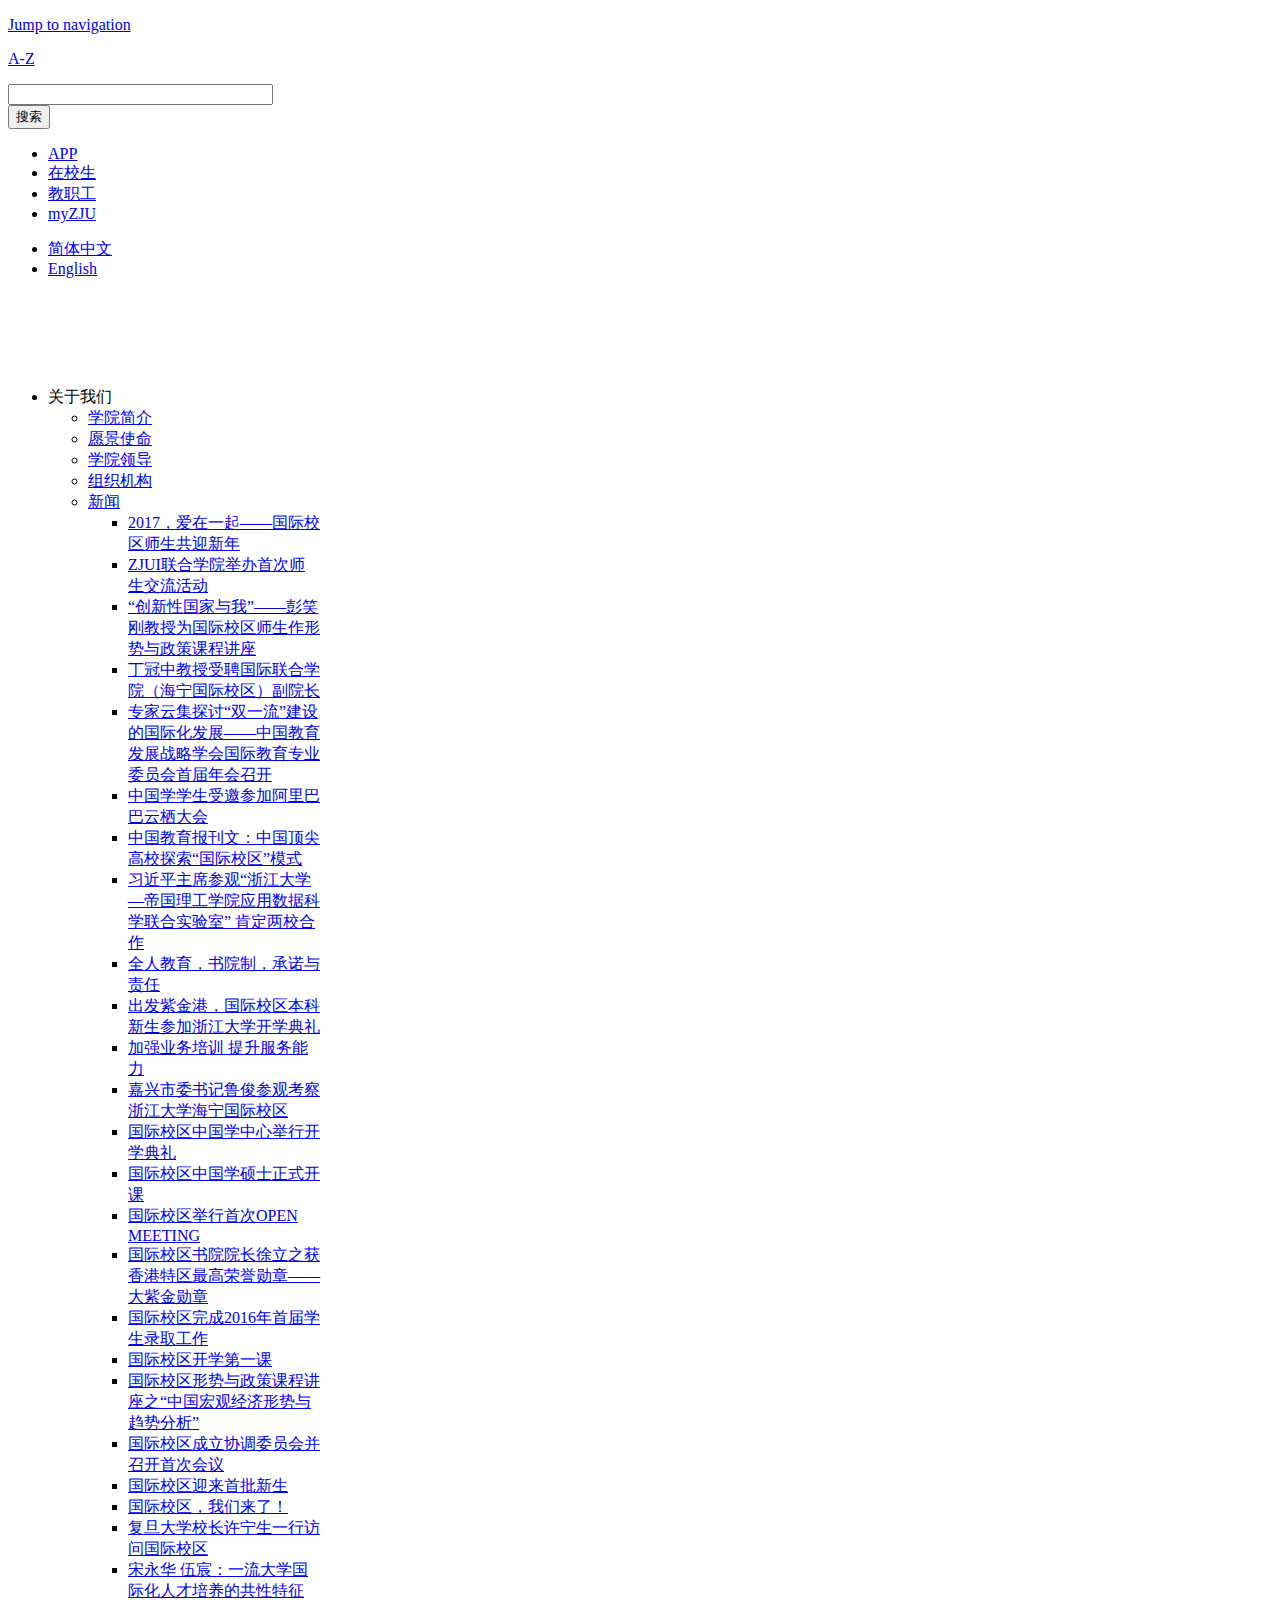
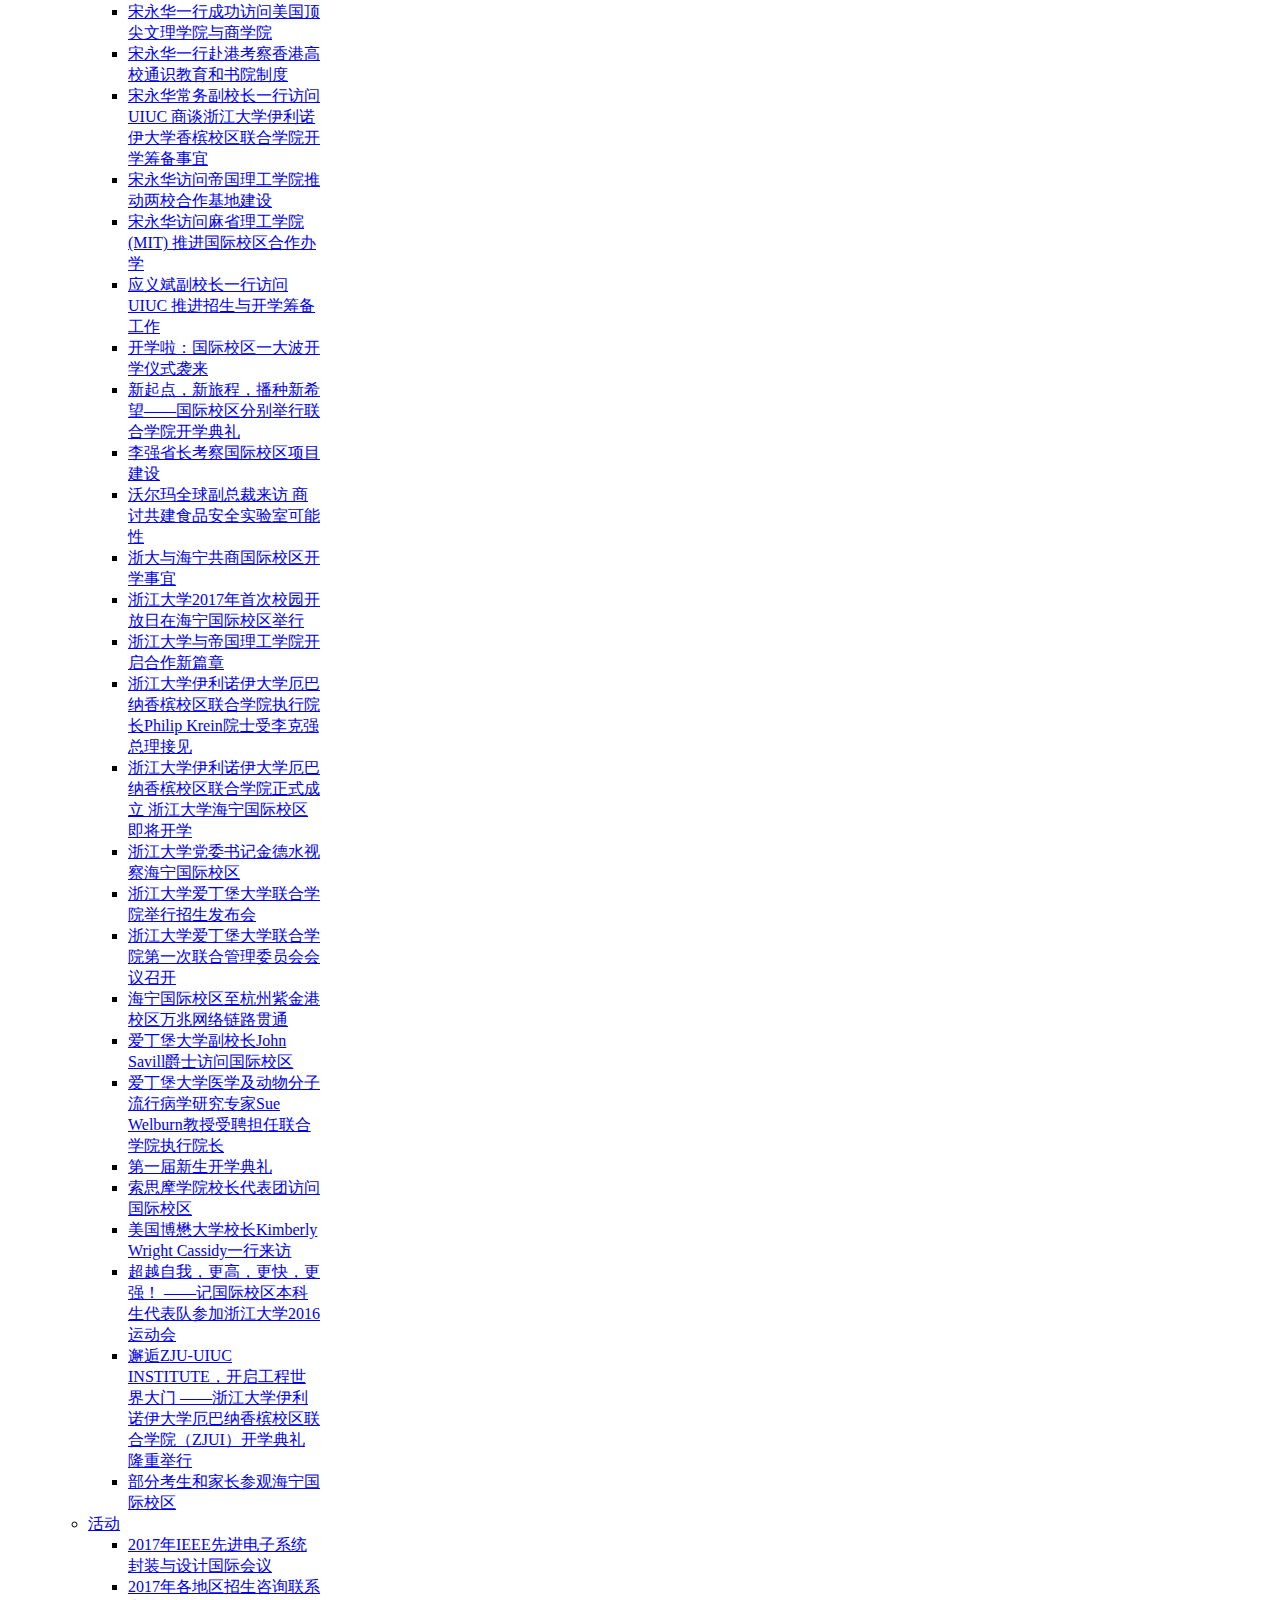
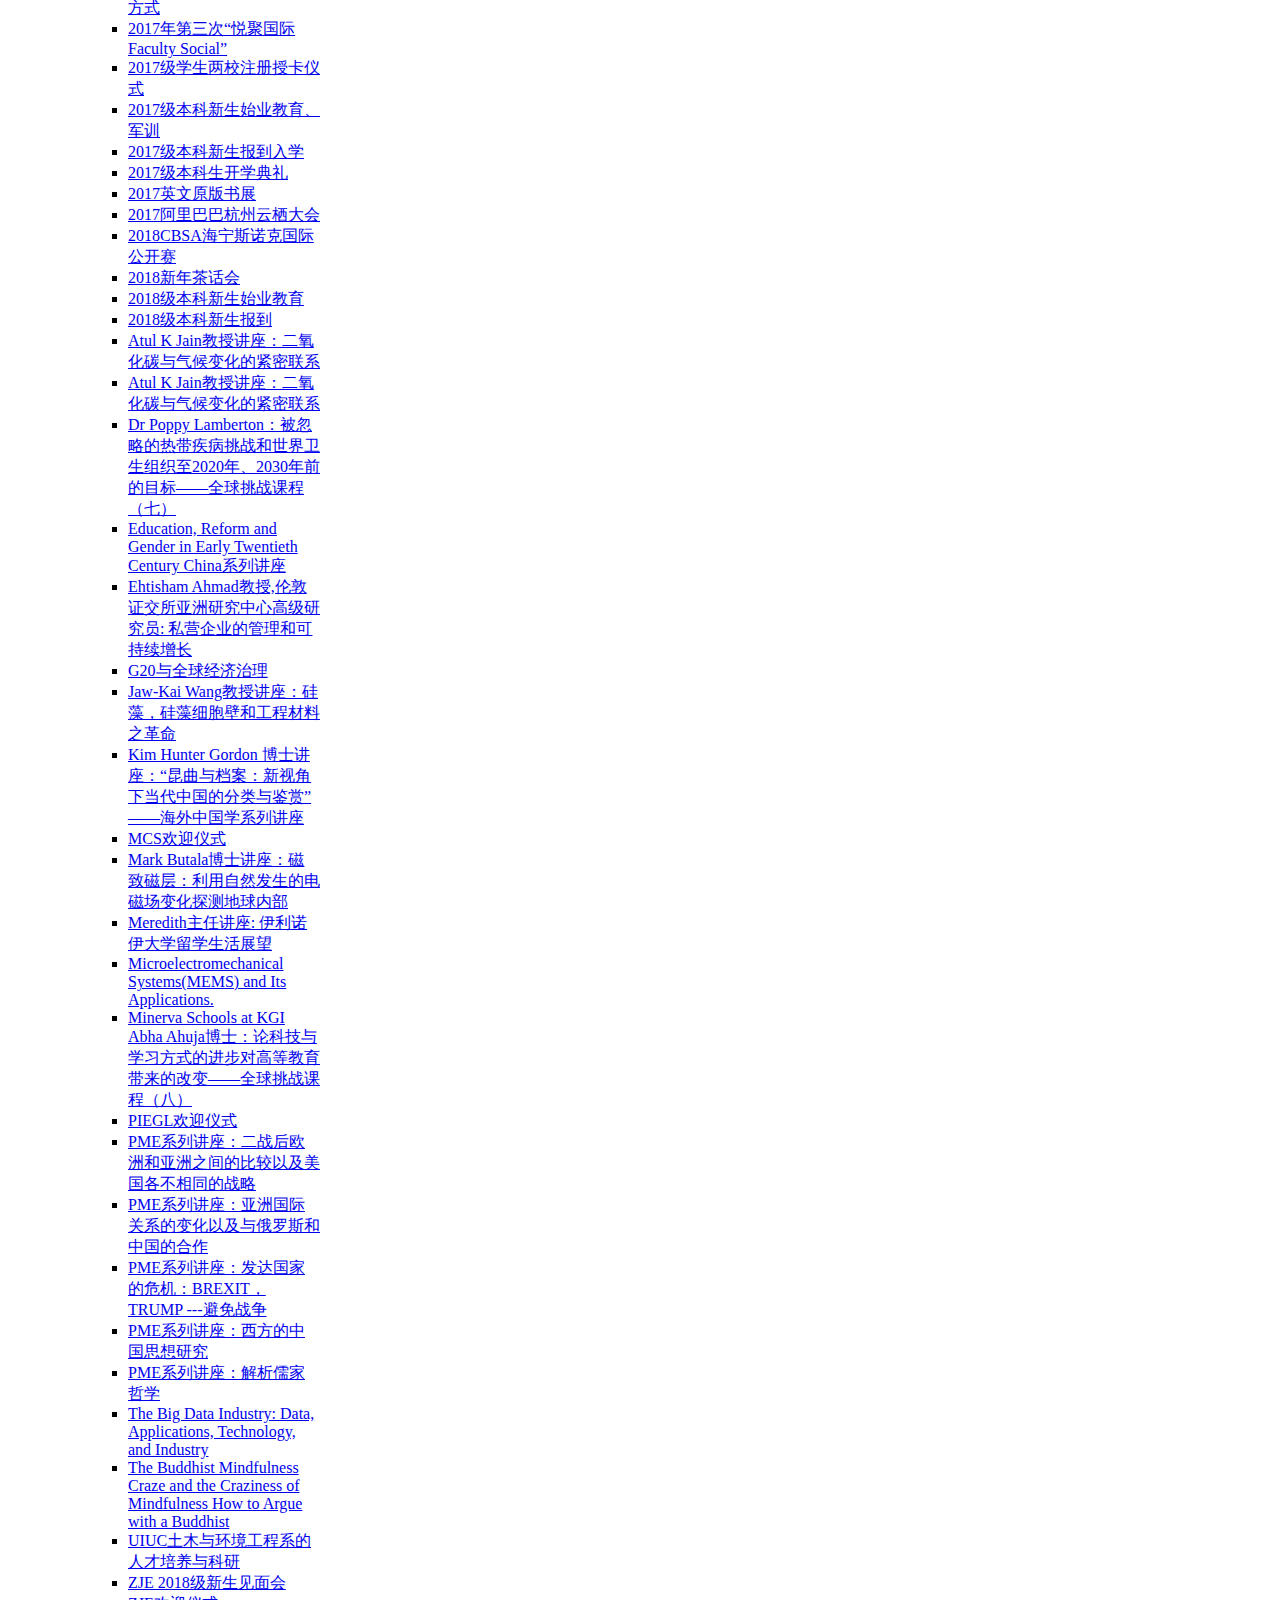
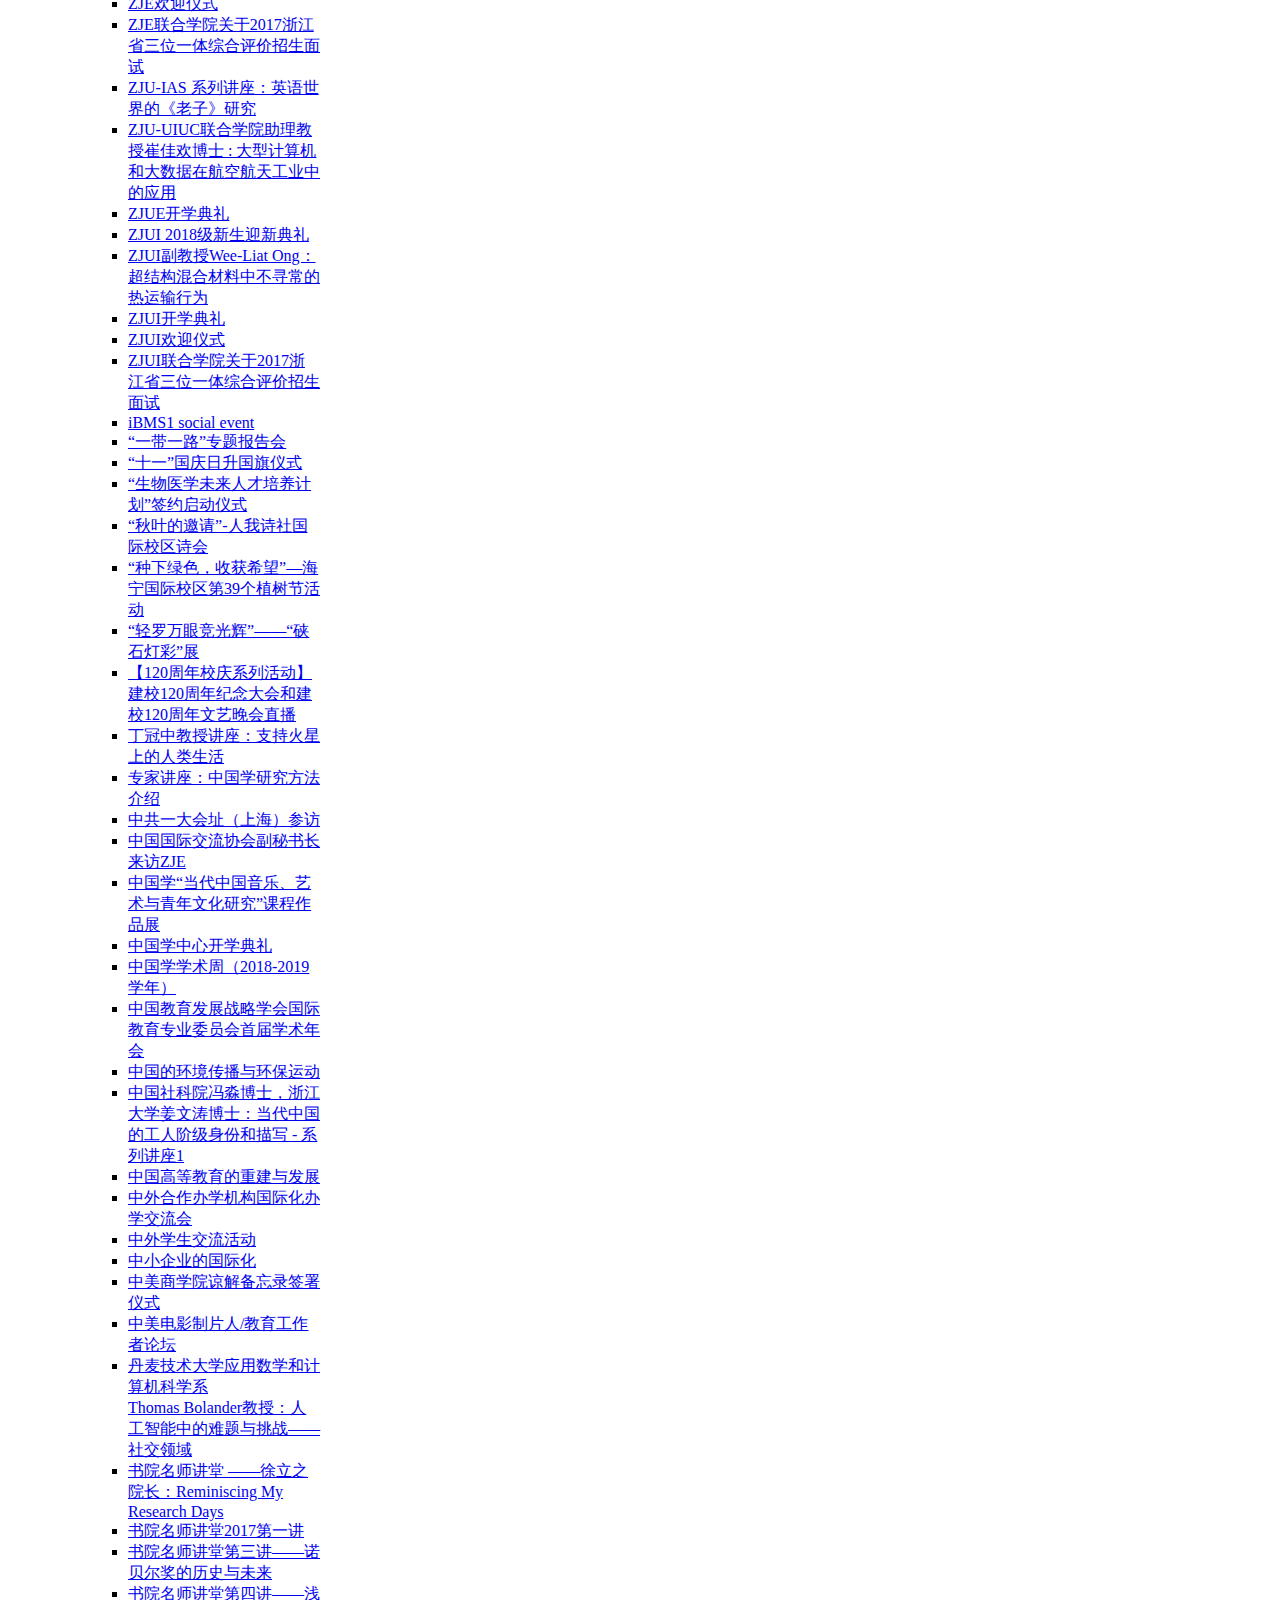
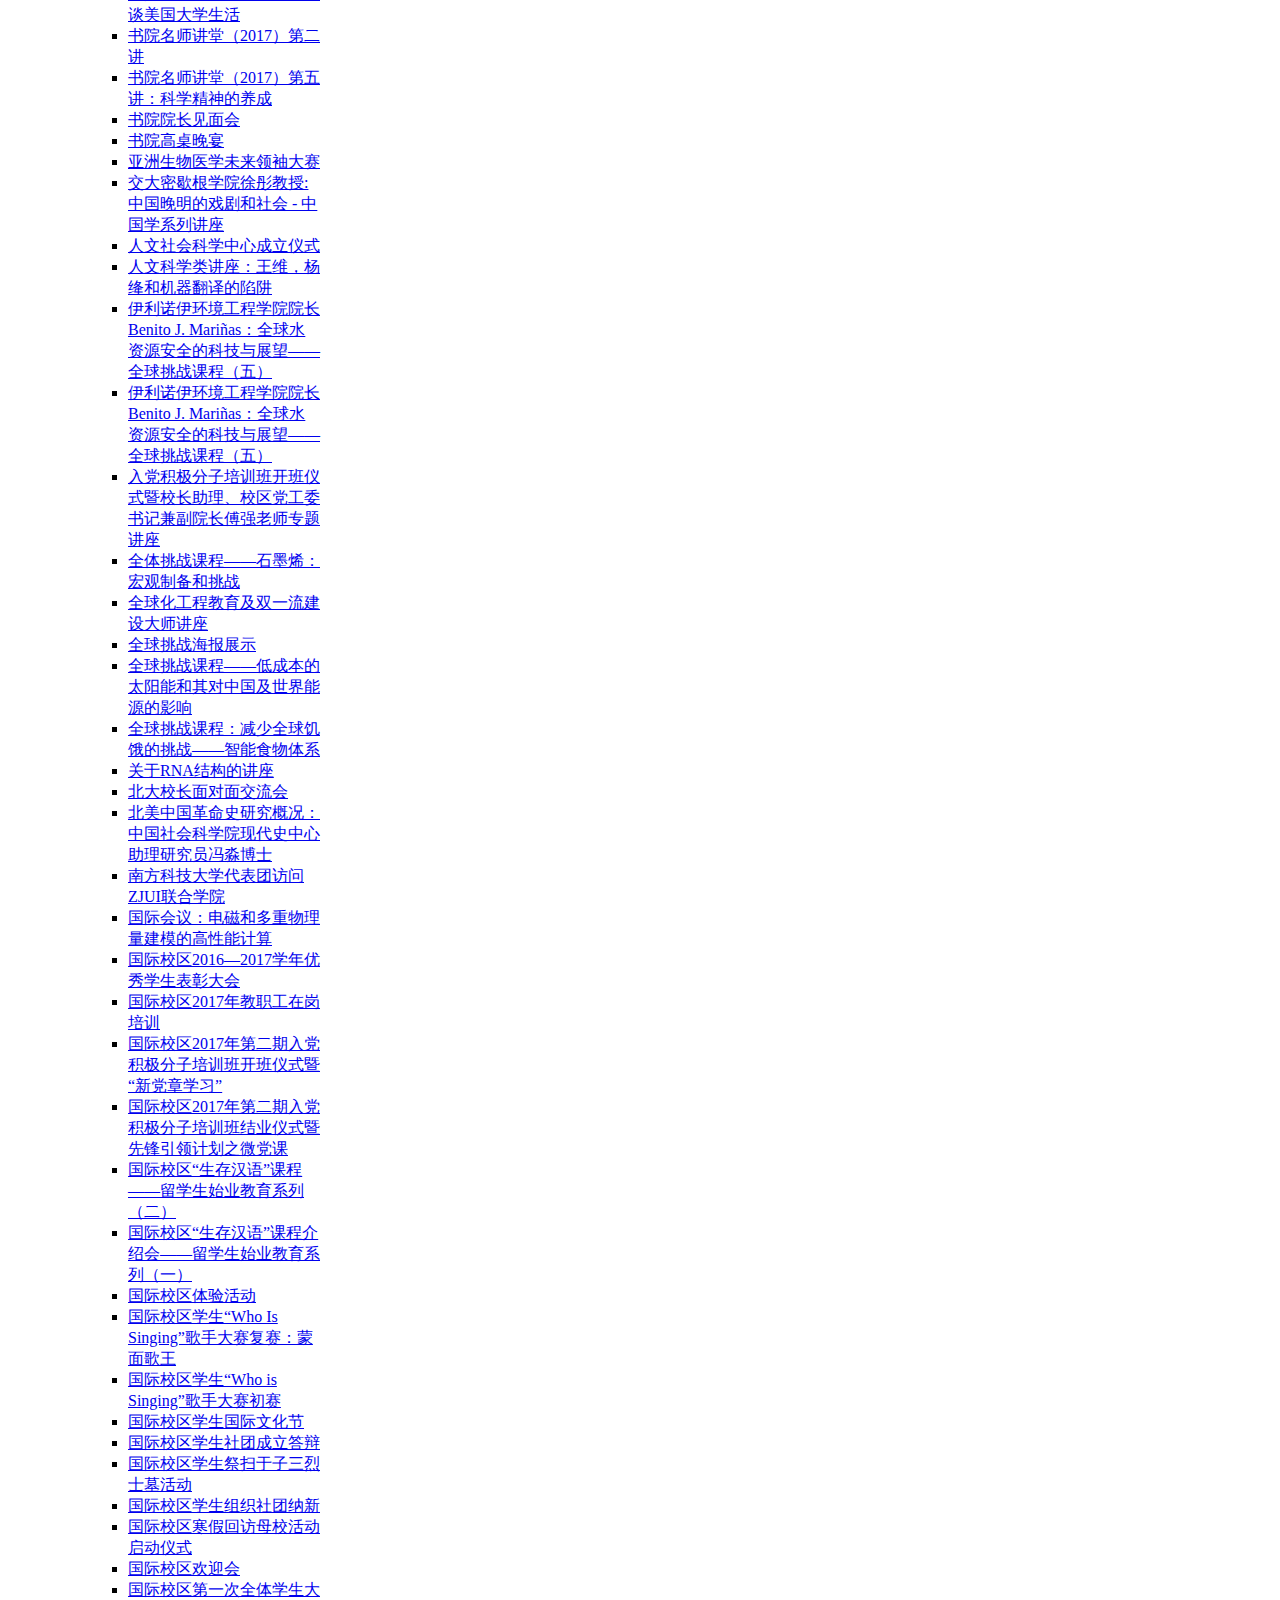
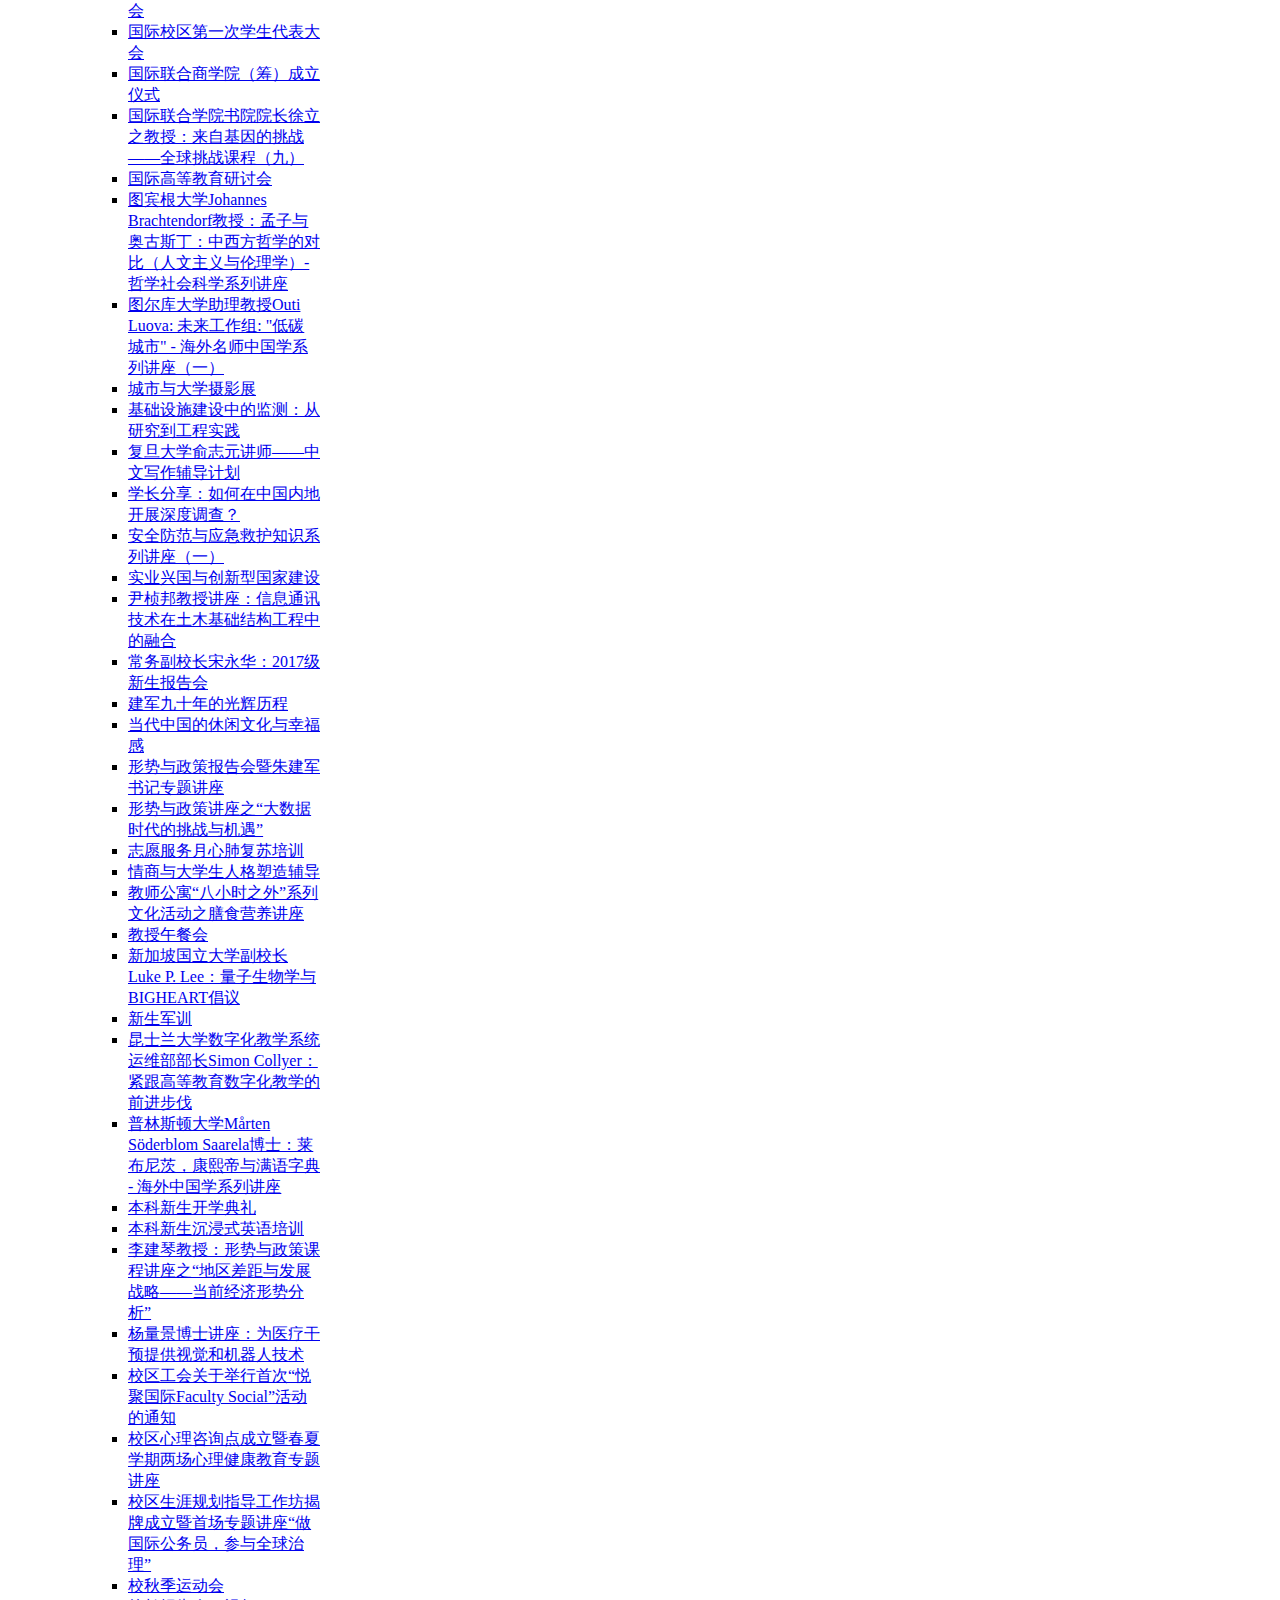
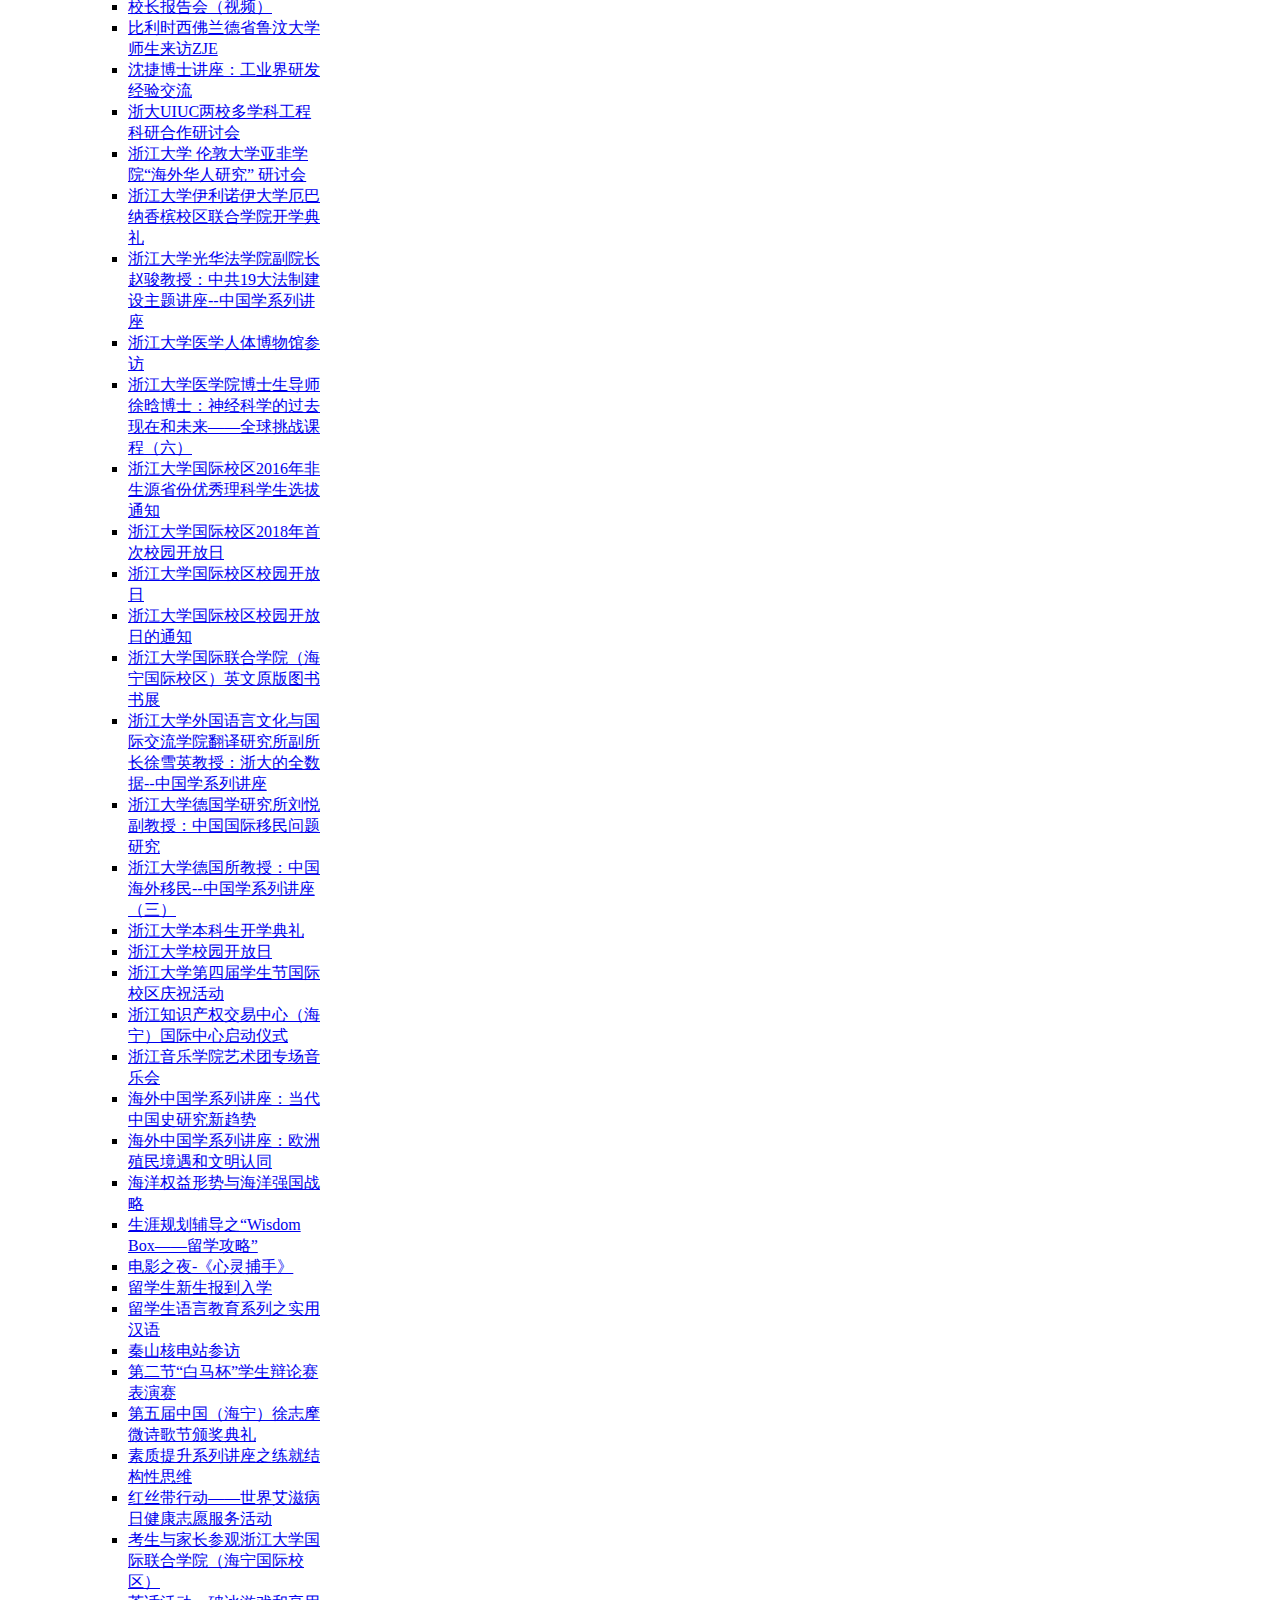
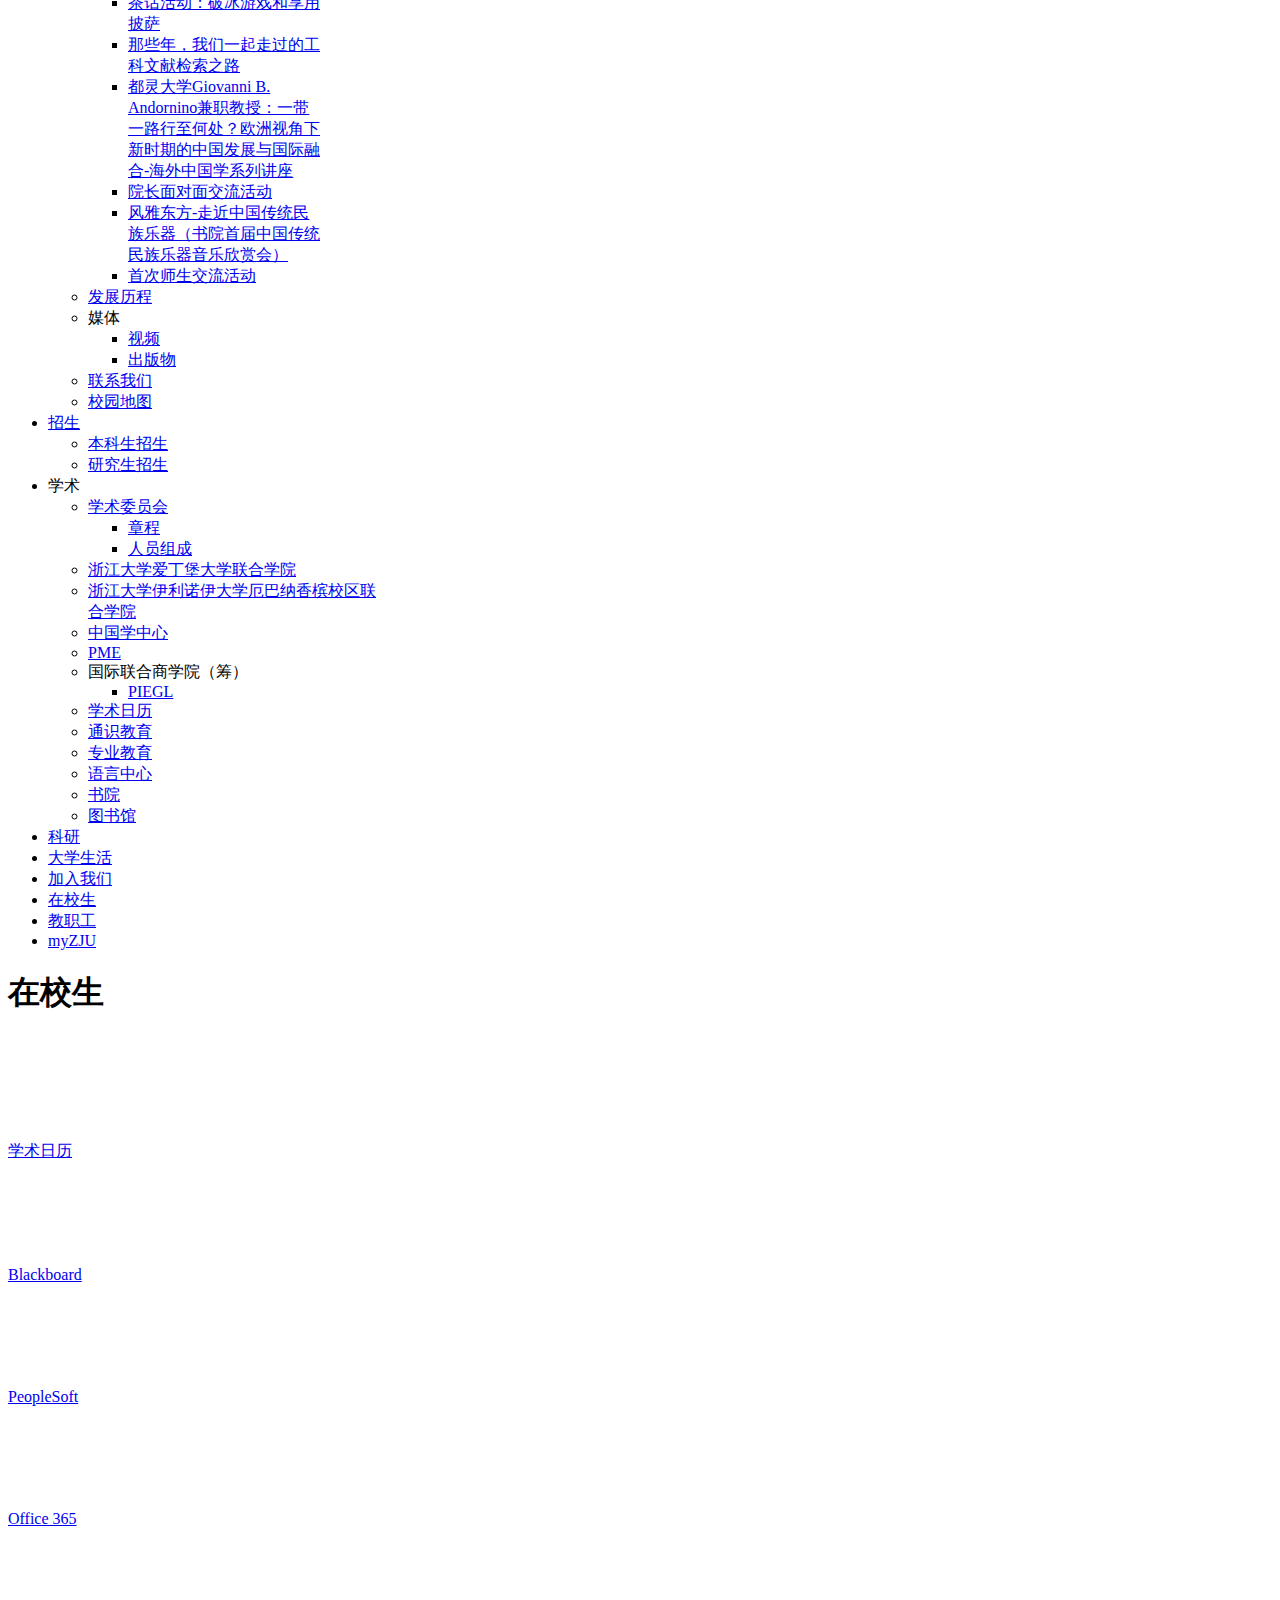
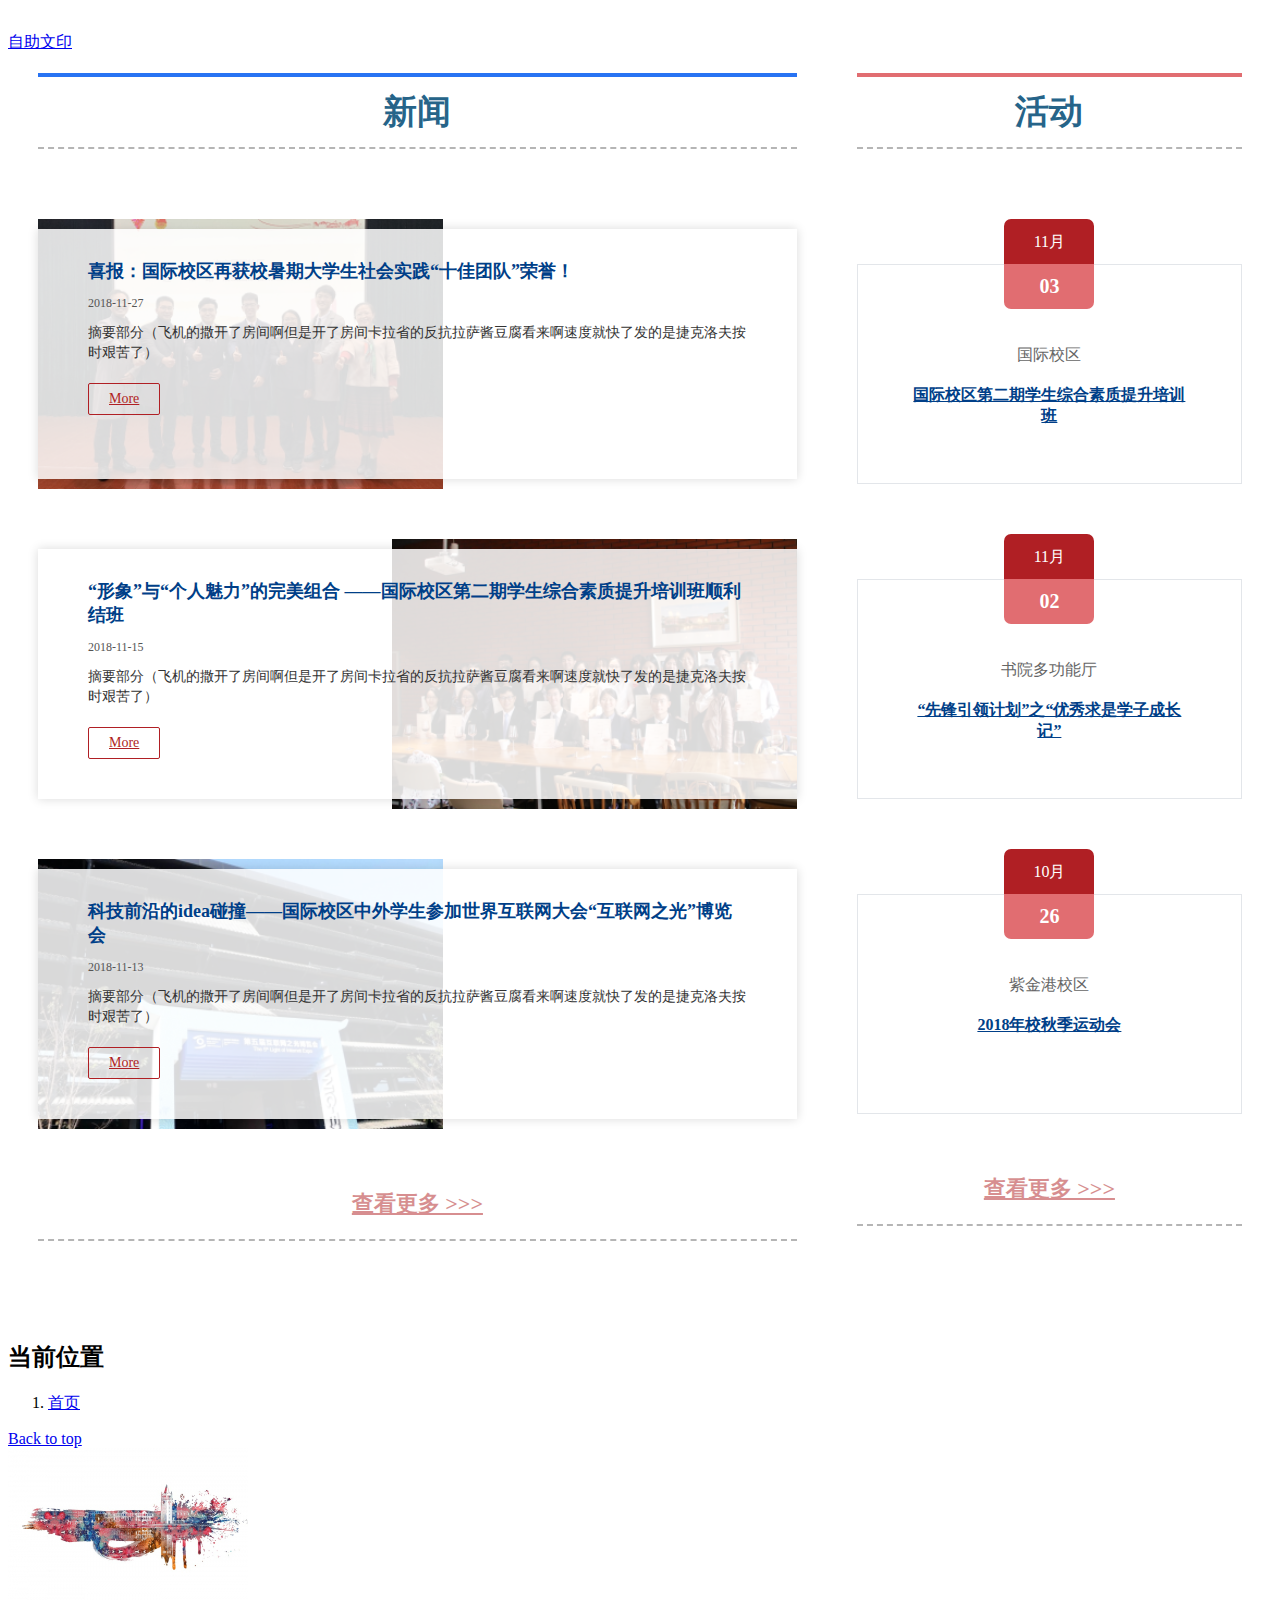
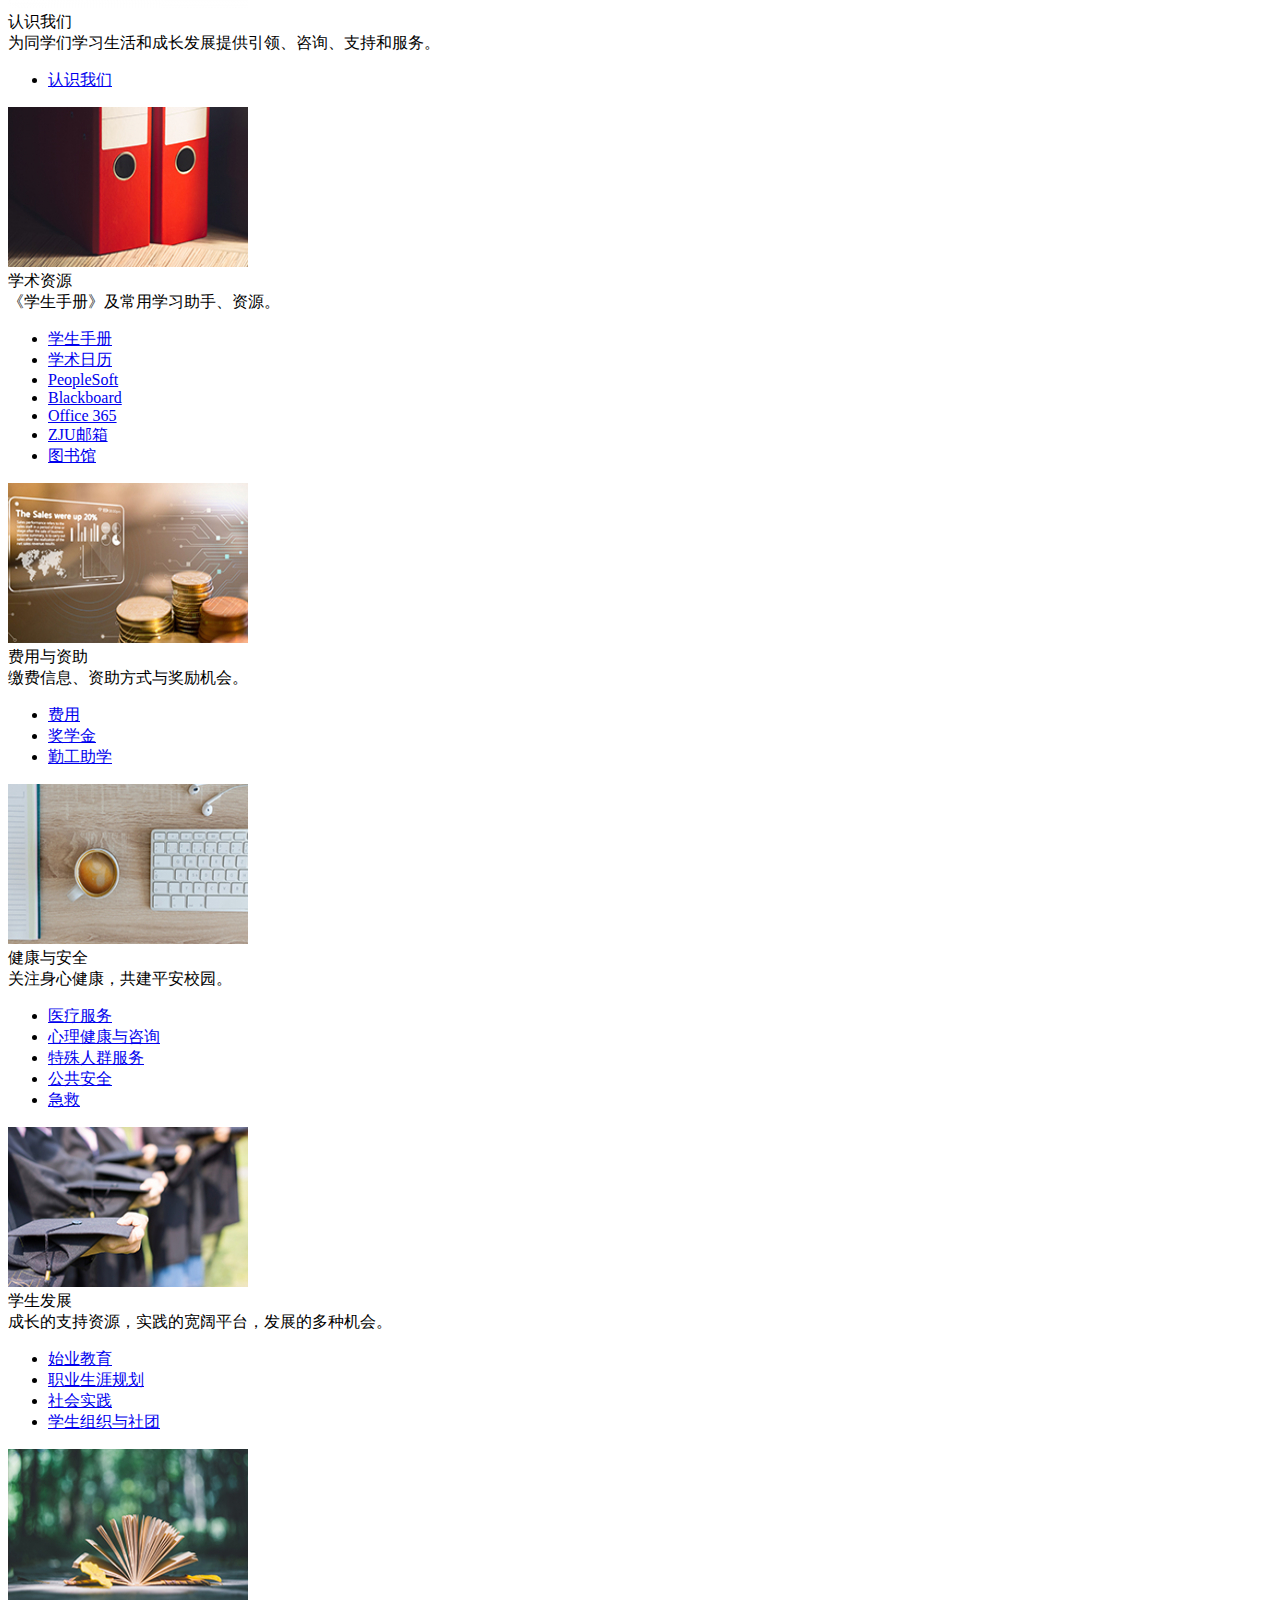
==== students/index.html @ 83e28709 "latest change" ====
<!DOCTYPE html>
<!-- saved from url=(0052)http://www.intl.zju.edu.cn/zh-hans/head-nav/students -->
<html lang="zh-hans" dir="ltr" class="js"><head><meta http-equiv="Content-Type" content="text/html; charset=UTF-8">
    
<meta name="Generator" content="Drupal 7 (http://drupal.org)">
<link rel="shortcut icon" href="http://www.intl.zju.edu.cn/sites/all/themes/zen_zheda/favicon.ico" type="image/vnd.microsoft.icon">
    <title>在校生 | 浙江大学国际联合学院</title>

            <meta name="MobileOptimized" content="width">
        <meta name="HandheldFriendly" content="true">
        <meta name="viewport" content="width=device-width">
        <meta name="description" content="浙江大学国际校区校园位于浙江海宁市，占地1200亩，总建筑面积约40万平方米。目前，浙江大学-帝国理工学院应用数据科学联合实验室、中国学中心、浙江大学爱丁堡大学联合学院和浙江大学伊利诺伊大学厄巴纳香槟校区联合学院已正式成立，国际校区于2016年9月正式开学。">
    <style>
@import url("http://www.intl.zju.edu.cn/sites/all/modules/calendar/css/calendar_multiday.css?pj1ew1");
@import url("http://www.intl.zju.edu.cn/sites/all/modules/contrib/date/date_api/date.css?pj1ew1");
@import url("http://www.intl.zju.edu.cn/sites/all/modules/contrib/date/date_popup/themes/datepicker.1.7.css?pj1ew1");
@import url("http://www.intl.zju.edu.cn/sites/all/modules/contrib/domain/domain_nav/domain_nav.css?pj1ew1");
@import url("http://www.intl.zju.edu.cn/modules/field/theme/field.css?pj1ew1");
@import url("http://www.intl.zju.edu.cn/modules/user/user.css?pj1ew1");
@import url("http://www.intl.zju.edu.cn/sites/all/modules/workflow/workflow_admin_ui/workflow_admin_ui.css?pj1ew1");
@import url("http://www.intl.zju.edu.cn/sites/all/modules/contrib/views/css/views.css?pj1ew1");
@import url("http://www.intl.zju.edu.cn/sites/all/modules/contrib/back_to_top/css/back_to_top.css?pj1ew1");
</style>
<style>
@import url("http://www.intl.zju.edu.cn/sites/all/modules/contrib/ctools/css/ctools.css?pj1ew1");
@import url("http://www.intl.zju.edu.cn/sites/all/modules/contrib/video/css/video.css?pj1ew1");
@import url("http://www.intl.zju.edu.cn/sites/all/modules/contrib/taxonomy_access/taxonomy_access.css?pj1ew1");
@import url("http://www.intl.zju.edu.cn/modules/locale/locale.css?pj1ew1");
@import url("http://www.intl.zju.edu.cn/sites/all/modules/contrib/webform/css/webform.css?pj1ew1");
@import url("http://www.intl.zju.edu.cn/sites/all/libraries/superfish/css/superfish.css?pj1ew1");
@import url("http://www.intl.zju.edu.cn/sites/all/libraries/superfish/css/superfish-smallscreen.css?pj1ew1");
@import url("http://www.intl.zju.edu.cn/sites/all/libraries/superfish/style/blue.css?pj1ew1");
</style>
<style>
@import url("http://www.intl.zju.edu.cn/sites/all/themes/zen_zheda/css/styles.css?pj1ew1");
@import url("http://www.intl.zju.edu.cn/sites/all/themes/zen_zheda/custom/s.css?pj1ew1");
@import url("http://www.intl.zju.edu.cn/sites/all/themes/zen_zheda/custom/h.css?pj1ew1");
@import url("http://www.intl.zju.edu.cn/sites/all/themes/zen_zheda/custom/p.css?pj1ew1");
@import url("http://www.intl.zju.edu.cn/sites/all/themes/zen_zheda/custom/guide.css?pj1ew1");
@import url("http://www.intl.zju.edu.cn/sites/all/themes/zen_zheda/custom/myzjuadp.css?pj1ew1");
</style>
<script src="http://libs.baidu.com/jquery/2.1.4/jquery.min.js"></script>
<script type="text/javascript" src="test.js"></script>
<link rel="stylesheet" type="text/css" href="my.css">
    <script src="./在校生 _ 浙江大学国际联合学院_files/hm.js.下载"></script><script src="./在校生 _ 浙江大学国际联合学院_files/jquery.min.js.下载"></script>
<script src="./在校生 _ 浙江大学国际联合学院_files/jquery.once.js.下载"></script>
<script src="./在校生 _ 浙江大学国际联合学院_files/drupal.js.下载"></script>
<script src="./在校生 _ 浙江大学国际联合学院_files/jquery.ui.effect.min.js.下载"></script>
<script src="./在校生 _ 浙江大学国际联合学院_files/back_to_top.js.下载"></script>
<script src="./在校生 _ 浙江大学国际联合学院_files/zh-hans_7_svUua0hMZ1Sal-CF8zwWNeFmlASLZKTdr5MX77g1s.js.下载"></script>
<script src="./在校生 _ 浙江大学国际联合学院_files/video.js.下载"></script>
<script src="./在校生 _ 浙江大学国际联合学院_files/textarea.js.下载"></script>
<script src="./在校生 _ 浙江大学国际联合学院_files/webform.js.下载"></script>
<script src="./在校生 _ 浙江大学国际联合学院_files/jquery.hoverIntent.minified.js.下载"></script>
<script src="./在校生 _ 浙江大学国际联合学院_files/sfsmallscreen.js.下载"></script>
<script src="./在校生 _ 浙江大学国际联合学院_files/supposition.js.下载"></script>
<script src="./在校生 _ 浙江大学国际联合学院_files/superfish.js.下载"></script>
<script src="./在校生 _ 浙江大学国际联合学院_files/supersubs.js.下载"></script>
<script src="./在校生 _ 浙江大学国际联合学院_files/superfish.js(1).下载"></script>
<script src="./在校生 _ 浙江大学国际联合学院_files/script.js.下载"></script>
<script src="./在校生 _ 浙江大学国际联合学院_files/zju_intl_with_sdk.js.下载"></script>
<script src="./在校生 _ 浙江大学国际联合学院_files/yellowbook.js.下载"></script>
<script>jQuery.extend(Drupal.settings, {"basePath":"\/","pathPrefix":"zh-hans\/","ajaxPageState":{"theme":"zen_zheda","theme_token":"rL9BBipYYtPnTpC8CLpT_i-oAAoIhuFPJI1XSfJB-7A","js":{"sites\/all\/modules\/contrib\/jquery_update\/replace\/jquery\/1.7\/jquery.min.js":1,"misc\/jquery.once.js":1,"misc\/drupal.js":1,"sites\/all\/modules\/contrib\/jquery_update\/replace\/ui\/ui\/minified\/jquery.ui.effect.min.js":1,"sites\/all\/modules\/contrib\/back_to_top\/js\/back_to_top.js":1,"public:\/\/languages\/zh-hans_7_svUua0hMZ1Sal-CF8zwWNeFmlASLZKTdr5MX77g1s.js":1,"sites\/all\/modules\/contrib\/video\/js\/video.js":1,"misc\/textarea.js":1,"sites\/all\/modules\/contrib\/webform\/js\/webform.js":1,"sites\/all\/libraries\/superfish\/jquery.hoverIntent.minified.js":1,"sites\/all\/libraries\/superfish\/sfsmallscreen.js":1,"sites\/all\/libraries\/superfish\/supposition.js":1,"sites\/all\/libraries\/superfish\/superfish.js":1,"sites\/all\/libraries\/superfish\/supersubs.js":1,"sites\/all\/modules\/contrib\/superfish\/superfish.js":1,"sites\/all\/themes\/zen_zheda\/js\/script.js":1,"sites\/all\/themes\/zen_zheda\/js\/zju_intl_with_sdk.js":1,"sites\/all\/themes\/zen_zheda\/js\/yellowbook.js":1},"css":{"modules\/system\/system.base.css":1,"modules\/system\/system.menus.css":1,"modules\/system\/system.messages.css":1,"modules\/system\/system.theme.css":1,"sites\/all\/modules\/calendar\/css\/calendar_multiday.css":1,"sites\/all\/modules\/contrib\/date\/date_api\/date.css":1,"sites\/all\/modules\/contrib\/date\/date_popup\/themes\/datepicker.1.7.css":1,"sites\/all\/modules\/contrib\/domain\/domain_nav\/domain_nav.css":1,"modules\/field\/theme\/field.css":1,"modules\/node\/node.css":1,"modules\/user\/user.css":1,"sites\/all\/modules\/workflow\/workflow_admin_ui\/workflow_admin_ui.css":1,"sites\/all\/modules\/contrib\/views\/css\/views.css":1,"sites\/all\/modules\/contrib\/back_to_top\/css\/back_to_top.css":1,"sites\/all\/modules\/contrib\/ctools\/css\/ctools.css":1,"sites\/all\/modules\/contrib\/video\/css\/video.css":1,"sites\/all\/modules\/contrib\/taxonomy_access\/taxonomy_access.css":1,"modules\/locale\/locale.css":1,"sites\/all\/modules\/contrib\/webform\/css\/webform.css":1,"sites\/all\/libraries\/superfish\/css\/superfish.css":1,"sites\/all\/libraries\/superfish\/css\/superfish-smallscreen.css":1,"sites\/all\/libraries\/superfish\/style\/blue.css":1,"sites\/all\/themes\/zen_zheda\/system.base.css":1,"sites\/all\/themes\/zen_zheda\/system.menus.css":1,"sites\/all\/themes\/zen_zheda\/system.messages.css":1,"sites\/all\/themes\/zen_zheda\/system.theme.css":1,"sites\/all\/themes\/zen_zheda\/comment.css":1,"sites\/all\/themes\/zen_zheda\/node.css":1,"sites\/all\/themes\/zen_zheda\/css\/styles.css":1,"sites\/all\/themes\/zen_zheda\/custom\/s.css":1,"sites\/all\/themes\/zen_zheda\/custom\/h.css":1,"sites\/all\/themes\/zen_zheda\/custom\/p.css":1,"sites\/all\/themes\/zen_zheda\/custom\/guide.css":1,"sites\/all\/themes\/zen_zheda\/custom\/myzjuadp.css":1}},"jcarousel":{"ajaxPath":"\/zh-hans\/jcarousel\/ajax\/views"},"better_exposed_filters":{"views":{"taxonomy_list":{"displays":{"block_2":{"filters":[]},"block_3":{"filters":[]}}},"student_module":{"displays":{"block_1":{"filters":[]}}},"foot_menu":{"displays":{"block_footmenu":{"filters":[]}}}}},"urlIsAjaxTrusted":{"\/zh-hans\/head-nav\/students":true},"back_to_top":{"back_to_top_button_trigger":"100","back_to_top_button_text":"Back to top","#attached":{"library":[["system","ui"]]}},"zjdx":{"uid":null},"superfish":{"1":{"id":"1","sf":{"animation":{"opacity":"show","height":"show"},"speed":"fast","autoArrows":false,"dropShadows":false},"plugins":{"smallscreen":{"mode":"window_width","breakpoint":769,"breakpointUnit":"px","expandText":"\u5c55\u5f00","collapseText":"\u6298\u53e0","title":"Main menu"},"supposition":true,"supersubs":true}}}});</script>
            <!--[if lt IE 9]>
        <script src="/sites/all/themes/zen/js/html5shiv.min.js"></script>
        <![endif]-->
    </head>
<body class="html not-front not-logged-in one-sidebar sidebar-first page-taxonomy page-taxonomy-term page-taxonomy-term- page-taxonomy-term-475 domain-new-intlcampus-zju-edu-cn i18n-zh-hans section-head-nav jquery-once-1-processed">
    <p class="skip-link__wrapper">
        <a href="http://www.intl.zju.edu.cn/zh-hans/head-nav/students#main-menu" class="skip-link visually-hidden visually-hidden--focusable" id="skip-link">Jump to navigation</a>
    </p>
<div class="header topbar">
<div class="layout-center">  <div class="region region-topbar">
    <div class="block block-block top-icon first odd" id="block-block-71">

      
  <p> <a href="http://www.intl.zju.edu.cn/zh-hans"><span class="icon-home"></span></a> <a href="http://office365.intl.zju.edu.cn/" target="_black"><span class="icon-office365"></span></a> <a href="http://mail.zju.edu.cn/" target="_black"><span class="icon-email"></span></a><a href="http://www.intl.zju.edu.cn/zh-hans/viewsglossary"><span>A-Z</span></a></p>
</div>
<div class="block block-block top-bar-search even" id="block-block-103">

      
  <form action="http://www.intl.zju.edu.cn/zh-hans/let/search/global" method="post" id="search-api-page-search-form" accept-charset="UTF-8"><div><div class="form-item form-type-textfield form-item-keys-1">
 <input type="text" id="edit-keys-1" name="keys_1" value="" size="30" maxlength="128" class="form-text">
</div>
<input type="hidden" name="id" value="1">
<input type="button" id="edit-submit-1" name="op" value="搜索" class="form-submit"><input type="hidden" name="form_build_id" value="form--wB42_IkWy-43-g6OKfjK-ojLrN4XuXfaNU_uLEhCxI">
<input type="hidden" name="form_id" value="search_api_page_search_form">
</div></form>
</div>
<div class="block block-menu odd" role="navigation" id="block-menu-menu-head-menu">

      
  <ul class="menu"><li class="menu__item is-leaf first leaf"><a href="http://app.intl.zju.edu.cn/" class="menu__link">APP</a></li>
<li class="menu__item is-leaf is-active-trail leaf active-trail"><a href="http://www.intl.zju.edu.cn/zh-hans/head-nav/students" class="menu__link is-active-trail active-trail active">在校生</a></li>
<li class="menu__item is-leaf leaf"><a href="http://www.intl.zju.edu.cn/zh-hans/head-nav/faculty-staff" class="menu__link">教职工</a></li>
<li class="menu__item is-leaf last leaf"><a href="http://www.intl.zju.edu.cn/zh-hans/myzju" class="menu__link">myZJU</a></li>
</ul>
</div>
<div class="block block-locale last even" role="complementary" id="block-locale-language">

      
  <ul class="language-switcher-locale-url"><li class="zh-hans first active"><a href="http://www.intl.zju.edu.cn/zh-hans/head-nav/students" class="language-link active" xml:lang="zh-hans" title="在校生">简体中文</a></li>
<li class="en last"><a href="http://www.intl.zju.edu.cn/en/head-nav/students" class="language-link" xml:lang="en" title="Students">English</a></li>
</ul>
</div>
  </div>
</div></div>
<header class="header" role="banner">
<div class="layout-center ">
          <a href="http://www.intl.zju.edu.cn/zh-hans" title="首页" rel="home" class="header__logo"><img src="./在校生 _ 浙江大学国际联合学院_files/logo.png" alt="首页" class="header__logo-image"></a>
    
    
          <div class="header__region region region-header">
    <div class="block block-superfish first last odd" id="block-superfish-1">

      
  <ul id="superfish-1" class="menu sf-menu sf-main-menu sf-horizontal sf-style-blue sf-total-items-9 sf-parent-items-3 sf-single-items-6 superfish-processed sf-js-enabled"><li id="menu-4000-1" class="first odd sf-item-1 sf-depth-1 sf-total-children-10 sf-parent-children-3 sf-single-children-7 menuparent"><span class="sf-depth-1 menuparent nolink">关于我们</span><ul class="sf-hidden" style="float: none; width: 12em;"><li id="menu-4968-1" class="first odd sf-item-1 sf-depth-2 sf-no-children" style=""><a href="http://www.intl.zju.edu.cn/zh-hans/content/324" class="sf-depth-2" style="">学院简介</a></li><li id="menu-9716-1" class="middle even sf-item-2 sf-depth-2 sf-no-children" style=""><a href="http://www.intl.zju.edu.cn/zh-hans/content/870929" class="sf-depth-2" style="">愿景使命</a></li><li id="menu-4970-1" class="middle odd sf-item-3 sf-depth-2 sf-no-children" style=""><a href="http://www.intl.zju.edu.cn/zh-hans/content/257345" class="sf-depth-2" style="">学院领导</a></li><li id="menu-4971-1" class="middle even sf-item-4 sf-depth-2 sf-no-children" style=""><a href="http://www.intl.zju.edu.cn/zh-hans/content/zu-zhi-ji-gou" class="sf-depth-2" style="">组织机构</a></li><li id="menu-5356-1" class="middle odd sf-item-5 sf-depth-2 sf-total-children-51 sf-parent-children-0 sf-single-children-51 menuparent" style=""><a href="http://www.intl.zju.edu.cn/zh-hans/nav/news" class="sf-depth-2 menuparent" style="">新闻</a><ul class="sf-hidden" style="left: 100%; float: none; width: 12em;"><li id="menu-7838-1" class="first odd sf-item-1 sf-depth-3 sf-no-children" style=""><a href="http://www.intl.zju.edu.cn/zh-hans/news/administration-office/2984" class="sf-depth-3" style="">2017，爱在一起——国际校区师生共迎新年</a></li><li id="menu-7311-1" class="middle even sf-item-2 sf-depth-3 sf-no-children" style=""><a href="http://www.intl.zju.edu.cn/zh-hans/news/zhe-jiang-da-xue-yi-li-nuo-yi-da-xue-e-ba-na-xiang-bin-xiao-qu-lian-he-xue-yuan/zjuilian-he-xue" class="sf-depth-3" style="">ZJUI联合学院举办首次师生交流活动</a></li><li id="menu-7810-1" class="middle odd sf-item-3 sf-depth-3 sf-no-children" style=""><a href="http://www.intl.zju.edu.cn/zh-hans/news/administration-office/2901" class="sf-depth-3" style="">“创新性国家与我”——彭笑刚教授为国际校区师生作形势与政策课程讲座</a></li><li id="menu-7875-1" class="middle even sf-item-4 sf-depth-3 sf-no-children" style=""><a href="http://www.intl.zju.edu.cn/zh-hans/news/administration-office/3075" class="sf-depth-3" style="">丁冠中教授受聘国际联合学院（海宁国际校区）副院长</a></li><li id="menu-7661-1" class="middle odd sf-item-5 sf-depth-3 sf-no-children" style=""><a href="http://www.intl.zju.edu.cn/zh-hans/news/administration-office/zhuan-jia-yun-ji-guo-ji-xiao-qu-tan-tao-shuang-yi-liu-jian-she-de-guo-ji" class="sf-depth-3" style="">专家云集探讨“双一流”建设的国际化发展——中国教育发展战略学会国际教育专业委员会首届年会召开</a></li><li id="menu-7491-1" class="middle even sf-item-6 sf-depth-3 sf-no-children" style=""><a href="http://www.intl.zju.edu.cn/zh-hans/news/zong-he-ban/zhong-guo-xue-xue-sheng-shou-yao-can-jia-li-ba-ba-yun-qi-da-hui" class="sf-depth-3" style="">中国学学生受邀参加阿里巴巴云栖大会</a></li><li id="menu-7703-1" class="middle odd sf-item-7 sf-depth-3 sf-no-children" style=""><a href="http://www.intl.zju.edu.cn/zh-hans/news/administration-office/zhong-guo-jiao-yu-bao-zhong-guo-ding-jian-gao-xiao-tan-suo-guo-ji-xiao-qu" class="sf-depth-3" style="">中国教育报刊文：中国顶尖高校探索“国际校区”模式</a></li><li id="menu-6635-1" class="middle even sf-item-8 sf-depth-3 sf-no-children" style=""><a href="http://www.intl.zju.edu.cn/zh-hans/news/zong-he-ban/xi-jin-ping-zhu-xi-can-guan-zhe-jiang-da-xue-di-guo-li-gong-xue-yuan-ying-yong-shu" class="sf-depth-3" style="">习近平主席参观“浙江大学—帝国理工学院应用数据科学联合实验室” 肯定两校合作</a></li><li id="menu-7314-1" class="middle odd sf-item-9 sf-depth-3 sf-no-children" style=""><a href="http://www.intl.zju.edu.cn/zh-hans/news/zong-he-ban/quan-ren-jiao-yu-shu-yuan-zhi-cheng-nuo-yu-ze-ren-ji-zhe-jiang-da-xue-guo-ji-xiao" class="sf-depth-3" style="">全人教育，书院制，承诺与责任</a></li><li id="menu-7239-1" class="middle even sf-item-10 sf-depth-3 sf-no-children" style=""><a href="http://www.intl.zju.edu.cn/zh-hans/news/zong-he-ban/chu-fa-zi-jin-gang-guo-ji-xiao-qu-ben-ke-xin-sheng-can-jia-zhe-jiang-da-xue-kai-xue" class="sf-depth-3" style="">出发紫金港，国际校区本科新生参加浙江大学开学典礼</a></li><li id="menu-7425-1" class="middle odd sf-item-11 sf-depth-3 sf-no-children" style=""><a href="http://www.intl.zju.edu.cn/zh-hans/news/zong-he-ban/jia-qiang-ye-wu-pei-xun-ti-sheng-fu-wu-neng-li" class="sf-depth-3" style="">加强业务培训  提升服务能力</a></li><li id="menu-7555-1" class="middle even sf-item-12 sf-depth-3 sf-no-children" style=""><a href="http://www.intl.zju.edu.cn/zh-hans/news/zong-he-ban/jia-xing-shi-wei-shu-ji-lu-jun-can-guan-kao-cha-zhe-jiang-da-xue-hai-ning-guo-ji" class="sf-depth-3" style="">嘉兴市委书记鲁俊参观考察浙江大学海宁国际校区</a></li><li id="menu-7285-1" class="middle odd sf-item-13 sf-depth-3 sf-no-children" style=""><a href="http://www.intl.zju.edu.cn/zh-hans/news/zong-he-ban/guo-ji-xiao-qu-zhong-guo-xue-zhong-xin-ju-xing-kai-xue-dian-li" class="sf-depth-3" style="">国际校区中国学中心举行开学典礼</a></li><li id="menu-7434-1" class="middle even sf-item-14 sf-depth-3 sf-no-children" style=""><a href="http://www.intl.zju.edu.cn/zh-hans/news/zong-he-ban/guo-ji-xiao-qu-zhong-guo-xue-shuo-shi-zheng-shi-kai-ke" class="sf-depth-3" style="">国际校区中国学硕士正式开课</a></li><li id="menu-8001-1" class="middle odd sf-item-15 sf-depth-3 sf-no-children" style=""><a href="http://www.intl.zju.edu.cn/zh-hans/news/administration-office/3434" class="sf-depth-3" style="">国际校区举行首次OPEN MEETING</a></li><li id="menu-7582-1" class="middle even sf-item-16 sf-depth-3 sf-no-children" style=""><a href="http://www.intl.zju.edu.cn/zh-hans/news/zong-he-ban/guo-ji-xiao-qu-shu-yuan-yuan-chang-xu-li-zhi-huo-xiang-gang-te-qu-zui-gao-rong-yu" class="sf-depth-3" style="">国际校区书院院长徐立之获香港特区最高荣誉勋章——大紫金勋章</a></li><li id="menu-6817-1" class="middle odd sf-item-17 sf-depth-3 sf-no-children" style=""><a href="http://www.intl.zju.edu.cn/zh-hans/news/zong-he-ban/guo-ji-xiao-qu-wan-cheng-2016nian-shou-jie-xue-sheng-lu-qu-gong-zuo" class="sf-depth-3" style="">国际校区完成2016年首届学生录取工作</a></li><li id="menu-7270-1" class="middle even sf-item-18 sf-depth-3 sf-no-children" style=""><a href="http://www.intl.zju.edu.cn/zh-hans/news/zong-he-ban/guo-ji-xiao-qu-kai-xue-di-yi-ke" class="sf-depth-3" style="">国际校区开学第一课</a></li><li id="menu-7809-1" class="middle odd sf-item-19 sf-depth-3 sf-no-children" style=""><a href="http://www.intl.zju.edu.cn/zh-hans/news/administration-office/2900" class="sf-depth-3" style="">国际校区形势与政策课程讲座之“中国宏观经济形势与趋势分析”</a></li><li id="menu-8000-1" class="middle even sf-item-20 sf-depth-3 sf-no-children" style=""><a href="http://www.intl.zju.edu.cn/zh-hans/news/administration-office/3433" class="sf-depth-3" style="">国际校区成立协调委员会并召开首次会议</a></li><li id="menu-7236-1" class="middle odd sf-item-21 sf-depth-3 sf-no-children" style=""><a href="http://www.intl.zju.edu.cn/zh-hans/news/zong-he-ban/guo-ji-xiao-qu-ying-lai-shou-pi-xin-sheng" class="sf-depth-3" style="">国际校区迎来首批新生</a></li><li id="menu-6952-1" class="middle even sf-item-22 sf-depth-3 sf-no-children" style=""><a href="http://www.intl.zju.edu.cn/zh-hans/news/zong-he-ban/guo-ji-xiao-qu-wo-men-lai-liao" class="sf-depth-3" style="">国际校区，我们来了！</a></li><li id="menu-7923-1" class="middle odd sf-item-23 sf-depth-3 sf-no-children" style=""><a href="http://www.intl.zju.edu.cn/zh-hans/news/administration-office/3274" class="sf-depth-3" style="">复旦大学校长许宁生一行访问国际校区</a></li><li id="menu-7789-1" class="middle even sf-item-24 sf-depth-3 sf-no-children" style=""><a href="http://www.intl.zju.edu.cn/zh-hans/news/administration-office/2789" class="sf-depth-3" style="">宋永华 伍宸：一流大学国际化人才培养的共性特征</a></li><li id="menu-7531-1" class="middle odd sf-item-25 sf-depth-3 sf-no-children" style=""><a href="http://www.intl.zju.edu.cn/zh-hans/news/zong-he-ban/song-yong-hua-yi-xing-cheng-gong-fang-wen-mei-guo-ding-jian-wen-li-xue-yuan-he" class="sf-depth-3" style="">宋永华一行成功访问美国顶尖文理学院与商学院</a></li><li id="menu-7435-1" class="middle even sf-item-26 sf-depth-3 sf-no-children" style=""><a href="http://www.intl.zju.edu.cn/zh-hans/news/zong-he-ban/song-yong-hua-yi-xing-fu-gang-kao-cha-xiang-gang-gao-xiao-tong-shi-jiao-yu-he-shu" class="sf-depth-3" style="">宋永华一行赴港考察香港高校通识教育和书院制度</a></li><li id="menu-6666-1" class="middle odd sf-item-27 sf-depth-3 sf-no-children" style=""><a href="http://www.intl.zju.edu.cn/zh-hans/news/zhe-jiang-da-xue-yi-li-nuo-yi-da-xue-e-ba-na-xiang-bin-xiao-qu-lian-he-xue-yuan/song-yong-hua" class="sf-depth-3" style="">宋永华常务副校长一行访问UIUC 商谈浙江大学伊利诺伊大学香槟校区联合学院开学筹备事宜</a></li><li id="menu-6670-1" class="middle even sf-item-28 sf-depth-3 sf-no-children" style=""><a href="http://www.intl.zju.edu.cn/zh-hans/news/zong-he-ban/song-yong-hua-fang-wen-di-guo-li-gong-xue-yuan-tui-dong-liang-xiao-he-zuo-ji-di" class="sf-depth-3" style="">宋永华访问帝国理工学院推动两校合作基地建设</a></li><li id="menu-6656-1" class="middle odd sf-item-29 sf-depth-3 sf-no-children" style=""><a href="http://www.intl.zju.edu.cn/zh-hans/news/zong-he-ban/song-yong-hua-fang-wen-ma-sheng-li-gong-xue-yuan-mit-tui-jin-guo-ji-xiao-qu-he-zuo" class="sf-depth-3" style="">宋永华访问麻省理工学院(MIT) 推进国际校区合作办学</a></li><li id="menu-6668-1" class="middle even sf-item-30 sf-depth-3 sf-no-children" style=""><a href="http://www.intl.zju.edu.cn/zh-hans/news/zhe-jiang-da-xue-yi-li-nuo-yi-da-xue-e-ba-na-xiang-bin-xiao-qu-lian-he-xue-yuan/ying-yi-bin-fu" class="sf-depth-3" style="">应义斌副校长一行访问UIUC 推进招生与开学筹备工作</a></li><li id="menu-9192-1" class="middle odd sf-item-31 sf-depth-3 sf-no-children" style=""><a href="http://www.intl.zju.edu.cn/zh-hans/news/administration-office/868690" class="sf-depth-3" style="">开学啦：国际校区一大波开学仪式袭来</a></li><li id="menu-7238-1" class="middle even sf-item-32 sf-depth-3 sf-no-children" style=""><a href="http://www.intl.zju.edu.cn/zh-hans/news/zong-he-ban/xin-qi-dian-xin-lu-cheng-bo-chong-xin-xi-wang-guo-ji-xiao-qu-fen-bie-ju-xing-lian" class="sf-depth-3" style="">新起点，新旅程，播种新希望——国际校区分别举行联合学院开学典礼</a></li><li id="menu-6639-1" class="middle odd sf-item-33 sf-depth-3 sf-no-children" style=""><a href="http://www.intl.zju.edu.cn/zh-hans/news/zong-he-ban/li-qiang-sheng-chang-kao-cha-guo-ji-xiao-qu-xiang-mu-jian-she" class="sf-depth-3" style="">李强省长考察国际校区项目建设</a></li><li id="menu-7612-1" class="middle even sf-item-34 sf-depth-3 sf-no-children" style=""><a href="http://www.intl.zju.edu.cn/zh-hans/news/administration-office/wo-er-ma-quan-qiu-fu-zong-cai-lai-fang-shang-tao-gong-jian-shi-pin-quan" class="sf-depth-3" style="">沃尔玛全球副总裁来访 商讨共建食品安全实验室可能性</a></li><li id="menu-7036-1" class="middle odd sf-item-35 sf-depth-3 sf-no-children" style=""><a href="http://www.intl.zju.edu.cn/zh-hans/news/zong-he-ban/zhe-da-yu-hai-ning-gong-shang-guo-ji-xiao-qu-kai-xue-shi-yi" class="sf-depth-3" style="">浙大与海宁共商国际校区开学事宜</a></li><li id="menu-8187-1" class="middle even sf-item-36 sf-depth-3 sf-no-children" style=""><a href="http://www.intl.zju.edu.cn/zh-hans/news/administration-office/12791" class="sf-depth-3" style="">浙江大学2017年首次校园开放日在海宁国际校区举行</a></li><li id="menu-6638-1" class="middle odd sf-item-37 sf-depth-3 sf-no-children" style=""><a href="http://www.intl.zju.edu.cn/zh-hans/news/zong-he-ban/zhe-jiang-da-xue-yu-di-guo-li-gong-xue-yuan-kai-qi-he-zuo-xin-pian-zhang" class="sf-depth-3" style="">浙江大学与帝国理工学院开启合作新篇章</a></li><li id="menu-7878-1" class="middle even sf-item-38 sf-depth-3 sf-no-children" style=""><a href="http://www.intl.zju.edu.cn/zh-hans/news/administration-office/3088" class="sf-depth-3" style="">浙江大学伊利诺伊大学厄巴纳香槟校区联合学院执行院长Philip Krein院士受李克强总理接见</a></li><li id="menu-6627-1" class="middle odd sf-item-39 sf-depth-3 sf-no-children" style=""><a href="http://www.intl.zju.edu.cn/zh-hans/news/zju-uiuc-institute/860" class="sf-depth-3" style="">浙江大学伊利诺伊大学厄巴纳香槟校区联合学院正式成立 浙江大学海宁国际校区即将开学</a></li><li id="menu-6936-1" class="middle even sf-item-40 sf-depth-3 sf-no-children" style=""><a href="http://www.intl.zju.edu.cn/zh-hans/news/zong-he-ban/zhe-jiang-da-xue-dang-wei-shu-ji-jin-de-shui-shi-cha-hai-ning-guo-ji-xiao-qu" class="sf-depth-3" style="">浙江大学党委书记金德水视察海宁国际校区</a></li><li id="menu-6626-1" class="middle odd sf-item-41 sf-depth-3 sf-no-children" style=""><a href="http://www.intl.zju.edu.cn/zh-hans/news/zong-he-ban/zhe-jiang-da-xue-ai-ding-bao-da-xue-lian-he-xue-yuan-ju-xing-zhao-sheng-fa-bu-hui-0" class="sf-depth-3" style="">浙江大学爱丁堡大学联合学院举行招生发布会</a></li><li id="menu-6640-1" class="middle even sf-item-42 sf-depth-3 sf-no-children" style=""><a href="http://www.intl.zju.edu.cn/zh-hans/news/zong-he-ban/zhe-jiang-da-xue-ai-ding-bao-da-xue-lian-he-xue-yuan-di-yi-ci-lian-he-guan-li-wei" class="sf-depth-3" style="">浙江大学爱丁堡大学联合学院第一次联合管理委员会会议召开</a></li><li id="menu-6662-1" class="middle odd sf-item-43 sf-depth-3 sf-no-children" style=""><a href="http://www.intl.zju.edu.cn/zh-hans/news/zong-he-ban/hai-ning-guo-ji-xiao-qu-zhi-hang-zhou-zi-jin-gang-xiao-qu-mo-zhao-wang-luo-lian-lu" class="sf-depth-3" style="">海宁国际校区至杭州紫金港校区万兆网络链路贯通</a></li><li id="menu-6625-1" class="middle even sf-item-44 sf-depth-3 sf-no-children" style=""><a href="http://www.intl.zju.edu.cn/zh-hans/news/zong-he-ban/ai-ding-bao-da-xue-fu-xiao-chang-john-savilljue-shi-fang-wen-guo-ji-xiao-qu-0" class="sf-depth-3" style="">爱丁堡大学副校长John Savill爵士访问国际校区</a></li><li id="menu-8023-1" class="middle odd sf-item-45 sf-depth-3 sf-no-children" style=""><a href="http://www.intl.zju.edu.cn/zh-hans/news/administration-office/3636" class="sf-depth-3" style="">爱丁堡大学医学及动物分子流行病学研究专家Sue Welburn教授受聘担任联合学院执行院长</a></li><li id="menu-7357-1" class="middle even sf-item-46 sf-depth-3 sf-no-children" style=""><a href="http://www.intl.zju.edu.cn/zh-hans/media/1687" class="sf-depth-3" style="">第一届新生开学典礼</a></li><li id="menu-7854-1" class="middle odd sf-item-47 sf-depth-3 sf-no-children" style=""><a href="http://www.intl.zju.edu.cn/zh-hans/news/administration-office/3010" class="sf-depth-3" style="">索思摩学院校长代表团访问国际校区</a></li><li id="menu-8992-1" class="middle even sf-item-48 sf-depth-3 sf-no-children" style=""><a href="http://www.intl.zju.edu.cn/zh-hans/news/administration-office/849294" class="sf-depth-3" style="">美国博懋大学校长Kimberly Wright Cassidy一行来访</a></li><li id="menu-7541-1" class="middle odd sf-item-49 sf-depth-3 sf-no-children" style=""><a href="http://www.intl.zju.edu.cn/zh-hans/news/zong-he-ban/chao-yue-zi-wo-geng-gao-geng-kuai-geng-qiang-ji-guo-ji-xiao-qu-ben-ke-sheng-dai" class="sf-depth-3" style="">超越自我，更高，更快，更强！ ——记国际校区本科生代表队参加浙江大学2016运动会</a></li><li id="menu-7269-1" class="middle even sf-item-50 sf-depth-3 sf-no-children" style=""><a href="http://www.intl.zju.edu.cn/zh-hans/news/zhe-jiang-da-xue-yi-li-nuo-yi-da-xue-e-ba-na-xiang-bin-xiao-qu-lian-he-xue-yuan/xie-hou-zju" class="sf-depth-3" style="">邂逅ZJU-UIUC INSTITUTE，开启工程世界大门  ——浙江大学伊利诺伊大学厄巴纳香槟校区联合学院（ZJUI）开学典礼隆重举行</a></li><li id="menu-6671-1" class="last odd sf-item-51 sf-depth-3 sf-no-children" style=""><a href="http://www.intl.zju.edu.cn/zh-hans/news/zong-he-ban/bu-fen-kao-sheng-he-jia-chang-can-guan-hai-ning-guo-ji-xiao-qu" class="sf-depth-3" style="">部分考生和家长参观海宁国际校区</a></li></ul></li><li id="menu-5355-1" class="middle even sf-item-6 sf-depth-2 sf-total-children-187 sf-parent-children-0 sf-single-children-187 menuparent" style=""><a href="http://www.intl.zju.edu.cn/zh-hans/nav/events" class="sf-depth-2 menuparent" style="">活动</a><ul class="sf-hidden" style="left: 100%; float: none; width: 12em;"><li id="menu-9486-1" class="first odd sf-item-1 sf-depth-3 sf-no-children" style=""><a href="http://www.intl.zju.edu.cn/zh-hans/events/870162" class="sf-depth-3" style="">2017年IEEE先进电子系统封装与设计国际会议</a></li><li id="menu-8987-1" class="middle even sf-item-2 sf-depth-3 sf-no-children" style=""><a href="http://www.intl.zju.edu.cn/zh-hans/events/846923" class="sf-depth-3" style="">2017年各地区招生咨询联系方式</a></li><li id="menu-9448-1" class="middle odd sf-item-3 sf-depth-3 sf-no-children" style=""><a href="http://www.intl.zju.edu.cn/zh-hans/events/869607" class="sf-depth-3" style="">2017年第三次“悦聚国际Faculty Social”</a></li><li id="menu-9588-1" class="middle even sf-item-4 sf-depth-3 sf-no-children" style=""><a href="http://www.intl.zju.edu.cn/zh-hans/events/870560" class="sf-depth-3" style="">2017级学生两校注册授卡仪式</a></li><li id="menu-9066-1" class="middle odd sf-item-5 sf-depth-3 sf-no-children" style=""><a href="http://www.intl.zju.edu.cn/zh-hans/events/860040" class="sf-depth-3" style="">2017级本科新生始业教育、军训</a></li><li id="menu-9065-1" class="middle even sf-item-6 sf-depth-3 sf-no-children" style=""><a href="http://www.intl.zju.edu.cn/zh-hans/events/860038" class="sf-depth-3" style="">2017级本科新生报到入学</a></li><li id="menu-9068-1" class="middle odd sf-item-7 sf-depth-3 sf-no-children" style=""><a href="http://www.intl.zju.edu.cn/zh-hans/events/860044" class="sf-depth-3" style="">2017级本科生开学典礼</a></li><li id="menu-9329-1" class="middle even sf-item-8 sf-depth-3 sf-no-children" style=""><a href="http://www.intl.zju.edu.cn/zh-hans/events/868976" class="sf-depth-3" style="">2017英文原版书展</a></li><li id="menu-9294-1" class="middle odd sf-item-9 sf-depth-3 sf-no-children" style=""><a href="http://www.intl.zju.edu.cn/zh-hans/events/868847" class="sf-depth-3" style="">2017阿里巴巴杭州云栖大会</a></li><li id="menu-9905-1" class="middle even sf-item-10 sf-depth-3 sf-no-children" style=""><a href="http://www.intl.zju.edu.cn/zh-hans/events/871785" class="sf-depth-3" style="">2018CBSA海宁斯诺克国际公开赛</a></li><li id="menu-9597-1" class="middle odd sf-item-11 sf-depth-3 sf-no-children" style=""><a href="http://www.intl.zju.edu.cn/zh-hans/events/870591" class="sf-depth-3" style="">2018新年茶话会</a></li><li id="menu-9921-1" class="middle even sf-item-12 sf-depth-3 sf-no-children" style=""><a href="http://www.intl.zju.edu.cn/zh-hans/events/871822" class="sf-depth-3" style="">2018级本科新生始业教育</a></li><li id="menu-9896-1" class="middle odd sf-item-13 sf-depth-3 sf-no-children" style=""><a href="http://www.intl.zju.edu.cn/zh-hans/events/871743" class="sf-depth-3" style="">2018级本科新生报到</a></li><li id="menu-9778-1" class="middle even sf-item-14 sf-depth-3 sf-no-children" style=""><a href="http://www.intl.zju.edu.cn/zh-hans/events/871095" class="sf-depth-3" style="">Atul K Jain教授讲座：二氧化碳与气候变化的紧密联系</a></li><li id="menu-9806-1" class="middle odd sf-item-15 sf-depth-3 sf-no-children" style=""><a href="http://www.intl.zju.edu.cn/zh-hans/events/871184" class="sf-depth-3" style="">Atul K Jain教授讲座：二氧化碳与气候变化的紧密联系</a></li><li id="menu-8299-1" class="middle even sf-item-16 sf-depth-3 sf-no-children" style=""><a href="http://www.intl.zju.edu.cn/zh-hans/events/97424" class="sf-depth-3" style="">Dr Poppy Lamberton：被忽略的热带疾病挑战和世界卫生组织至2020年、2030年前的目标——全球挑战课程（七）</a></li><li id="menu-7326-1" class="middle odd sf-item-17 sf-depth-3 sf-no-children" style=""><a href="http://www.intl.zju.edu.cn/zh-hans/events/education-reform-and-gender-early-twentieth-century-chinaxi-lie-jiang-zuo" class="sf-depth-3" style="">Education, Reform and Gender in Early Twentieth Century China系列讲座</a></li><li id="menu-9459-1" class="middle even sf-item-18 sf-depth-3 sf-no-children" style=""><a href="http://www.intl.zju.edu.cn/zh-hans/events/870080" class="sf-depth-3" style="">Ehtisham Ahmad教授,伦敦证交所亚洲研究中心高级研究员: 私营企业的管理和可持续增长</a></li><li id="menu-7794-1" class="middle odd sf-item-19 sf-depth-3 sf-no-children" style=""><a href="http://www.intl.zju.edu.cn/zh-hans/events/g20yu-quan-qiu-jing-ji-zhi-li" class="sf-depth-3" style="">G20与全球经济治理</a></li><li id="menu-10001-1" class="middle even sf-item-20 sf-depth-3 sf-no-children" style=""><a href="http://www.intl.zju.edu.cn/zh-hans/events/872319" class="sf-depth-3" style="">Jaw-Kai Wang教授讲座：硅藻，硅藻细胞壁和工程材料之革命</a></li><li id="menu-9732-1" class="middle odd sf-item-21 sf-depth-3 sf-no-children" style=""><a href="http://www.intl.zju.edu.cn/zh-hans/events/870974" class="sf-depth-3" style="">Kim Hunter Gordon 博士讲座：“昆曲与档案：新视角下当代中国的分类与鉴赏”——海外中国学系列讲座</a></li><li id="menu-9125-1" class="middle even sf-item-22 sf-depth-3 sf-no-children" style=""><a href="http://www.intl.zju.edu.cn/zh-hans/events/861184" class="sf-depth-3" style="">MCS欢迎仪式</a></li><li id="menu-9730-1" class="middle odd sf-item-23 sf-depth-3 sf-no-children" style=""><a href="http://www.intl.zju.edu.cn/zh-hans/events/870957" class="sf-depth-3" style="">Mark Butala博士讲座：磁致磁层：利用自然发生的电磁场变化探测地球内部</a></li><li id="menu-9711-1" class="middle even sf-item-24 sf-depth-3 sf-no-children" style=""><a href="http://www.intl.zju.edu.cn/zh-hans/events/870922" class="sf-depth-3" style="">Meredith主任讲座: 伊利诺伊大学留学生活展望</a></li><li id="menu-7441-1" class="middle odd sf-item-25 sf-depth-3 sf-no-children" style=""><a href="http://www.intl.zju.edu.cn/zh-hans/events/microelectromechanical-systemsmems-and-its-applications" class="sf-depth-3" style="">Microelectromechanical Systems(MEMS) and Its Applications.</a></li><li id="menu-8399-1" class="middle even sf-item-26 sf-depth-3 sf-no-children" style=""><a href="http://www.intl.zju.edu.cn/zh-hans/events/190779" class="sf-depth-3" style="">Minerva Schools at KGI Abha Ahuja博士：论科技与学习方式的进步对高等教育带来的改变——全球挑战课程（八）</a></li><li id="menu-9133-1" class="middle odd sf-item-27 sf-depth-3 sf-no-children" style=""><a href="http://www.intl.zju.edu.cn/zh-hans/events/862875" class="sf-depth-3" style="">PIEGL欢迎仪式</a></li><li id="menu-9863-1" class="middle even sf-item-28 sf-depth-3 sf-no-children" style=""><a href="http://www.intl.zju.edu.cn/zh-hans/events/871575" class="sf-depth-3" style="">PME系列讲座：二战后欧洲和亚洲之间的比较以及美国各不相同的战略</a></li><li id="menu-9862-1" class="middle odd sf-item-29 sf-depth-3 sf-no-children" style=""><a href="http://www.intl.zju.edu.cn/zh-hans/events/871574" class="sf-depth-3" style="">PME系列讲座：亚洲国际关系的变化以及与俄罗斯和中国的合作</a></li><li id="menu-9861-1" class="middle even sf-item-30 sf-depth-3 sf-no-children" style=""><a href="http://www.intl.zju.edu.cn/zh-hans/events/871573" class="sf-depth-3" style="">PME系列讲座：发达国家的危机：BREXIT，TRUMP ---避免战争</a></li><li id="menu-9838-1" class="middle odd sf-item-31 sf-depth-3 sf-no-children" style=""><a href="http://www.intl.zju.edu.cn/zh-hans/events/871525" class="sf-depth-3" style="">PME系列讲座：西方的中国思想研究</a></li><li id="menu-9837-1" class="middle even sf-item-32 sf-depth-3 sf-no-children" style=""><a href="http://www.intl.zju.edu.cn/zh-hans/events/871524" class="sf-depth-3" style="">PME系列讲座：解析儒家哲学</a></li><li id="menu-7443-1" class="middle odd sf-item-33 sf-depth-3 sf-no-children" style=""><a href="http://www.intl.zju.edu.cn/zh-hans/events/big-data-industry-data-applications-technology-and-industry" class="sf-depth-3" style="">The Big Data Industry: Data, Applications, Technology, and Industry</a></li><li id="menu-7498-1" class="middle even sf-item-34 sf-depth-3 sf-no-children" style=""><a href="http://www.intl.zju.edu.cn/zh-hans/events/shu-yuan-ming-shi-jiang-tang-buddhist-mindfulness-craze-and-craziness-mindfulness-how-argue" class="sf-depth-3" style="">The Buddhist Mindfulness Craze and the Craziness of Mindfulness How to Argue with a Buddhist</a></li><li id="menu-7762-1" class="middle odd sf-item-35 sf-depth-3 sf-no-children" style=""><a href="http://www.intl.zju.edu.cn/zh-hans/events/uiuctu-mu-yu-huan-jing-gong-cheng-xi-ren-cai-pei-yang-yu-ke-yan-gai-lan" class="sf-depth-3" style="">UIUC土木与环境工程系的人才培养与科研</a></li><li id="menu-9946-1" class="middle even sf-item-36 sf-depth-3 sf-no-children" style=""><a href="http://www.intl.zju.edu.cn/zh-hans/events/871969" class="sf-depth-3" style="">ZJE 2018级新生见面会</a></li><li id="menu-9092-1" class="middle odd sf-item-37 sf-depth-3 sf-no-children" style=""><a href="http://www.intl.zju.edu.cn/zh-hans/events/860102" class="sf-depth-3" style="">ZJE欢迎仪式</a></li><li id="menu-8973-1" class="middle even sf-item-38 sf-depth-3 sf-no-children" style=""><a href="http://www.intl.zju.edu.cn/zh-hans/events/831778" class="sf-depth-3" style="">ZJE联合学院关于2017浙江省三位一体综合评价招生面试</a></li><li id="menu-9827-1" class="middle odd sf-item-39 sf-depth-3 sf-no-children" style=""><a href="http://www.intl.zju.edu.cn/zh-hans/events/871298" class="sf-depth-3" style="">ZJU-IAS 系列讲座：英语世界的《老子》研究</a></li><li id="menu-9605-1" class="middle even sf-item-40 sf-depth-3 sf-no-children" style=""><a href="http://www.intl.zju.edu.cn/zh-hans/events/870620" class="sf-depth-3" style="">ZJU-UIUC联合学院助理教授崔佳欢博士 : 大型计算机和大数据在航空航天工业中的应用</a></li><li id="menu-7213-1" class="middle odd sf-item-41 sf-depth-3 sf-no-children" style=""><a href="http://www.intl.zju.edu.cn/zh-hans/events/zjuekai-xue-dian-li" class="sf-depth-3" style="">ZJUE开学典礼</a></li><li id="menu-9945-1" class="middle even sf-item-42 sf-depth-3 sf-no-children" style=""><a href="http://www.intl.zju.edu.cn/zh-hans/events/871967" class="sf-depth-3" style="">ZJUI 2018级新生迎新典礼</a></li><li id="menu-9646-1" class="middle odd sf-item-43 sf-depth-3 sf-no-children" style=""><a href="http://www.intl.zju.edu.cn/zh-hans/events/870744" class="sf-depth-3" style="">ZJUI副教授Wee-Liat Ong：超结构混合材料中不寻常的热运输行为</a></li><li id="menu-7211-1" class="middle even sf-item-44 sf-depth-3 sf-no-children" style=""><a href="http://www.intl.zju.edu.cn/zh-hans/events/zjuikai-xue-dian-li" class="sf-depth-3" style="">ZJUI开学典礼</a></li><li id="menu-9095-1" class="middle odd sf-item-45 sf-depth-3 sf-no-children" style=""><a href="http://www.intl.zju.edu.cn/zh-hans/events/860105" class="sf-depth-3" style="">ZJUI欢迎仪式</a></li><li id="menu-8972-1" class="middle even sf-item-46 sf-depth-3 sf-no-children" style=""><a href="http://www.intl.zju.edu.cn/zh-hans/events/831721" class="sf-depth-3" style="">ZJUI联合学院关于2017浙江省三位一体综合评价招生面试</a></li><li id="menu-7351-1" class="middle odd sf-item-47 sf-depth-3 sf-no-children" style=""><a href="http://www.intl.zju.edu.cn/zh-hans/events/ibms1-social-event" class="sf-depth-3" style="">iBMS1 social event</a></li><li id="menu-9372-1" class="middle even sf-item-48 sf-depth-3 sf-no-children" style=""><a href="http://www.intl.zju.edu.cn/zh-hans/events/869194" class="sf-depth-3" style="">“一带一路”专题报告会</a></li><li id="menu-9283-1" class="middle odd sf-item-49 sf-depth-3 sf-no-children" style=""><a href="http://www.intl.zju.edu.cn/zh-hans/events/868809" class="sf-depth-3" style="">“十一”国庆日升国旗仪式</a></li><li id="menu-9399-1" class="middle even sf-item-50 sf-depth-3 sf-no-children" style=""><a href="http://www.intl.zju.edu.cn/zh-hans/events/869490" class="sf-depth-3" style="">“生物医学未来人才培养计划”签约启动仪式</a></li><li id="menu-9371-1" class="middle odd sf-item-51 sf-depth-3 sf-no-children" style=""><a href="http://www.intl.zju.edu.cn/zh-hans/events/869191" class="sf-depth-3" style="">“秋叶的邀请”-人我诗社国际校区诗会</a></li><li id="menu-7939-1" class="middle even sf-item-52 sf-depth-3 sf-no-children" style=""><a href="http://www.intl.zju.edu.cn/zh-hans/events/3321" class="sf-depth-3" style="">“种下绿色，收获希望”—海宁国际校区第39个植树节活动</a></li><li id="menu-9443-1" class="middle odd sf-item-53 sf-depth-3 sf-no-children" style=""><a href="http://www.intl.zju.edu.cn/zh-hans/events/869602" class="sf-depth-3" style="">“轻罗万眼竞光辉”——“硖石灯彩”展</a></li><li id="menu-8804-1" class="middle even sf-item-54 sf-depth-3 sf-no-children" style=""><a href="http://www.intl.zju.edu.cn/zh-hans/events/455040" class="sf-depth-3" style="">【120周年校庆系列活动】建校120周年纪念大会和建校120周年文艺晚会直播</a></li><li id="menu-9962-1" class="middle odd sf-item-55 sf-depth-3 sf-no-children" style=""><a href="http://www.intl.zju.edu.cn/zh-hans/events/872079" class="sf-depth-3" style="">丁冠中教授讲座：支持火星上的人类生活</a></li><li id="menu-7603-1" class="middle even sf-item-56 sf-depth-3 sf-no-children" style=""><a href="http://www.intl.zju.edu.cn/zh-hans/events/zhuan-jia-jiang-zuo-zhong-guo-xue-yan-jiu-fang-fa-jie-shao" class="sf-depth-3" style="">专家讲座：中国学研究方法介绍</a></li><li id="menu-8297-1" class="middle odd sf-item-57 sf-depth-3 sf-no-children" style=""><a href="http://www.intl.zju.edu.cn/zh-hans/events/94000" class="sf-depth-3" style="">中共一大会址（上海）参访</a></li><li id="menu-9214-1" class="middle even sf-item-58 sf-depth-3 sf-no-children" style=""><a href="http://www.intl.zju.edu.cn/zh-hans/events/868709" class="sf-depth-3" style="">中国国际交流协会副秘书长来访ZJE</a></li><li id="menu-7704-1" class="middle odd sf-item-59 sf-depth-3 sf-no-children" style=""><a href="http://www.intl.zju.edu.cn/zh-hans/events/zhong-guo-xue-dang-dai-zhong-guo-yin-le-yi-zhu-yu-qing-nian-wen-hua-yan-jiu-ke-cheng-zuo-pin" class="sf-depth-3" style="">中国学“当代中国音乐、艺术与青年文化研究”课程作品展</a></li><li id="menu-7209-1" class="middle even sf-item-60 sf-depth-3 sf-no-children" style=""><a href="http://www.intl.zju.edu.cn/zh-hans/events/zhong-guo-xue-zhong-xin-kai-xue-dian-li" class="sf-depth-3" style="">中国学中心开学典礼</a></li><li id="menu-10018-1" class="middle odd sf-item-61 sf-depth-3 sf-no-children" style=""><a href="http://www.intl.zju.edu.cn/zh-hans/events/872463" class="sf-depth-3" style="">中国学学术周（2018-2019学年）</a></li><li id="menu-7645-1" class="middle even sf-item-62 sf-depth-3 sf-no-children" style=""><a href="http://www.intl.zju.edu.cn/zh-hans/events/zhong-guo-jiao-yu-fa-zhan-zhan-lue-xue-hui-guo-ji-jiao-yu-zhuan-ye-wei-yuan-hui-shou-jie-xue" class="sf-depth-3" style="">中国教育发展战略学会国际教育专业委员会首届学术年会</a></li><li id="menu-8315-1" class="middle odd sf-item-63 sf-depth-3 sf-no-children" style=""><a href="http://www.intl.zju.edu.cn/zh-hans/events/118391" class="sf-depth-3" style="">中国的环境传播与环保运动</a></li><li id="menu-9559-1" class="middle even sf-item-64 sf-depth-3 sf-no-children" style=""><a href="http://www.intl.zju.edu.cn/zh-hans/events/870424" class="sf-depth-3" style="">中国社科院冯淼博士，浙江大学姜文涛博士：当代中国的工人阶级身份和描写 - 系列讲座1</a></li><li id="menu-8401-1" class="middle odd sf-item-65 sf-depth-3 sf-no-children" style=""><a href="http://www.intl.zju.edu.cn/zh-hans/events/190859" class="sf-depth-3" style="">中国高等教育的重建与发展</a></li><li id="menu-8617-1" class="middle even sf-item-66 sf-depth-3 sf-no-children" style=""><a href="http://www.intl.zju.edu.cn/zh-hans/events/382784" class="sf-depth-3" style="">中外合作办学机构国际化办学交流会</a></li><li id="menu-7833-1" class="middle odd sf-item-67 sf-depth-3 sf-no-children" style=""><a href="http://www.intl.zju.edu.cn/zh-hans/events/2958" class="sf-depth-3" style="">中外学生交流活动</a></li><li id="menu-9387-1" class="middle even sf-item-68 sf-depth-3 sf-no-children" style=""><a href="http://www.intl.zju.edu.cn/zh-hans/events/869330" class="sf-depth-3" style="">中小企业的国际化</a></li><li id="menu-5924-1" class="middle odd sf-item-69 sf-depth-3 sf-no-children" style=""><a href="http://www.intl.zju.edu.cn/zh-hans/events/zhong-mei-shang-xue-yuan-liang-jie-bei-wang-lu-qian-shu-yi-shi-0" class="sf-depth-3" style="">中美商学院谅解备忘录签署仪式</a></li><li id="menu-9369-1" class="middle even sf-item-70 sf-depth-3 sf-no-children" style=""><a href="http://www.intl.zju.edu.cn/zh-hans/events/869184" class="sf-depth-3" style="">中美电影制片人/教育工作者论坛</a></li><li id="menu-9482-1" class="middle odd sf-item-71 sf-depth-3 sf-no-children" style=""><a href="http://www.intl.zju.edu.cn/zh-hans/events/870154" class="sf-depth-3" style="">丹麦技术大学应用数学和计算机科学系Thomas&nbsp;Bolander教授：人工智能中的难题与挑战——社交领域</a></li><li id="menu-7440-1" class="middle even sf-item-72 sf-depth-3 sf-no-children" style=""><a href="http://www.intl.zju.edu.cn/zh-hans/events/shu-yuan-ming-shi-jiang-tang-xu-li-zhi-yuan-chang-reminiscing-my-research-days" class="sf-depth-3" style="">书院名师讲堂 ——徐立之院长：Reminiscing My Research Days</a></li><li id="menu-7968-1" class="middle odd sf-item-73 sf-depth-3 sf-no-children" style=""><a href="http://www.intl.zju.edu.cn/zh-hans/events/3359" class="sf-depth-3" style="">书院名师讲堂2017第一讲</a></li><li id="menu-7596-1" class="middle even sf-item-74 sf-depth-3 sf-no-children" style=""><a href="http://www.intl.zju.edu.cn/zh-hans/events/shu-yuan-ming-shi-jiang-tang-di-san-jiang-nuo-bei-er-jiang-de-li-shi-yu-wei-lai" class="sf-depth-3" style="">书院名师讲堂第三讲——诺贝尔奖的历史与未来</a></li><li id="menu-7621-1" class="middle odd sf-item-75 sf-depth-3 sf-no-children" style=""><a href="http://www.intl.zju.edu.cn/zh-hans/events/shu-yuan-ming-shi-jiang-tang-di-si-jiang-qian-tan-mei-guo-da-xue-sheng-huo" class="sf-depth-3" style="">书院名师讲堂第四讲——浅谈美国大学生活</a></li><li id="menu-7985-1" class="middle even sf-item-76 sf-depth-3 sf-no-children" style=""><a href="http://www.intl.zju.edu.cn/zh-hans/events/3411" class="sf-depth-3" style="">书院名师讲堂（2017）第二讲</a></li><li id="menu-9188-1" class="middle odd sf-item-77 sf-depth-3 sf-no-children" style=""><a href="http://www.intl.zju.edu.cn/zh-hans/events/868682" class="sf-depth-3" style="">书院名师讲堂（2017）第五讲：科学精神的养成</a></li><li id="menu-9159-1" class="middle even sf-item-78 sf-depth-3 sf-no-children" style=""><a href="http://www.intl.zju.edu.cn/zh-hans/events/867455" class="sf-depth-3" style="">书院院长见面会</a></li><li id="menu-9771-1" class="middle odd sf-item-79 sf-depth-3 sf-no-children" style=""><a href="http://www.intl.zju.edu.cn/zh-hans/events/871075" class="sf-depth-3" style="">书院高桌晚宴</a></li><li id="menu-9906-1" class="middle even sf-item-80 sf-depth-3 sf-no-children" style=""><a href="http://www.intl.zju.edu.cn/zh-hans/events/871786" class="sf-depth-3" style="">亚洲生物医学未来领袖大赛</a></li><li id="menu-9333-1" class="middle odd sf-item-81 sf-depth-3 sf-no-children" style=""><a href="http://www.intl.zju.edu.cn/zh-hans/events/869015" class="sf-depth-3" style="">交大密歇根学院徐彤教授: 中国晚明的戏剧和社会 - 中国学系列讲座</a></li><li id="menu-9802-1" class="middle even sf-item-82 sf-depth-3 sf-no-children" style=""><a href="http://www.intl.zju.edu.cn/zh-hans/events/871147" class="sf-depth-3" style="">人文社会科学中心成立仪式</a></li><li id="menu-9823-1" class="middle odd sf-item-83 sf-depth-3 sf-no-children" style=""><a href="http://www.intl.zju.edu.cn/zh-hans/events/871278" class="sf-depth-3" style="">人文科学类讲座：王维，杨绛和机器翻译的陷阱</a></li><li id="menu-8175-1" class="middle even sf-item-84 sf-depth-3 sf-no-children" style=""><a href="http://www.intl.zju.edu.cn/zh-hans/events/10939" class="sf-depth-3" style="">伊利诺伊环境工程学院院长Benito J. Mariñas：全球水资源安全的科技与展望——全球挑战课程（五）</a></li><li id="menu-8180-1" class="middle odd sf-item-85 sf-depth-3 sf-no-children" style=""><a href="http://www.intl.zju.edu.cn/zh-hans/events/11052" class="sf-depth-3" style="">伊利诺伊环境工程学院院长Benito J. Mariñas：全球水资源安全的科技与展望——全球挑战课程（五）</a></li><li id="menu-8937-1" class="middle even sf-item-86 sf-depth-3 sf-no-children" style=""><a href="http://www.intl.zju.edu.cn/zh-hans/events/638204" class="sf-depth-3" style="">入党积极分子培训班开班仪式暨校长助理、校区党工委书记兼副院长傅强老师专题讲座</a></li><li id="menu-8013-1" class="middle odd sf-item-87 sf-depth-3 sf-no-children" style=""><a href="http://www.intl.zju.edu.cn/zh-hans/events/3459" class="sf-depth-3" style="">全体挑战课程——石墨烯：宏观制备和挑战</a></li><li id="menu-9835-1" class="middle even sf-item-88 sf-depth-3 sf-no-children" style=""><a href="http://www.intl.zju.edu.cn/zh-hans/events/871520" class="sf-depth-3" style="">全球化工程教育及双一流建设大师讲座</a></li><li id="menu-9781-1" class="middle odd sf-item-89 sf-depth-3 sf-no-children" style=""><a href="http://www.intl.zju.edu.cn/zh-hans/events/871104" class="sf-depth-3" style="">全球挑战海报展示</a></li><li id="menu-7908-1" class="middle even sf-item-90 sf-depth-3 sf-no-children" style=""><a href="http://www.intl.zju.edu.cn/zh-hans/events/3237" class="sf-depth-3" style="">全球挑战课程——低成本的太阳能和其对中国及世界能源的影响</a></li><li id="menu-8038-1" class="middle odd sf-item-91 sf-depth-3 sf-no-children" style=""><a href="http://www.intl.zju.edu.cn/zh-hans/events/3852" class="sf-depth-3" style="">全球挑战课程：减少全球饥饿的挑战——智能食物体系</a></li><li id="menu-9453-1" class="middle even sf-item-92 sf-depth-3 sf-no-children" style=""><a href="http://www.intl.zju.edu.cn/zh-hans/events/869612" class="sf-depth-3" style="">关于RNA结构的讲座</a></li><li id="menu-7660-1" class="middle odd sf-item-93 sf-depth-3 sf-no-children" style=""><a href="http://www.intl.zju.edu.cn/zh-hans/events/bei-da-xiao-chang-mian-dui-mian-jiao-liu-hui" class="sf-depth-3" style="">北大校长面对面交流会</a></li><li id="menu-8066-1" class="middle even sf-item-94 sf-depth-3 sf-no-children" style=""><a href="http://www.intl.zju.edu.cn/zh-hans/events/4186" class="sf-depth-3" style="">北美中国革命史研究概况：中国社会科学院现代史中心助理研究员冯淼博士</a></li><li id="menu-7371-1" class="middle odd sf-item-95 sf-depth-3 sf-no-children" style=""><a href="http://zjui.intl.zju.edu.cn/zh-hans/events/nan-fang-ke-ji-da-xue-dai-biao-tuan-fang-wen-zjuilian-he-xue-yuan" class="sf-depth-3" style="">南方科技大学代表团访问ZJUI联合学院</a></li><li id="menu-8510-1" class="middle even sf-item-96 sf-depth-3 sf-no-children" style=""><a href="http://www.intl.zju.edu.cn/zh-hans/events/322627" class="sf-depth-3" style="">国际会议：电磁和多重物理量建模的高性能计算</a></li><li id="menu-9589-1" class="middle odd sf-item-97 sf-depth-3 sf-no-children" style=""><a href="http://www.intl.zju.edu.cn/zh-hans/events/870561" class="sf-depth-3" style="">国际校区2016—2017学年优秀学生表彰大会</a></li><li id="menu-8835-1" class="middle even sf-item-98 sf-depth-3 sf-no-children" style=""><a href="http://www.intl.zju.edu.cn/zh-hans/events/570739" class="sf-depth-3" style="">国际校区2017年教职工在岗培训</a></li><li id="menu-9485-1" class="middle odd sf-item-99 sf-depth-3 sf-no-children" style=""><a href="http://www.intl.zju.edu.cn/zh-hans/events/870161" class="sf-depth-3" style="">国际校区2017年第二期入党积极分子培训班开班仪式暨“新党章学习”</a></li><li id="menu-9694-1" class="middle even sf-item-100 sf-depth-3 sf-no-children" style=""><a href="http://www.intl.zju.edu.cn/zh-hans/events/870841" class="sf-depth-3" style="">国际校区2017年第二期入党积极分子培训班结业仪式暨先锋引领计划之微党课</a></li><li id="menu-9169-1" class="middle odd sf-item-101 sf-depth-3 sf-no-children" style=""><a href="http://www.intl.zju.edu.cn/zh-hans/events/868552" class="sf-depth-3" style="">国际校区“生存汉语”课程——留学生始业教育系列（二）</a></li><li id="menu-9135-1" class="middle even sf-item-102 sf-depth-3 sf-no-children" style=""><a href="http://www.intl.zju.edu.cn/zh-hans/events/863696" class="sf-depth-3" style="">国际校区“生存汉语”课程介绍会——留学生始业教育系列（一）</a></li><li id="menu-7832-1" class="middle odd sf-item-103 sf-depth-3 sf-no-children" style=""><a href="http://www.intl.zju.edu.cn/zh-hans/events/2957" class="sf-depth-3" style="">国际校区体验活动</a></li><li id="menu-9666-1" class="middle even sf-item-104 sf-depth-3 sf-no-children" style=""><a href="http://www.intl.zju.edu.cn/zh-hans/events/870790" class="sf-depth-3" style="">国际校区学生“Who Is Singing”歌手大赛复赛：蒙面歌王</a></li><li id="menu-9626-1" class="middle odd sf-item-105 sf-depth-3 sf-no-children" style=""><a href="http://www.intl.zju.edu.cn/zh-hans/events/870685" class="sf-depth-3" style="">国际校区学生“Who is Singing”歌手大赛初赛</a></li><li id="menu-9745-1" class="middle even sf-item-106 sf-depth-3 sf-no-children" style=""><a href="http://www.intl.zju.edu.cn/zh-hans/events/871002" class="sf-depth-3" style="">国际校区学生国际文化节</a></li><li id="menu-9484-1" class="middle odd sf-item-107 sf-depth-3 sf-no-children" style=""><a href="http://www.intl.zju.edu.cn/zh-hans/events/870160" class="sf-depth-3" style="">国际校区学生社团成立答辩</a></li><li id="menu-9703-1" class="middle even sf-item-108 sf-depth-3 sf-no-children" style=""><a href="http://www.intl.zju.edu.cn/zh-hans/events/870898" class="sf-depth-3" style="">国际校区学生祭扫于子三烈士墓活动</a></li><li id="menu-9949-1" class="middle odd sf-item-109 sf-depth-3 sf-no-children" style=""><a href="http://www.intl.zju.edu.cn/zh-hans/events/871978" class="sf-depth-3" style="">国际校区学生组织社团纳新</a></li><li id="menu-9552-1" class="middle even sf-item-110 sf-depth-3 sf-no-children" style=""><a href="http://www.intl.zju.edu.cn/zh-hans/events/870365" class="sf-depth-3" style="">国际校区寒假回访母校活动启动仪式</a></li><li id="menu-7207-1" class="middle odd sf-item-111 sf-depth-3 sf-no-children" style=""><a href="http://www.intl.zju.edu.cn/zh-hans/events/guo-ji-xiao-qu-huan-ying-hui" class="sf-depth-3" style="">国际校区欢迎会</a></li><li id="menu-8803-1" class="middle even sf-item-112 sf-depth-3 sf-no-children" style=""><a href="http://www.intl.zju.edu.cn/zh-hans/events/454922" class="sf-depth-3" style="">国际校区第一次全体学生大会</a></li><li id="menu-9875-1" class="middle odd sf-item-113 sf-depth-3 sf-no-children" style=""><a href="http://www.intl.zju.edu.cn/zh-hans/events/871585" class="sf-depth-3" style="">国际校区第一次学生代表大会</a></li><li id="menu-10043-1" class="middle even sf-item-114 sf-depth-3 sf-no-children" style=""><a href="http://www.intl.zju.edu.cn/zh-hans/events/872611" class="sf-depth-3" style="">国际联合商学院（筹）成立仪式</a></li><li id="menu-8444-1" class="middle odd sf-item-115 sf-depth-3 sf-no-children" style=""><a href="http://www.intl.zju.edu.cn/zh-hans/events/215928" class="sf-depth-3" style="">国际联合学院书院院长徐立之教授：来自基因的挑战——全球挑战课程（九）</a></li><li id="menu-9293-1" class="middle even sf-item-116 sf-depth-3 sf-no-children" style=""><a href="http://www.intl.zju.edu.cn/zh-hans/events/868831" class="sf-depth-3" style="">国际高等教育研讨会</a></li><li id="menu-9344-1" class="middle odd sf-item-117 sf-depth-3 sf-no-children" style=""><a href="http://www.intl.zju.edu.cn/zh-hans/events/869100" class="sf-depth-3" style="">图宾根大学Johannes Brachtendorf教授：孟子与奥古斯丁：中西方哲学的对比（人文主义与伦理学）-哲学社会科学系列讲座</a></li><li id="menu-9185-1" class="middle even sf-item-118 sf-depth-3 sf-no-children" style=""><a href="http://www.intl.zju.edu.cn/zh-hans/events/868678" class="sf-depth-3" style="">图尔库大学助理教授Outi Luova: 未来工作组: "低碳城市" - 海外名师中国学系列讲座（一）</a></li><li id="menu-9324-1" class="middle odd sf-item-119 sf-depth-3 sf-no-children" style=""><a href="http://www.intl.zju.edu.cn/zh-hans/events/868969" class="sf-depth-3" style="">城市与大学摄影展</a></li><li id="menu-7692-1" class="middle even sf-item-120 sf-depth-3 sf-no-children" style=""><a href="http://www.intl.zju.edu.cn/zh-hans/events/ji-chu-she-shi-jian-she-zhong-de-jian-ce-cong-yan-jiu-dao-gong-cheng-shi-jian" class="sf-depth-3" style="">基础设施建设中的监测：从研究到工程实践</a></li><li id="menu-8029-1" class="middle odd sf-item-121 sf-depth-3 sf-no-children" style=""><a href="http://www.intl.zju.edu.cn/zh-hans/events/3787" class="sf-depth-3" style="">复旦大学俞志元讲师——中文写作辅导计划</a></li><li id="menu-7601-1" class="middle even sf-item-122 sf-depth-3 sf-no-children" style=""><a href="http://www.intl.zju.edu.cn/zh-hans/events/xue-chang-fen-xiang-ru-he-zai-zhong-guo-nei-di-kai-zhan-shen-du-diao-cha" class="sf-depth-3" style="">学长分享：如何在中国内地开展深度调查？</a></li><li id="menu-8806-1" class="middle odd sf-item-123 sf-depth-3 sf-no-children" style=""><a href="http://www.intl.zju.edu.cn/zh-hans/events/459957" class="sf-depth-3" style="">安全防范与应急救护知识系列讲座（一）</a></li><li id="menu-7796-1" class="middle even sf-item-124 sf-depth-3 sf-no-children" style=""><a href="http://www.intl.zju.edu.cn/zh-hans/events/shi-ye-xing-guo-yu-chuang-xin-xing-guo-jia-jian-she" class="sf-depth-3" style="">实业兴国与创新型国家建设</a></li><li id="menu-10015-1" class="middle odd sf-item-125 sf-depth-3 sf-no-children" style=""><a href="http://www.intl.zju.edu.cn/zh-hans/events/872458" class="sf-depth-3" style="">尹桢邦教授讲座：信息通讯技术在土木基础结构工程中的融合</a></li><li id="menu-9171-1" class="middle even sf-item-126 sf-depth-3 sf-no-children" style=""><a href="http://www.intl.zju.edu.cn/zh-hans/events/868651" class="sf-depth-3" style="">常务副校长宋永华：2017级新生报告会</a></li><li id="menu-9450-1" class="middle odd sf-item-127 sf-depth-3 sf-no-children" style=""><a href="http://www.intl.zju.edu.cn/zh-hans/events/869609" class="sf-depth-3" style="">建军九十年的光辉历程</a></li><li id="menu-8172-1" class="middle even sf-item-128 sf-depth-3 sf-no-children" style=""><a href="http://www.intl.zju.edu.cn/zh-hans/events/8285" class="sf-depth-3" style="">当代中国的休闲文化与幸福感</a></li><li id="menu-10029-1" class="middle odd sf-item-129 sf-depth-3 sf-no-children" style=""><a href="http://www.intl.zju.edu.cn/zh-hans/events/872546" class="sf-depth-3" style="">形势与政策报告会暨朱建军书记专题讲座</a></li><li id="menu-8938-1" class="middle even sf-item-130 sf-depth-3 sf-no-children" style=""><a href="http://www.intl.zju.edu.cn/zh-hans/events/638769" class="sf-depth-3" style="">形势与政策讲座之“大数据时代的挑战与机遇”</a></li><li id="menu-9628-1" class="middle odd sf-item-131 sf-depth-3 sf-no-children" style=""><a href="http://www.intl.zju.edu.cn/zh-hans/events/870687" class="sf-depth-3" style="">志愿服务月心肺复苏培训</a></li><li id="menu-8235-1" class="middle even sf-item-132 sf-depth-3 sf-no-children" style=""><a href="http://www.intl.zju.edu.cn/zh-hans/events/29639" class="sf-depth-3" style="">情商与大学生人格塑造辅导</a></li><li id="menu-9401-1" class="middle odd sf-item-133 sf-depth-3 sf-no-children" style=""><a href="http://www.intl.zju.edu.cn/zh-hans/events/869492" class="sf-depth-3" style="">教师公寓“八小时之外”系列文化活动之膳食营养讲座</a></li><li id="menu-7936-1" class="middle even sf-item-134 sf-depth-3 sf-no-children" style=""><a href="http://www.intl.zju.edu.cn/zh-hans/events/3317" class="sf-depth-3" style="">教授午餐会</a></li><li id="menu-8102-1" class="middle odd sf-item-135 sf-depth-3 sf-no-children" style=""><a href="http://www.intl.zju.edu.cn/zh-hans/events/4350" class="sf-depth-3" style="">新加坡国立大学副校长Luke P. Lee：量子生物学与BIGHEART倡议</a></li><li id="menu-9936-1" class="middle even sf-item-136 sf-depth-3 sf-no-children" style=""><a href="http://www.intl.zju.edu.cn/zh-hans/events/871887" class="sf-depth-3" style="">新生军训</a></li><li id="menu-9557-1" class="middle odd sf-item-137 sf-depth-3 sf-no-children" style=""><a href="http://www.intl.zju.edu.cn/zh-hans/events/870383" class="sf-depth-3" style="">昆士兰大学数字化教学系统运维部部长Simon Collyer：紧跟高等教育数字化教学的前进步伐</a></li><li id="menu-9545-1" class="middle even sf-item-138 sf-depth-3 sf-no-children" style=""><a href="http://www.intl.zju.edu.cn/zh-hans/events/870340" class="sf-depth-3" style="">普林斯顿大学Mårten Söderblom Saarela博士：莱布尼茨，康熙帝与满语字典 - 海外中国学系列讲座</a></li><li id="menu-9934-1" class="middle odd sf-item-139 sf-depth-3 sf-no-children" style=""><a href="http://www.intl.zju.edu.cn/zh-hans/events/871885" class="sf-depth-3" style="">本科新生开学典礼</a></li><li id="menu-9937-1" class="middle even sf-item-140 sf-depth-3 sf-no-children" style=""><a href="http://www.intl.zju.edu.cn/zh-hans/events/871888" class="sf-depth-3" style="">本科新生沉浸式英语培训</a></li><li id="menu-8031-1" class="middle odd sf-item-141 sf-depth-3 sf-no-children" style=""><a href="http://www.intl.zju.edu.cn/zh-hans/events/3792" class="sf-depth-3" style="">李建琴教授：形势与政策课程讲座之“地区差距与发展战略——当前经济形势分析”</a></li><li id="menu-9714-1" class="middle even sf-item-142 sf-depth-3 sf-no-children" style=""><a href="http://www.intl.zju.edu.cn/zh-hans/events/870926" class="sf-depth-3" style="">杨量景博士讲座：为医疗干预提供视觉和机器人技术</a></li><li id="menu-8293-1" class="middle odd sf-item-143 sf-depth-3 sf-no-children" style=""><a href="http://www.intl.zju.edu.cn/zh-hans/events/92672" class="sf-depth-3" style="">校区工会关于举行首次“悦聚国际Faculty Social”活动的通知</a></li><li id="menu-9752-1" class="middle even sf-item-144 sf-depth-3 sf-no-children" style=""><a href="http://www.intl.zju.edu.cn/zh-hans/events/871010" class="sf-depth-3" style="">校区心理咨询点成立暨春夏学期两场心理健康教育专题讲座</a></li><li id="menu-9708-1" class="middle odd sf-item-145 sf-depth-3 sf-no-children" style=""><a href="http://www.intl.zju.edu.cn/zh-hans/events/870911" class="sf-depth-3" style="">校区生涯规划指导工作坊揭牌成立暨首场专题讲座“做国际公务员，参与全球治理”</a></li><li id="menu-10014-1" class="middle even sf-item-146 sf-depth-3 sf-no-children" style=""><a href="http://www.intl.zju.edu.cn/zh-hans/events/872451" class="sf-depth-3" style="">校秋季运动会</a></li><li id="menu-9935-1" class="middle odd sf-item-147 sf-depth-3 sf-no-children" style=""><a href="http://www.intl.zju.edu.cn/zh-hans/events/871886" class="sf-depth-3" style="">校长报告会（视频）</a></li><li id="menu-9211-1" class="middle even sf-item-148 sf-depth-3 sf-no-children" style=""><a href="http://www.intl.zju.edu.cn/zh-hans/events/868704" class="sf-depth-3" style="">比利时西佛兰德省鲁汶大学师生来访ZJE</a></li><li id="menu-9743-1" class="middle odd sf-item-149 sf-depth-3 sf-no-children" style=""><a href="http://www.intl.zju.edu.cn/zh-hans/events/871000" class="sf-depth-3" style="">沈捷博士讲座：工业界研发经验交流</a></li><li id="menu-9833-1" class="middle even sf-item-150 sf-depth-3 sf-no-children" style=""><a href="http://www.intl.zju.edu.cn/zh-hans/events/871518" class="sf-depth-3" style="">浙大UIUC两校多学科工程科研合作研讨会</a></li><li id="menu-8262-1" class="middle odd sf-item-151 sf-depth-3 sf-no-children" style=""><a href="http://www.intl.zju.edu.cn/zh-hans/events/42105" class="sf-depth-3" style="">浙江大学 伦敦大学亚非学院“海外华人研究” 研讨会</a></li><li id="menu-7241-1" class="middle even sf-item-152 sf-depth-3 sf-no-children" style=""><a href="http://zjui.intl.zju.edu.cn/zh-hans/events/zhe-jiang-da-xue-yi-li-nuo-yi-da-xue-e-ba-na-xiang-bin-xiao-qu-lian-he-xue-yuan-kai-xue-dian" class="sf-depth-3" style="">浙江大学伊利诺伊大学厄巴纳香槟校区联合学院开学典礼</a></li><li id="menu-9509-1" class="middle odd sf-item-153 sf-depth-3 sf-no-children" style=""><a href="http://www.intl.zju.edu.cn/zh-hans/events/870232" class="sf-depth-3" style="">浙江大学光华法学院副院长赵骏教授：中共19大法制建设主题讲座--中国学系列讲座</a></li><li id="menu-7937-1" class="middle even sf-item-154 sf-depth-3 sf-no-children" style=""><a href="http://www.intl.zju.edu.cn/zh-hans/events/3318" class="sf-depth-3" style="">浙江大学医学人体博物馆参访</a></li><li id="menu-8256-1" class="middle odd sf-item-155 sf-depth-3 sf-no-children" style=""><a href="http://www.intl.zju.edu.cn/zh-hans/events/36038" class="sf-depth-3" style="">浙江大学医学院博士生导师徐晗博士：神经科学的过去现在和未来——全球挑战课程（六）</a></li><li id="menu-6622-1" class="middle even sf-item-156 sf-depth-3 sf-no-children" style=""><a href="http://www.intl.zju.edu.cn/zh-hans/events/zhe-jiang-da-xue-guo-ji-xiao-qu-2016nian-fei-sheng-yuan-sheng-fen-you-xiu-li-ke-xue-sheng" class="sf-depth-3" style="">浙江大学国际校区2016年非生源省份优秀理科学生选拔通知</a></li><li id="menu-9567-1" class="middle odd sf-item-157 sf-depth-3 sf-no-children" style=""><a href="http://www.intl.zju.edu.cn/zh-hans/events/870450" class="sf-depth-3" style="">浙江大学国际校区2018年首次校园开放日</a></li><li id="menu-8150-1" class="middle even sf-item-158 sf-depth-3 sf-no-children" style=""><a href="http://www.intl.zju.edu.cn/zh-hans/events/4519" class="sf-depth-3" style="">浙江大学国际校区校园开放日</a></li><li id="menu-8481-1" class="middle odd sf-item-159 sf-depth-3 sf-no-children" style=""><a href="http://www.intl.zju.edu.cn/zh-hans/events/253034" class="sf-depth-3" style="">浙江大学国际校区校园开放日的通知</a></li><li id="menu-8821-1" class="middle even sf-item-160 sf-depth-3 sf-no-children" style=""><a href="http://www.intl.zju.edu.cn/zh-hans/events/506349" class="sf-depth-3" style="">浙江大学国际联合学院（海宁国际校区）英文原版图书书展</a></li><li id="menu-8458-1" class="middle odd sf-item-161 sf-depth-3 sf-no-children" style=""><a href="http://www.intl.zju.edu.cn/zh-hans/events/237705" class="sf-depth-3" style="">浙江大学外国语言文化与国际交流学院翻译研究所副所长徐雪英教授：浙大的全数据--中国学系列讲座</a></li><li id="menu-8230-1" class="middle even sf-item-162 sf-depth-3 sf-no-children" style=""><a href="http://www.intl.zju.edu.cn/zh-hans/events/29297" class="sf-depth-3" style="">浙江大学德国学研究所刘悦副教授：中国国际移民问题研究</a></li><li id="menu-8471-1" class="middle odd sf-item-163 sf-depth-3 sf-no-children" style=""><a href="http://www.intl.zju.edu.cn/zh-hans/events/242099" class="sf-depth-3" style="">浙江大学德国所教授：中国海外移民--中国学系列讲座（三）</a></li><li id="menu-7235-1" class="middle even sf-item-164 sf-depth-3 sf-no-children" style=""><a href="http://www.intl.zju.edu.cn/zh-hans/events/zhe-jiang-da-xue-ben-ke-sheng-kai-xue-dian-li" class="sf-depth-3" style="">浙江大学本科生开学典礼</a></li><li id="menu-8984-1" class="middle odd sf-item-165 sf-depth-3 sf-no-children" style=""><a href="http://www.intl.zju.edu.cn/zh-hans/events/845456" class="sf-depth-3" style="">浙江大学校园开放日</a></li><li id="menu-9541-1" class="middle even sf-item-166 sf-depth-3 sf-no-children" style=""><a href="http://www.intl.zju.edu.cn/zh-hans/events/870317" class="sf-depth-3" style="">浙江大学第四届学生节国际校区庆祝活动</a></li><li id="menu-9710-1" class="middle odd sf-item-167 sf-depth-3 sf-no-children" style=""><a href="http://www.intl.zju.edu.cn/zh-hans/events/870918" class="sf-depth-3" style="">浙江知识产权交易中心（海宁）国际中心启动仪式</a></li><li id="menu-10136-1" class="middle even sf-item-168 sf-depth-3 sf-no-children" style=""><a href="http://www.intl.zju.edu.cn/zh-hans/events/872622" class="sf-depth-3" style="">浙江音乐学院艺术团专场音乐会</a></li><li id="menu-9811-1" class="middle odd sf-item-169 sf-depth-3 sf-no-children" style=""><a href="http://www.intl.zju.edu.cn/zh-hans/events/871210" class="sf-depth-3" style="">海外中国学系列讲座：当代中国史研究新趋势</a></li><li id="menu-9812-1" class="middle even sf-item-170 sf-depth-3 sf-no-children" style=""><a href="http://www.intl.zju.edu.cn/zh-hans/events/871211" class="sf-depth-3" style="">海外中国学系列讲座：欧洲殖民境遇和文明认同</a></li><li id="menu-7712-1" class="middle odd sf-item-171 sf-depth-3 sf-no-children" style=""><a href="http://www.intl.zju.edu.cn/zh-hans/events/hai-yang-quan-yi-xing-shi-yu-hai-yang-qiang-guo-zhan-lue-0" class="sf-depth-3" style="">海洋权益形势与海洋强国战略</a></li><li id="menu-9826-1" class="middle even sf-item-172 sf-depth-3 sf-no-children" style=""><a href="http://www.intl.zju.edu.cn/zh-hans/events/871285" class="sf-depth-3" style="">生涯规划辅导之“Wisdom Box——留学攻略”</a></li><li id="menu-9648-1" class="middle odd sf-item-173 sf-depth-3 sf-no-children" style=""><a href="http://www.intl.zju.edu.cn/zh-hans/events/870746" class="sf-depth-3" style="">电影之夜-《心灵捕手》</a></li><li id="menu-9121-1" class="middle even sf-item-174 sf-depth-3 sf-no-children" style=""><a href="http://www.intl.zju.edu.cn/zh-hans/events/860552" class="sf-depth-3" style="">留学生新生报到入学</a></li><li id="menu-9183-1" class="middle odd sf-item-175 sf-depth-3 sf-no-children" style=""><a href="http://www.intl.zju.edu.cn/zh-hans/events/868662" class="sf-depth-3" style="">留学生语言教育系列之实用汉语</a></li><li id="menu-7906-1" class="middle even sf-item-176 sf-depth-3 sf-no-children" style=""><a href="http://www.intl.zju.edu.cn/zh-hans/events/3219" class="sf-depth-3" style="">秦山核电站参访</a></li><li id="menu-9664-1" class="middle odd sf-item-177 sf-depth-3 sf-no-children" style=""><a href="http://www.intl.zju.edu.cn/zh-hans/events/870788" class="sf-depth-3" style="">第二节“白马杯”学生辩论赛表演赛</a></li><li id="menu-10011-1" class="middle even sf-item-178 sf-depth-3 sf-no-children" style=""><a href="http://www.intl.zju.edu.cn/zh-hans/events/872415" class="sf-depth-3" style="">第五届中国（海宁）徐志摩微诗歌节颁奖典礼</a></li><li id="menu-7830-1" class="middle odd sf-item-179 sf-depth-3 sf-no-children" style=""><a href="http://www.intl.zju.edu.cn/zh-hans/events/2953" class="sf-depth-3" style="">素质提升系列讲座之练就结构性思维</a></li><li id="menu-9465-1" class="middle even sf-item-180 sf-depth-3 sf-no-children" style=""><a href="http://www.intl.zju.edu.cn/zh-hans/events/870086" class="sf-depth-3" style="">红丝带行动——世界艾滋病日健康志愿服务活动</a></li><li id="menu-5922-1" class="middle odd sf-item-181 sf-depth-3 sf-no-children" style=""><a href="http://www.intl.zju.edu.cn/zh-hans/events/kao-sheng-yu-jia-chang-can-guan-zhe-jiang-da-xue-guo-ji-lian-he-xue-yuan-hai-ning-guo-ji-xiao" class="sf-depth-3" style="">考生与家长参观浙江大学国际联合学院（海宁国际校区）</a></li><li id="menu-7384-1" class="middle even sf-item-182 sf-depth-3 sf-no-children" style=""><a href="http://zje.zju.edu.cn/zh-hans/events/cha-hua-huo-dong-po-bing-you-xi-he-xiang-yong-pi-sa" class="sf-depth-3" style="">茶话活动：破冰游戏和享用披萨</a></li><li id="menu-7710-1" class="middle odd sf-item-183 sf-depth-3 sf-no-children" style=""><a href="http://www.intl.zju.edu.cn/zh-hans/events/na-xie-nian-wo-men-yi-qi-zou-guo-de-gong-ke-wen-xian-jian-suo-zhi-lu" class="sf-depth-3" style="">那些年，我们一起走过的工科文献检索之路</a></li><li id="menu-9645-1" class="middle even sf-item-184 sf-depth-3 sf-no-children" style=""><a href="http://www.intl.zju.edu.cn/zh-hans/events/870743" class="sf-depth-3" style="">都灵大学Giovanni B. Andornino兼职教授：一带一路行至何处？欧洲视角下新时期的中国发展与国际融合-海外中国学系列讲座</a></li><li id="menu-7904-1" class="middle odd sf-item-185 sf-depth-3 sf-no-children" style=""><a href="http://www.intl.zju.edu.cn/zh-hans/events/3217" class="sf-depth-3" style="">院长面对面交流活动</a></li><li id="menu-8295-1" class="middle even sf-item-186 sf-depth-3 sf-no-children" style=""><a href="http://www.intl.zju.edu.cn/zh-hans/events/93998" class="sf-depth-3" style="">风雅东方-走近中国传统民族乐器（书院首届中国传统民族乐器音乐欣赏会）</a></li><li id="menu-7248-1" class="last odd sf-item-187 sf-depth-3 sf-no-children" style=""><a href="http://zjui.intl.zju.edu.cn/zh-hans/events/shou-ci-shi-sheng-jiao-liu-huo-dong" class="sf-depth-3" style="">首次师生交流活动</a></li></ul></li><li id="menu-6624-1" class="middle odd sf-item-7 sf-depth-2 sf-no-children" style=""><a href="http://www.intl.zju.edu.cn/zh-hans/content/zju-history" class="sf-depth-2" style="">发展历程</a></li><li id="menu-5357-1" class="middle even sf-item-8 sf-depth-2 sf-total-children-2 sf-parent-children-0 sf-single-children-2 menuparent" style=""><span class="sf-depth-2 menuparent nolink">媒体</span><ul class="sf-hidden" style="left: 100%; float: none; width: 12em;"><li id="menu-9821-1" class="first odd sf-item-1 sf-depth-3 sf-no-children" style=""><a href="http://www.intl.zju.edu.cn/zh-hans/nav/videos" class="sf-depth-3" style="">视频</a></li><li id="menu-6664-1" class="last even sf-item-2 sf-depth-3 sf-no-children" style=""><a href="http://www.intl.zju.edu.cn/zh-hans/content/884" class="sf-depth-3" style="">出版物</a></li></ul></li><li id="menu-4975-1" class="middle odd sf-item-9 sf-depth-2 sf-no-children" style=""><a href="http://www.intl.zju.edu.cn/zh-hans/content/contact-us" class="sf-depth-2" style="">联系我们</a></li><li id="menu-6195-1" class="last even sf-item-10 sf-depth-2 sf-no-children" style=""><a href="http://www.intl.zju.edu.cn/zh-hans/campus-map" class="sf-depth-2" style="">校园地图</a></li></ul></li><li id="menu-10004-1" class="middle even sf-item-2 sf-depth-1 sf-total-children-2 sf-parent-children-0 sf-single-children-2 menuparent"><a href="http://www.intl.zju.edu.cn/zh-hans/admissions" class="sf-depth-1 menuparent">招生</a><ul class="sf-hidden" style="float: none; width: 12em;"><li id="menu-10005-1" class="first odd sf-item-1 sf-depth-2 sf-no-children" style=""><a href="http://www.intl.zju.edu.cn/zh-hans/content/872330" class="sf-depth-2" style="">本科生招生</a></li><li id="menu-10003-1" class="last even sf-item-2 sf-depth-2 sf-no-children" style=""><a href="http://www.intl.zju.edu.cn/zh-hans/content/872322" class="sf-depth-2" style="">研究生招生</a></li></ul></li><li id="menu-4002-1" class="middle odd sf-item-3 sf-depth-1 sf-total-children-12 sf-parent-children-2 sf-single-children-10 menuparent"><span class="sf-depth-1 menuparent nolink">学术</span><ul class="sf-hidden" style="float: none; width: 18.5238em;"><li id="menu-9699-1" class="first odd sf-item-1 sf-depth-2 sf-total-children-2 sf-parent-children-0 sf-single-children-2 menuparent" style=""><a href="http://www.intl.zju.edu.cn/zh-hans/content/870855" class="sf-depth-2 menuparent" style="">学术委员会</a><ul class="sf-hidden" style="left: 100%; float: none; width: 12em;"><li id="menu-9697-1" class="first odd sf-item-1 sf-depth-3 sf-no-children" style=""><a href="http://www.intl.zju.edu.cn/zh-hans/content/870855" class="sf-depth-3" style="">章程</a></li><li id="menu-9698-1" class="last even sf-item-2 sf-depth-3 sf-no-children" style=""><a href="http://www.intl.zju.edu.cn/zh-hans/content/870917" class="sf-depth-3" style="">人员组成</a></li></ul></li><li id="menu-6203-1" class="middle even sf-item-2 sf-depth-2 sf-no-children" style=""><a href="http://zje.intl.zju.edu.cn/zh-hans" target="_blank" class="sf-depth-2" style="">浙江大学爱丁堡大学联合学院</a></li><li id="menu-6202-1" class="middle odd sf-item-3 sf-depth-2 sf-no-children" style=""><a href="http://zjui.intl.zju.edu.cn/zh-hans" target="_blank" class="sf-depth-2" style="">浙江大学伊利诺伊大学厄巴纳香槟校区联合学院</a></li><li id="menu-4090-1" class="middle even sf-item-4 sf-depth-2 sf-no-children" style=""><a href="http://csp.intl.zju.edu.cn/" target="_blank" class="sf-depth-2" style="">中国学中心</a></li><li id="menu-9112-1" class="middle odd sf-item-5 sf-depth-2 sf-no-children" style=""><a href="http://www.intl.zju.edu.cn/PME/index.html" class="sf-depth-2" style="">PME</a></li><li id="menu-10138-1" class="middle even sf-item-6 sf-depth-2 sf-total-children-1 sf-parent-children-0 sf-single-children-1 menuparent" style=""><span class="sf-depth-2 menuparent nolink">国际联合商学院（筹）</span><ul class="sf-hidden" style="left: 100%; float: none; width: 12em;"><li id="menu-9113-1" class="firstandlast odd sf-item-1 sf-depth-3 sf-no-children" style=""><a href="http://www.som.zju.edu.cn/piegl/" class="sf-depth-3" style="">PIEGL</a></li></ul></li><li id="menu-6219-1" class="middle odd sf-item-7 sf-depth-2 sf-no-children" style=""><a href="http://www.intl.zju.edu.cn/zh-hans/content/777" class="sf-depth-2" style="">学术日历</a></li><li id="menu-5705-1" class="middle even sf-item-8 sf-depth-2 sf-no-children" style=""><a href="http://www.intl.zju.edu.cn/zh-hans/general-educational-affairs" class="sf-depth-2" style="">通识教育</a></li><li id="menu-9961-1" class="middle odd sf-item-9 sf-depth-2 sf-no-children" style=""><a href="http://www.intl.zju.edu.cn/zh-hans/nav/professional-education" class="sf-depth-2" style="">专业教育</a></li><li id="menu-9956-1" class="middle even sf-item-10 sf-depth-2 sf-no-children" style=""><a href="http://www.intl.zju.edu.cn/zh-hans/content/872022" class="sf-depth-2" style="">语言中心</a></li><li id="menu-5712-1" class="middle odd sf-item-11 sf-depth-2 sf-no-children" style=""><a href="http://residential.intl.zju.edu.cn/zh-hans" target="_blank" class="sf-depth-2" style="">书院</a></li><li id="menu-10140-1" class="last even sf-item-12 sf-depth-2 sf-no-children" style=""><a href="http://lib.intl.zju.edu.cn/zh-hans" target="_blank" class="sf-depth-2" style="">图书馆</a></li></ul></li><li id="menu-9996-1" class="middle even sf-item-4 sf-depth-1 sf-no-children"><a href="http://www.intl.zju.edu.cn/zh-hans/content/872281" class="sf-depth-1">科研</a></li><li id="menu-8149-1" class="middle odd sf-item-5 sf-depth-1 sf-no-children"><a href="http://www.intl.zju.edu.cn/zh-hans/content/871890" class="sf-depth-1">大学生活</a></li><li id="menu-7537-1" class="middle even sf-item-6 sf-depth-1 sf-no-children"><a href="http://www.intl.zju.edu.cn/zh-hans/recruit-list" class="sf-depth-1">加入我们</a></li><li id="menu-7852-1" class="active-trail middle odd sf-item-7 sf-depth-1 sf-no-children"><a href="http://www.intl.zju.edu.cn/zh-hans/head-nav/students" class="display_mobile_only sf-depth-1 active">在校生</a></li><li id="menu-7853-1" class="middle even sf-item-8 sf-depth-1 sf-no-children"><a href="http://www.intl.zju.edu.cn/zh-hans/head-nav/faculty-staff" class="display_mobile_only sf-depth-1">教职工</a></li><li id="menu-7851-1" class="last odd sf-item-9 sf-depth-1 sf-no-children"><a href="http://www.intl.zju.edu.cn/zh-hans/myzju" class="display_mobile_only sf-depth-1">myZJU</a></li></ul>
</div>
  </div>
</div>
  </header>
  <div class="region region-highlighted">
    <div class="block block-views students-faculty first last odd" id="block-views-taxonomy-list-block-3">

      
  <div class="view view-taxonomy-list view-id-taxonomy_list view-display-id-block_3 view-dom-id-f1777649ed55b22b0ffc4297163ea31a">
            <div class="view-header">
      <h1>在校生 </h1>    </div>
  
  
  
      <div class="view-content">
        <div class="views-responsive-grid views-responsive-grid-horizontal views-columns-5 layout-4col__full layout-4col__grid-item-container">
      <div class="views-row views-row-1 views-row-first">
      <div class="views-column layout-4col__col-x views-column-1 views-column-first">
        
  <div class="views-field views-field-field-resource-logo">        <div class="field-content"><a href="http://www.intl.zju.edu.cn/zh-hans/content/777" target="_blank"><img src="./在校生 _ 浙江大学国际联合学院_files/1_2_0_1.png" width="100" height="100" alt=""></a></div>  </div>  
  <div class="views-field views-field-name">        <span class="field-content"><a href="http://www.intl.zju.edu.cn/zh-hans/content/777" target="_blank">学术日历</a></span>  </div>    </div>
      <div class="views-column layout-4col__col-x views-column-2">
        
  <div class="views-field views-field-field-resource-logo">        <div class="field-content"><a href="https://c.zju.edu.cn/" target="_blank"><img src="./在校生 _ 浙江大学国际联合学院_files/1_0_1.png" width="100" height="100" alt=""></a></div>  </div>  
  <div class="views-field views-field-name">        <span class="field-content"><a href="https://c.zju.edu.cn/" target="_blank">Blackboard</a></span>  </div>    </div>
      <div class="views-column layout-4col__col-x views-column-3">
        
  <div class="views-field views-field-field-resource-logo">        <div class="field-content"><a href="http://scrsprd.zju.edu.cn/psp/CSPRD/EMPLOYEE/PSFT_HR/c/CST_SSO_MENU.CST_SSO_DIRECT_CMP.GBL?Page=CST_SSO_DIRECT_ZHS" target="_blank"><img src="./在校生 _ 浙江大学国际联合学院_files/4_0_0.png" width="100" height="100" alt=""></a></div>  </div>  
  <div class="views-field views-field-name">        <span class="field-content"><a href="http://scrsprd.zju.edu.cn/psp/CSPRD/EMPLOYEE/PSFT_HR/c/CST_SSO_MENU.CST_SSO_DIRECT_CMP.GBL?Page=CST_SSO_DIRECT_ZHS" target="_blank">PeopleSoft</a></span>  </div>    </div>
      <div class="views-column layout-4col__col-x views-column-4">
        
  <div class="views-field views-field-field-resource-logo">        <div class="field-content"><a href="http://office365.intl.zju.edu.cn/" target="_blank"><img src="./在校生 _ 浙江大学国际联合学院_files/2_0_1.png" width="100" height="100" alt=""></a></div>  </div>  
  <div class="views-field views-field-name">        <span class="field-content"><a href="http://office365.intl.zju.edu.cn/" target="_blank">Office 365</a></span>  </div>    </div>
      <div class="views-column layout-4col__col-x views-column-5 views-column-last">
        
  <div class="views-field views-field-field-resource-logo">        <div class="field-content"><a href="http://print.intl.zju.edu.cn/" target="_blank"><img src="./在校生 _ 浙江大学国际联合学院_files/da_yin_.png" width="100" height="100" alt=""></a></div>  </div>  
  <div class="views-field views-field-name">        <span class="field-content"><a href="http://print.intl.zju.edu.cn/" target="_blank">自助文印</a></span>  </div>    </div>
    </div>
    </div>
    </div>
  
  
  
  
  
  
</div>
</div>
  </div>
<div class="layout-center layout-center-content">
  <div class="layout-3col layout-swap">
<!-- <div class="block block-views new-cmp-life-news first odd" id="block-views-new-campus-life-block">

      
  <div class="view view-new-campus-life view-id-new_campus_life view-display-id-block view-dom-id-e31d0683e8e682fe08f8eeb77034a3ef">
            <div class="view-header">
      <p>新闻</p>    </div>
  
  
  
      <div class="view-content">
        <div class="views-row views-row-1 views-row-odd views-row-first">
      
  <div class="views-field views-field-field-image">        <div class="field-content"><a href="http://www.intl.zju.edu.cn/zh-hans/news_affairs/872697"><img src="./在校生 _ 浙江大学国际联合学院_files/she_hui_shi_jian_he_zhao_2.jpg" width="372" height="248" alt=""></a></div>  </div>  
  <div class="views-field views-field-title">        <span class="field-content"><a href="http://www.intl.zju.edu.cn/zh-hans/news_affairs/872697">喜报：国际校区再获校暑期大学生社会实践“十佳团队”荣誉！</a></span>  </div>  
  <div class="views-field views-field-field-date">        <div class="field-content"><span class="date-display-single">2018-11-27</span></div>  </div>  </div>
  <div class="views-row views-row-2 views-row-even">
      
  <div class="views-field views-field-field-image">        <div class="field-content"><a href="http://www.intl.zju.edu.cn/zh-hans/news_affairs/872655"><img src="./在校生 _ 浙江大学国际联合学院_files/1.jpg" width="372" height="248" alt=""></a></div>  </div>  
  <div class="views-field views-field-title">        <span class="field-content"><a href="http://www.intl.zju.edu.cn/zh-hans/news_affairs/872655">“形象”与“个人魅力”的完美组合 ——国际校区第二期学生综合素质提升培训班顺利结班</a></span>  </div>  
  <div class="views-field views-field-field-date">        <div class="field-content"><span class="date-display-single">2018-11-15</span></div>  </div>  </div>
  <div class="views-row views-row-3 views-row-odd views-row-last">
      
  <div class="views-field views-field-field-image">        <div class="field-content"><a href="http://www.intl.zju.edu.cn/zh-hans/news_affairs/872641"><img src="./在校生 _ 浙江大学国际联合学院_files/1_0.jpg" width="372" height="248" alt=""></a></div>  </div>  
  <div class="views-field views-field-title">        <span class="field-content"><a href="http://www.intl.zju.edu.cn/zh-hans/news_affairs/872641">科技前沿的idea碰撞——国际校区中外学生参加世界互联网大会“互联网之光”博览会</a></span>  </div>  
  <div class="views-field views-field-field-date">        <div class="field-content"><span class="date-display-single">2018-11-13</span></div>  </div>  </div>
    </div>
  
  
  
      
<div class="more-link">
  <a href="http://www.intl.zju.edu.cn/zh-hans/student-new">
    更多  </a>
</div>
  
  
  
</div>
</div>
 -->

<div class="students">
    <div class="students-news">
        <div class="title students-news-title">
            新闻
        </div>
        <div class="content students-news-content">
            <div class="students-one-new new-left">
                <img src="在校生 _ 浙江大学国际联合学院_files/she_hui_shi_jian_he_zhao_2.jpg">
                <div class="news-info">
                    <div class="info-title">
                        喜报：国际校区再获校暑期大学生社会实践“十佳团队”荣誉！
                    </div>
                    <div class="info-date">
                        2018-11-27
                    </div>
                    <section class="info-summary">
                        摘要部分（飞机的撒开了房间啊但是开了房间卡拉省的反抗拉萨酱豆腐看来啊速度就快了发的是捷克洛夫按时艰苦了）
                    </section>
                    <a class="info-more" href="http://www.intl.zju.edu.cn/zh-hans/news_affairs/872697"> More</a>
                </div>
            </div>
            <div class="students-one-new new-right">
                <img src="在校生 _ 浙江大学国际联合学院_files/1.jpg">
                <div class="news-info">
                    <div class="info-title">
                         “形象”与“个人魅力”的完美组合 ——国际校区第二期学生综合素质提升培训班顺利结班
                    </div>
                    <div class="info-date">
                        2018-11-15
                    </div>
                    <section class="info-summary">
                        摘要部分（飞机的撒开了房间啊但是开了房间卡拉省的反抗拉萨酱豆腐看来啊速度就快了发的是捷克洛夫按时艰苦了）
                    </section>
                    <a class="info-more" href="http://www.intl.zju.edu.cn/zh-hans/news_affairs/872655"> More</a>
                </div>
            </div>
            <div class="students-one-new new-left">
                <img src="在校生 _ 浙江大学国际联合学院_files/1_0.jpg">
                <div class="news-info">
                    <div class="info-title">
                        科技前沿的idea碰撞——国际校区中外学生参加世界互联网大会“互联网之光”博览会
                    </div>
                    <div class="info-date">
                        2018-11-13
                    </div>
                    <section class="info-summary">
                        摘要部分（飞机的撒开了房间啊但是开了房间卡拉省的反抗拉萨酱豆腐看来啊速度就快了发的是捷克洛夫按时艰苦了）
                    </section>
                    <a class="info-more" href="http://www.intl.zju.edu.cn/zh-hans/news_affairs/872641"> More</a>
                </div>
            </div>
        </div>
        <div class="students-end">
            <a href="##"> 查看更多 >>></a>
        </div>
    </div>
    <div class="students-activities">
        <div class="title students-activities-title">
            活动
        </div>
        <div class="content students-activities-content">
            <div class="student-one-activity">
                <aside class="activity-date-up">11月</aside>
                <aside class="activity-date-bottom">03</aside>
                <main class="activity-info">
                    <div class="activity-info-position">
                        国际校区
                    </div>
                    <div class="activity-info-name">
                        <a href="http://www.intl.zju.edu.cn/zh-hans/events_affairs/872409">国际校区第二期学生综合素质提升培训班
</a>
                    </div>
                </main>
            </div>
            <div class="student-one-activity">
                <aside class="activity-date-up">11月</aside>
                <aside class="activity-date-bottom">02</aside>
                <main class="activity-info">
                    <div class="activity-info-position">
                        书院多功能厅
                    </div>
                    <div class="activity-info-name">
                        <a href="http://www.intl.zju.edu.cn/zh-hans/events_affairs/872495">“先锋引领计划”之“优秀求是学子成长记”

</a>
                    </div>
                </main>
            </div>
            <div class="student-one-activity">
                <aside class="activity-date-up">10月</aside>
                <aside class="activity-date-bottom">26</aside>
                <main class="activity-info">
                    <div class="activity-info-position">
                        紫金港校区
                    </div>
                    <div class="activity-info-name">
                        <a href="http://www.intl.zju.edu.cn/zh-hans/events_affairs/872437">2018年校秋季运动会
</a>
                    </div>
                </main>
            </div>

        </div>
                <div class="students-end">
            <a href="##"> 查看更多 >>></a>
        </div>
    </div>
</div>

<!--   
<div class="block block-views new-cmp-life-events even" id="block-views-new-campus-life-block-1">

      
  <div class="view view-new-campus-life view-id-new_campus_life view-display-id-block_1 view-dom-id-5e95d6a54a5f4f4cbeb2969affcdd3ee">
            <div class="view-header">
      <p>活动</p>    </div>
  
  
  
      <div class="view-content">
        <div class="views-row views-row-1 views-row-odd views-row-first">
      
  <div class="views-field views-field-nothing">        <span class="field-content"><div class="date-wrap">
<span class="date-display-single">周六</span> 
<br>
<span class="date-display-single">03 11月</span> 
</div>
<div class="cmp-row-title">
<a href="http://www.intl.zju.edu.cn/zh-hans/events_affairs/872409">国际校区第二期学生综合素质提升培训班</a>
</div></span>  </div>  </div>
  <div class="views-row views-row-2 views-row-even">
      
  <div class="views-field views-field-nothing">        <span class="field-content"><div class="date-wrap">
<span class="date-display-single">周五</span> 
<br>
<span class="date-display-single">02 11月</span> 
</div>
<div class="cmp-row-title">
<a href="http://www.intl.zju.edu.cn/zh-hans/events_affairs/872495">“先锋引领计划”之“优秀求是学子成长记”</a>
</div></span>  </div>  </div>
  <div class="views-row views-row-3 views-row-odd views-row-last">
      
  <div class="views-field views-field-nothing">        <span class="field-content"><div class="date-wrap">
<span class="date-display-single">周五</span> 
<br>
<span class="date-display-single">26 10月</span> 
</div>
<div class="cmp-row-title">
<a href="http://www.intl.zju.edu.cn/zh-hans/events_affairs/872437">2018年校秋季运动会</a>
</div></span>  </div>  </div>
    </div>
  
  
  
      
<div class="more-link">
  <a href="http://www.intl.zju.edu.cn/zh-hans/student-events">
    更多  </a>
</div>
  
  
  
</div>
</div>     -->
            <main class="layout-3col__right-content" role="main">
      <h2 class="breadcrumb__title">当前位置</h2><ol class="breadcrumb__list"><li class="breadcrumb__item"><a href="http://www.intl.zju.edu.cn/zh-hans">首页</a></li></ol>      <a href="http://www.intl.zju.edu.cn/zh-hans/head-nav/students#skip-link" class="visually-hidden visually-hidden--focusable" id="main-content">Back to top</a>
                    <h2 class="node__title" style="display: none;"><span class="wrap"><span class="first">在校生</span><span class="last"></span></span></h2>
                                          
<div class="block block-views first odd" id="block-views-student-module-block-1">

      
  <div class="view view-student-module view-id-student_module view-display-id-block_1 view-dom-id-e3dcc08408e7f0e68e40d499ec6dcdf5">
        
  
  
      <div class="view-content">
        <div class="views-responsive-grid views-responsive-grid-horizontal views-columns-3">
      <div class="views-row views-row-1 views-row-first">
      <div class="views-column views-column-1 views-column-first">
        
  <div class="views-field views-field-field-image">        <div class="field-content"><img src="./在校生 _ 浙江大学国际联合学院_files/wechat_image_20180823150503.jpg" width="240" height="160" alt=""></div>  </div>  
  <div class="views-field views-field-title">        <span class="field-content">认识我们</span>  </div>  
  <div class="views-field views-field-body">        <div class="field-content">为同学们学习生活和成长发展提供引领、咨询、支持和服务。</div>  </div>  
  <div class="views-field views-field-field-submenu">        <div class="field-content"><div class="item-list"><ul><li class="first last"><a href="http://www.intl.zju.edu.cn/zh-hans/intl/students/knowus">认识我们</a></li>
</ul></div></div>  </div>    </div>
      <div class="views-column views-column-2">
        
  <div class="views-field views-field-field-image">        <div class="field-content"><img src="./在校生 _ 浙江大学国际联合学院_files/2.jpg" width="240" height="160" alt=""></div>  </div>  
  <div class="views-field views-field-title">        <span class="field-content">学术资源</span>  </div>  
  <div class="views-field views-field-body">        <div class="field-content">《学生手册》及常用学习助手、资源。</div>  </div>  
  <div class="views-field views-field-field-submenu">        <div class="field-content"><div class="item-list"><ul><li class="first"><a href="http://www.intl.zju.edu.cn/sites/default/files/ueditor/1/upload/file/20180825/1535170357622991.pdf">学生手册 </a></li>
<li><a href="http://www.intl.zju.edu.cn/zh-hans/content/777">学术日历</a></li>
<li><a href="http://scrsprd.zju.edu.cn/psp/CSPRD/EMPLOYEE/PSFT_HR/c/CST_SSO_MENU.CST_SSO_DIRECT_CMP.GBL?Page=CST_SSO_DIRECT_ZHS">PeopleSoft</a></li>
<li><a href="https://c.zju.edu.cn/">Blackboard</a></li>
<li><a href="http://office365.intl.zju.edu.cn/">Office 365</a></li>
<li><a href="https://mail.zju.edu.cn/">ZJU邮箱</a></li>
<li class="last"><a href="http://lib.intl.zju.edu.cn/zh-hans">图书馆</a></li>
</ul></div></div>  </div>    </div>
      <div class="views-column views-column-3 views-column-last">
        
  <div class="views-field views-field-field-image">        <div class="field-content"><img src="./在校生 _ 浙江大学国际联合学院_files/3_1.jpg" width="240" height="160" alt=""></div>  </div>  
  <div class="views-field views-field-title">        <span class="field-content">费用与资助</span>  </div>  
  <div class="views-field views-field-body">        <div class="field-content">缴费信息、资助方式与奖励机会。</div>  </div>  
  <div class="views-field views-field-field-submenu">        <div class="field-content"><div class="item-list"><ul><li class="first"><a href="http://www.intl.zju.edu.cn/zh-hans/content/871858">费用</a></li>
<li><a href="http://www.intl.zju.edu.cn/zh-hans/content/871859">奖学金</a></li>
<li class="last"><a href="http://www.intl.zju.edu.cn/zh-hans/content/871860">勤工助学</a></li>
</ul></div></div>  </div>    </div>
    </div>
      <div class="views-row views-row-2">
      <div class="views-column views-column-1 views-column-first">
        
  <div class="views-field views-field-field-image">        <div class="field-content"><img src="./在校生 _ 浙江大学国际联合学院_files/4_1.jpg" width="240" height="160" alt=""></div>  </div>  
  <div class="views-field views-field-title">        <span class="field-content">健康与安全</span>  </div>  
  <div class="views-field views-field-body">        <div class="field-content">关注身心健康，共建平安校园。</div>  </div>  
  <div class="views-field views-field-field-submenu">        <div class="field-content"><div class="item-list"><ul><li class="first"><a href="http://www.intl.zju.edu.cn/zh-hans/content/871861">医疗服务</a></li>
<li><a href="http://www.intl.zju.edu.cn/zh-hans/content/871862">心理健康与咨询</a></li>
<li><a href="http://www.intl.zju.edu.cn/zh-hans/content/871863">特殊人群服务</a></li>
<li><a href="http://coc.intl.zju.edu.cn/zh-hans/content/gong-gong-quan-ti-xing">公共安全</a></li>
<li class="last"><a href="http://coc.intl.zju.edu.cn/zh-hans/content/yi-jian-ji-jiu">急救</a></li>
</ul></div></div>  </div>    </div>
      <div class="views-column views-column-2">
        
  <div class="views-field views-field-field-image">        <div class="field-content"><img src="./在校生 _ 浙江大学国际联合学院_files/5.jpg" width="240" height="160" alt=""></div>  </div>  
  <div class="views-field views-field-title">        <span class="field-content">学生发展</span>  </div>  
  <div class="views-field views-field-body">        <div class="field-content">成长的支持资源，实践的宽阔平台，发展的多种机会。</div>  </div>  
  <div class="views-field views-field-field-submenu">        <div class="field-content"><div class="item-list"><ul><li class="first"><a href="http://www.intl.zju.edu.cn/zh-hans/content/871864">始业教育</a></li>
<li><a href="http://www.intl.zju.edu.cn/zh-hans/content/871865">职业生涯规划</a></li>
<li><a href="http://www.intl.zju.edu.cn/zh-hans/content/871866">社会实践</a></li>
<li class="last"><a href="http://www.intl.zju.edu.cn/zh-hans/content/871867">学生组织与社团</a></li>
</ul></div></div>  </div>    </div>
      <div class="views-column views-column-3 views-column-last">
        
  <div class="views-field views-field-field-image">        <div class="field-content"><img src="./在校生 _ 浙江大学国际联合学院_files/6.jpg" width="240" height="160" alt=""></div>  </div>  
  <div class="views-field views-field-title">        <span class="field-content">公共服务</span>  </div>  
  <div class="views-field views-field-body">        <div class="field-content">公共设施、基础服务、网络通信与后勤运营。</div>  </div>  
  <div class="views-field views-field-field-submenu">        <div class="field-content"><div class="item-list"><ul><li class="first"><a href="http://residential.intl.zju.edu.cn/zh-hans/content/su-she-shen-qing">宿舍申请</a></li>
<li><a href="http://coc.intl.zju.edu.cn/zh-hans/content/871561">餐饮服务</a></li>
<li><a href="http://coc.intl.zju.edu.cn/zh-hans/coso-building-info-list">楼宇服务</a></li>
<li><a href="http://its.intl.zju.edu.cn/zh-hans">IT服务</a></li>
<li><a href="http://coc.intl.zju.edu.cn/zh-hans/content/1124">无障碍服务</a></li>
<li><a href="http://coc.intl.zju.edu.cn/zh-hans/campus-map">校园地图</a></li>
<li class="last"><a href="http://www.intl.zju.edu.cn/zh-hans/students">服务预约</a></li>
</ul></div></div>  </div>    </div>
    </div>
      <div class="views-row views-row-3 views-row-last">
      <div class="views-column views-column-1 views-column-first">
        
  <div class="views-field views-field-field-image">        <div class="field-content"><img src="./在校生 _ 浙江大学国际联合学院_files/guo_ji_xue_sheng_.jpg" width="240" height="160" alt=""></div>  </div>  
  <div class="views-field views-field-title">        <span class="field-content">国际学生</span>  </div>  
  <div class="views-field views-field-body">        <div class="field-content">语言和跨文化交流，多元、共融的社区发展。</div>  </div>  
  <div class="views-field views-field-field-submenu">        <div class="field-content"><div class="item-list"><ul><li class="first"><a href="http://www.intl.zju.edu.cn/zh-hans/content/348">语言中心</a></li>
<li class="last"><a href="http://www.intl.zju.edu.cn/zh-hans/admissions">招生信息</a></li>
</ul></div></div>  </div>    </div>
      <div class="views-column views-column-2">
        
  <div class="views-field views-field-field-image">        <div class="field-content"><img src="./在校生 _ 浙江大学国际联合学院_files/dang_tuan_jian_she_.jpg" width="240" height="160" alt=""></div>  </div>  
  <div class="views-field views-field-title">        <span class="field-content">党团建设</span>  </div>  
  <div class="views-field views-field-body">        <div class="field-content">扎根中国大地，讲好中国故事。</div>  </div>  
  <div class="views-field views-field-field-submenu">        <div class="field-content"><div class="item-list"><ul><li class="first"><a href="http://residential.intl.zju.edu.cn/zh-hans/chinese-notices">党团动态</a></li>
<li><a href="http://www.intl.zju.edu.cn/zh-hans/content/871868">思政教育</a></li>
<li><a href="http://www.intl.zju.edu.cn/zh-hans/content/871869">先锋引领</a></li>
<li class="last"><a href="http://www.intl.zju.edu.cn/zh-hans/content/871870">规章制度</a></li>
</ul></div></div>  </div>    </div>
    </div>
    </div>
    </div>
  
  
  
  
  
  
</div>
</div>


<div class="view view-taxonomy-list view-id-taxonomy_list view-display-id-block_2 view-dom-id-0627b57e541c29bd7583d7c79e652b0e">
        
  
  
      <div class="view-content">
      <div class="item-list">      <h3>学校政策</h3>
    <ul>          <li class="views-row views-row-1 views-row-odd views-row-first">  
  <div class="views-field views-field-name">        <span class="field-content"><a href="http://residential.intl.zju.edu.cn/zh-hans/content/ge-lei-shi-xiang-ban-shi-liu-cheng" target="_blank">办事流程</a></span>  </div></li>
          <li class="views-row views-row-2 views-row-even">  
  <div class="views-field views-field-name">        <span class="field-content"><a href="http://residential.intl.zju.edu.cn/zh-hans/content/jiang-xue-jin-ji-zi-zhu-zheng-ce-1" target="_blank">奖学金</a></span>  </div></li>
          <li class="views-row views-row-3 views-row-odd">  
  <div class="views-field views-field-name">        <span class="field-content"><a href="http://residential.intl.zju.edu.cn/zh-hans/student-handbook" target="_blank">学生守则</a></span>  </div></li>
          <li class="views-row views-row-4 views-row-even views-row-last">  
  <div class="views-field views-field-name">        <span class="field-content"><a href="http://www.intl.zju.edu.cn/zh-hans/content/352" target="_blank">学费</a></span>  </div></li>
      </ul></div><div class="item-list">      <h3>学术生活</h3>
    <ul>          <li class="views-row views-row-1 views-row-odd views-row-first">  
  <div class="views-field views-field-name">        <span class="field-content"><a href="http://www.intl.zju.edu.cn/zh-hans/content/777" target="_blank">学术日历</a></span>  </div></li>
          <li class="views-row views-row-2 views-row-even">  
  <div class="views-field views-field-name">        <span class="field-content"><a href="https://c.zju.edu.cn/" target="_blank">Blackboard</a></span>  </div></li>
          <li class="views-row views-row-3 views-row-odd">  
  <div class="views-field views-field-name">        <span class="field-content"><a href="http://scrsprd.zju.edu.cn/psp/CSPRD/EMPLOYEE/PSFT_HR/c/CST_SSO_MENU.CST_SSO_DIRECT_CMP.GBL?Page=CST_SSO_DIRECT_ZHS" target="_blank">PeopleSoft</a></span>  </div></li>
          <li class="views-row views-row-4 views-row-even">  
  <div class="views-field views-field-name">        <span class="field-content"><a href="http://lib.intl.zju.edu.cn/zh-hans" target="_blank">图书馆</a></span>  </div></li>
          <li class="views-row views-row-5 views-row-odd">  
  <div class="views-field views-field-name">        <span class="field-content"><a href="http://office365.intl.zju.edu.cn/" target="_blank">Office 365</a></span>  </div></li>
          <li class="views-row views-row-6 views-row-even views-row-last">  
  <div class="views-field views-field-name">        <span class="field-content"><a href="https://mail.zju.edu.cn/" target="_blank">浙大邮箱</a></span>  </div></li>
      </ul></div><div class="item-list">    <ul>          <li class="views-row views-row-1 views-row-odd views-row-first views-row-last">  
  <div class="views-field views-field-name">        <span class="field-content"><a href="http://print.intl.zju.edu.cn/" target="_blank">自助文印</a></span>  </div></li>
      </ul></div><div class="item-list">      <h3>设施与住宿</h3>
    <ul>          <li class="views-row views-row-1 views-row-odd views-row-first">  
  <div class="views-field views-field-name">        <span class="field-content"><a href="http://www.intl.zju.edu.cn/zh-hans/content/847" target="_blank">制度规范</a></span>  </div></li>
          <li class="views-row views-row-2 views-row-even">  
  <div class="views-field views-field-name">        <span class="field-content"><a href="http://coc.intl.zju.edu.cn/zh-hans/node/1053" target="_blank">运动场馆</a></span>  </div></li>
          <li class="views-row views-row-3 views-row-odd">  
  <div class="views-field views-field-name">        <span class="field-content"><a href="http://residential.intl.zju.edu.cn/zh-hans/content/1106" target="_blank">书院设施</a></span>  </div></li>
          <li class="views-row views-row-4 views-row-even">  
  <div class="views-field views-field-name">        <span class="field-content"><a href="http://residential.intl.zju.edu.cn/zh-hans/content/su-she-shen-qing" target="_blank">宿舍申请</a></span>  </div></li>
          <li class="views-row views-row-5 views-row-odd views-row-last">  
  <div class="views-field views-field-name">        <span class="field-content"><a href="http://coc.intl.zju.edu.cn/zh-hans/coso-building-info-list" target="_blank">楼宇信息</a></span>  </div></li>
      </ul></div><div class="item-list">      <h3>校园生活</h3>
    <ul>          <li class="views-row views-row-1 views-row-odd views-row-first">  
  <div class="views-field views-field-name">        <span class="field-content"><a href="http://coc.intl.zju.edu.cn/zh-hans/node/1133" target="_blank">公共安全</a></span>  </div></li>
          <li class="views-row views-row-2 views-row-even">  
  <div class="views-field views-field-name">        <span class="field-content"><a href="http://coc.intl.zju.edu.cn/zh-hans/node/817" target="_blank">日常餐饮</a></span>  </div></li>
          <li class="views-row views-row-3 views-row-odd">  
  <div class="views-field views-field-name">        <span class="field-content"><a href="http://www.intl.zju.edu.cn/zh-hans/campus-map" target="_blank">校园地图</a></span>  </div></li>
          <li class="views-row views-row-4 views-row-even">  
  <div class="views-field views-field-name">        <span class="field-content"><a href="http://coc.intl.zju.edu.cn/zh-hans/content/1116" target="_blank">快递收发</a></span>  </div></li>
          <li class="views-row views-row-5 views-row-odd">  
  <div class="views-field views-field-name">        <span class="field-content"><a href="http://coc.intl.zju.edu.cn/zh-hans/coc_login?destination=venue_booking" target="_blank">场所预约</a></span>  </div></li>
          <li class="views-row views-row-6 views-row-even">  
  <div class="views-field views-field-name">        <span class="field-content"><a href="http://cocapp.intl.zju.edu.cn/go.ashx?state=bus&amp;lang=cn" target="_blank">校车预约</a></span>  </div></li>
          <li class="views-row views-row-7 views-row-odd views-row-last">  
  <div class="views-field views-field-name">        <span class="field-content"><a href="http://cocapp.intl.zju.edu.cn/go.ashx?state=car&amp;lang=cn" target="_blank">访客车辆预约</a></span>  </div></li>
      </ul></div><div class="item-list">      <h3>IT服务</h3>
    <ul>          <li class="views-row views-row-1 views-row-odd views-row-first">  
  <div class="views-field views-field-name">        <span class="field-content"><a href="http://its.intl.zju.edu.cn/zh-hans/node/30236" target="_blank">个人帐号</a></span>  </div></li>
          <li class="views-row views-row-2 views-row-even">  
  <div class="views-field views-field-name">        <span class="field-content"><a href="http://its.intl.zju.edu.cn/zh-hans/node/45647" target="_blank">网络连接</a></span>  </div></li>
          <li class="views-row views-row-3 views-row-odd">  
  <div class="views-field views-field-name">        <span class="field-content"><a href="http://its.intl.zju.edu.cn/zh-hans/node/45762" target="_blank">电子邮件</a></span>  </div></li>
          <li class="views-row views-row-4 views-row-even">  
  <div class="views-field views-field-name">        <span class="field-content"><a href="http://its.intl.zju.edu.cn/zh-hans/node/30237" target="_blank">软件工具</a></span>  </div></li>
          <li class="views-row views-row-5 views-row-odd">  
  <div class="views-field views-field-name">        <span class="field-content"><a href="http://its.intl.zju.edu.cn/zh-hans/node/47095" target="_blank">信息系统</a></span>  </div></li>
          <li class="views-row views-row-6 views-row-even views-row-last">  
  <div class="views-field views-field-name">        <span class="field-content"><a href="http://its.intl.zju.edu.cn/zh-hans/node/30240" target="_blank">自助文印服务</a></span>  </div></li>
      </ul></div>    </div>
  
  
  
  
  
  
</div>      <div class="views-count-g">
      <div>
        <img src="./在校生 _ 浙江大学国际联合学院_files/views.png">
      </div>
      <div></div>
      </div>
            
    </main>

    <div class="layout-swap__top layout-3col__full">

      <a href="http://www.intl.zju.edu.cn/zh-hans/head-nav/students#skip-link" class="visually-hidden visually-hidden--focusable" id="main-menu" tabindex="-1">Back to top</a>

      
      
    </div>

          <aside class="layout-3col__left-sidebar" role="complementary">
        
<div class="block block-block student-module-left-1 first odd" id="block-block-108">

        <h2 class="block__title"><span class="wrap"><span class="first">学生身份认证</span><span class="last"></span></span></h2>
    
  <div class="student-module-left"><a href="http://www.intl.zju.edu.cn/zh-hans/custom_user/login?destination=myzju" target="_self">学生身份认证入口</a></div>
</div>
<div class="block block-block student-module-left-2 even" id="block-block-109">

        <h2 class="block__title"><span class="wrap"><span class="first">相关资源</span><span class="last"></span></span></h2>
    
  <ul><li><p><a href="http://www.xgb.zju.edu.cn/default.html">学工部</a></p></li><li><p><a href="http://ygb.zju.edu.cn/">研工部</a></p></li><li><p><a href="http://www.youth.zju.edu.cn/">团委</a></p></li><li><p><a href="http://www.career.zju.edu.cn//default.html">就业指导中心</a></p></li><li><p><a href="http://www.xlzx.zju.edu.cn/">心理中心</a></p></li><li><p><a href="http://iczu.zju.edu.cn/">国际教育学院</a></p></li><li><p><a href="http://cxcy.zju.edu.cn/frontend/web/">创新创业学院</a></p></li></ul>
</div>
<div class="block block-block student-module-left-3 odd" id="block-block-110">

        <h2 class="block__title"><span class="wrap"><span class="first">学生生活@SHaining国际</span><span class="last"></span></span></h2>
    
  <div class="student-module-left-img"><img src="./在校生 _ 浙江大学国际联合学院_files/1535079329143817.jpg" title="1535079329143817.jpg" alt="WeChat Image_20180823150508.jpg"></div>
</div>
      </aside>
    
    
    
  </div>

</div>
  <footer class="footer region region-footer" role="contentinfo">
    <div class="block block-views first odd" id="block-views-foot-menu-block-footmenu">

      
  <div class="view view-foot-menu view-id-foot_menu view-display-id-block_footmenu view-dom-id-d0afa6ae23d4deb11f1434331225ad41">
        
  
  
      <div class="view-content">
      <div class="item-list">      <h3>关于我们</h3>
    <ul>          <li class="views-row views-row-1 views-row-odd views-row-first 4">  
  <div class="views-field views-field-title">        <span class="field-content"><a href="http://www.intl.zju.edu.cn/zh-hans/nav/news">新闻</a></span>  </div></li>
          <li class="views-row views-row-2 views-row-even 4">  
  <div class="views-field views-field-title">        <span class="field-content"><a href="http://www.intl.zju.edu.cn/zh-hans/nav/videos">视频</a></span>  </div></li>
          <li class="views-row views-row-3 views-row-odd 4">  
  <div class="views-field views-field-title">        <span class="field-content"><a href="http://www.intl.zju.edu.cn/zh-hans/campus-map">地图</a></span>  </div></li>
          <li class="views-row views-row-4 views-row-even 4">  
  <div class="views-field views-field-title">        <span class="field-content"><a href="http://www.intl.zju.edu.cn/zh-hans/content/contact-us">联系我们</a></span>  </div></li>
          <li class="views-row views-row-5 views-row-odd views-row-last 4">  
  <div class="views-field views-field-title">        <span class="field-content"><a href="http://www.intl.zju.edu.cn/zh-hans/content/884">出版物</a></span>  </div></li>
      </ul></div><div class="item-list">      <h3>招聘</h3>
    <ul>          <li class="views-row views-row-1 views-row-odd views-row-first views-row-last 4">  
  <div class="views-field views-field-title">        <span class="field-content"><a href="http://www.intl.zju.edu.cn/zh-hans/recruit-list">加入我们</a></span>  </div></li>
      </ul></div><div class="item-list">      <h3>链接</h3>
    <ul>          <li class="views-row views-row-1 views-row-odd views-row-first 4">  
  <div class="views-field views-field-title">        <span class="field-content"><a href="http://zje.intl.zju.edu.cn/zh-hans">ZJE联合学院</a></span>  </div></li>
          <li class="views-row views-row-2 views-row-even 4">  
  <div class="views-field views-field-title">        <span class="field-content"><a href="http://zjui.intl.zju.edu.cn/zh-hans">ZJUI联合学院</a></span>  </div></li>
          <li class="views-row views-row-3 views-row-odd 4">  
  <div class="views-field views-field-title">        <span class="field-content"><a href="http://csp.intl.zju.edu.cn/">中国学中心</a></span>  </div></li>
          <li class="views-row views-row-4 views-row-even 4">  
  <div class="views-field views-field-title">        <span class="field-content"><a href="http://residentialcollege.intl.zju.edu.cn/en">书院</a></span>  </div></li>
          <li class="views-row views-row-5 views-row-odd views-row-last 4">  
  <div class="views-field views-field-title">        <span class="field-content"><a href="http://coc.intl.zju.edu.cn/zh-hans">校园运营服务</a></span>  </div></li>
      </ul></div><div class="item-list">      <h3>资源</h3>
    <ul>          <li class="views-row views-row-1 views-row-odd views-row-first 4">  
  <div class="views-field views-field-title">        <span class="field-content"><a href="http://lib.intl.zju.edu.cn/zh-hans">图书馆</a></span>  </div></li>
          <li class="views-row views-row-2 views-row-even views-row-last 4">  
  <div class="views-field views-field-title">        <span class="field-content"><a href="http://mail.zju.edu.cn/">浙大邮箱</a></span>  </div></li>
      </ul></div>    </div>
  
  
  
  
  
  
</div>
</div>
<div class="block block-block last even" id="block-block-4">

      
  <div class="g-footer-logo">
    <a href="http://www.intl.zju.edu.cn/zh-hans/head-nav/students#" target="_self"><img src="./在校生 _ 浙江大学国际联合学院_files/logo.png" style="height:52px;" title="logo.png" alt="university_footer_logo.png"></a>
</div>
<div class="g-footer-right-t">
    ©2004-2017 浙江大学 浙ICP备05074421号
</div>
</div>
  </footer>


        
        
        
        
        
        <script>
    var _hmt = _hmt || [];
    (function () {
        var hm = document.createElement("script");
        hm.src = "https://hm.baidu.com/hm.js?309754640d9cba6fb911afd186cdd934";
        var s = document.getElementsByTagName("script")[0];
        s.parentNode.insertBefore(hm, s);
    })();
</script>



        <div id="backtotop" class="jquery-once-2-processed" style="display: none;">Back to top</div><div id="download_plus_animation"></div></body></html>
---- students/my.css ----
.layout-center { max-width: 1280px; }
.view-id-student_module .views-row .views-column { margin-right: 60px; }

.students { margin-top: 20px; display: flex; flex-direction: row; margin-bottom: 30px; justify-content: space-between; margin-bottom: 100px;}
.students-news { flex: 0 1 65%; padding: 0 30px; }
.students-activities { flex: 0 1 33%; padding: 0 30px;}
.title { text-align: center; font-size: 34px; font-weight: bold; color: #266489; border-bottom: 2px dashed #b5b5b5; line-height: 70px;}
.students-end { text-align: center; font-size: 22px;  margin-top : 40px; padding: 20px 0; border-bottom: 2px dashed #b5b5b5;  }
.students-end a { color: #b01f24; opacity: .5; font-weight: 700; transition: opacity 1s ease; }
.students-end a:hover { opacity: 1; }
.students-news-title { border-top: 4px solid #2873f3; }
.students-activities-title { border-top: 4px solid #e16d71; }
.content { padding-top: 20px; }
.students-one-new { position: relative; margin-top: 50px; height: 270px;}
.students-one-new img { height: 270px; vertical-align: middle; position: absolute; }
.news-info { position: absolute; box-sizing: border-box; height: 250px; background-color: hsla(0,0%,100%,.85); top: 0; bottom: 0; margin: auto; box-shadow: 0 0 10px rgba(0,0,0,.15); padding:  30px 50px;}
.info-title { font-size: 18px; color: #003f88; font-weight: bold; }
.info-date { color: #555; font-size: 12px; line-height: 40px;}
.info-summary { overflow:hidden; word-wrap: break-word;  text-overflow:ellipsis; display:-webkit-box; -webkit-box-orient:vertical; -webkit-line-clamp:2; font-size: 14px; color: #333; line-height: 20px;}
.info-more { position: absolute; display: block; margin-top: 20px; border: 1px solid #b01f24; padding: 8px 20px; font-size: 14px; line-height: 14px; color: #b01f24; transition: all .5s ease; border-radius: 2px; }
.info-more:hover { cursor: pointer; color: #fbfbf9; background-color: #b01f24;}
.new-left  img { left: 0; }
.new-right img { right: 0; }
.new-left .news-info { right: 0; }
.new-right .news-info { left: 0; }

.student-one-activity { position: relative; margin-top: 50px; }
.activity-info { box-sizing: border-box; height: 220px; width: 100%; background-color: #fff; border: 1px solid #e3e6ea; padding: 0 50px;}
.activity-date-up {height: 45px; width: 90px; background-color: #b01f24; margin: 0 auto; text-align: center; color: white; font-size: 16px; line-height: 45px; border-radius: 7px 7px 0 0;}
.activity-date-bottom { z-index: 5; position: absolute; height: 45px; width: 90px; background-color: #e16d71; left: 0; right: 0; margin: auto; text-align: center; color: white; font-size: 20px; line-height: 45px; font-weight: bold; border-radius: 0 0 7px 7px;}
.activity-info-position { margin-top: 60px; text-align: center; color: #666; line-height: 60px;}
.activity-info-name { text-align: center; }
.activity-info-name a { color: #003f88; font-weight: 700; }
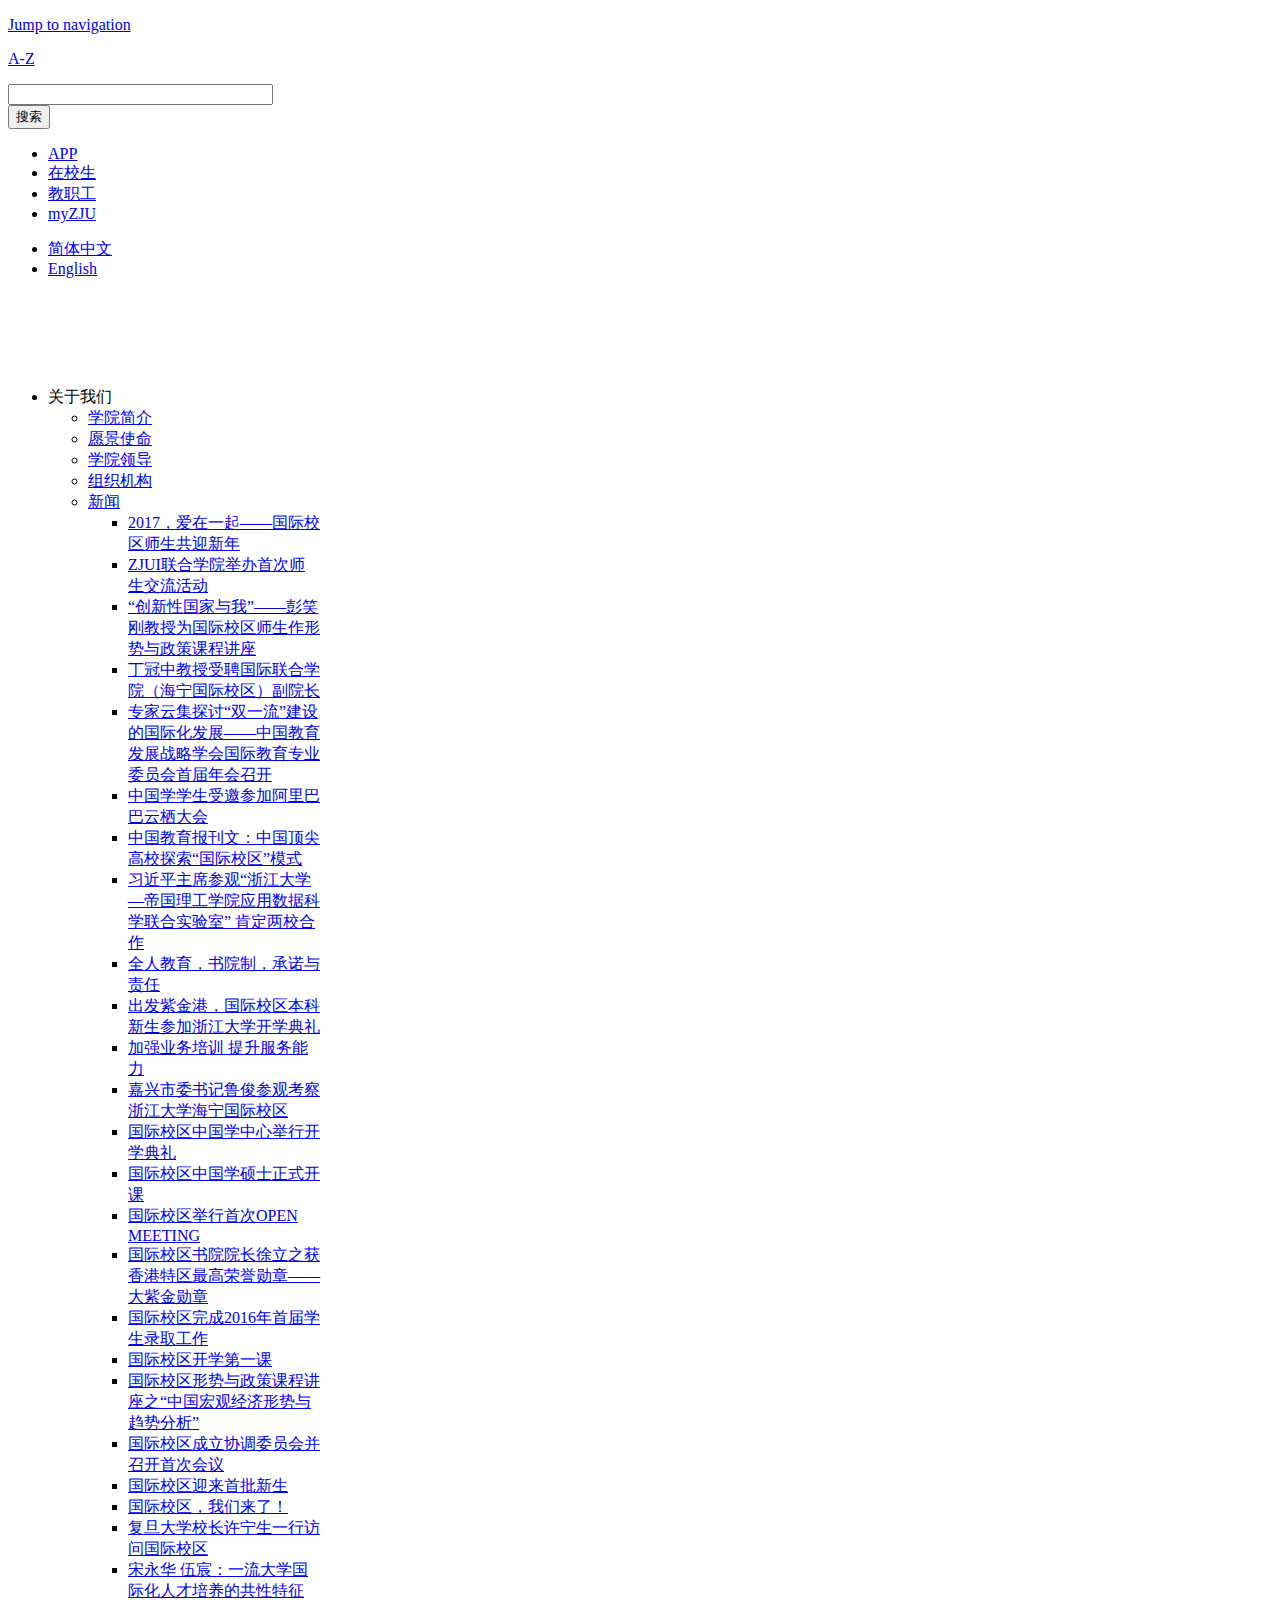
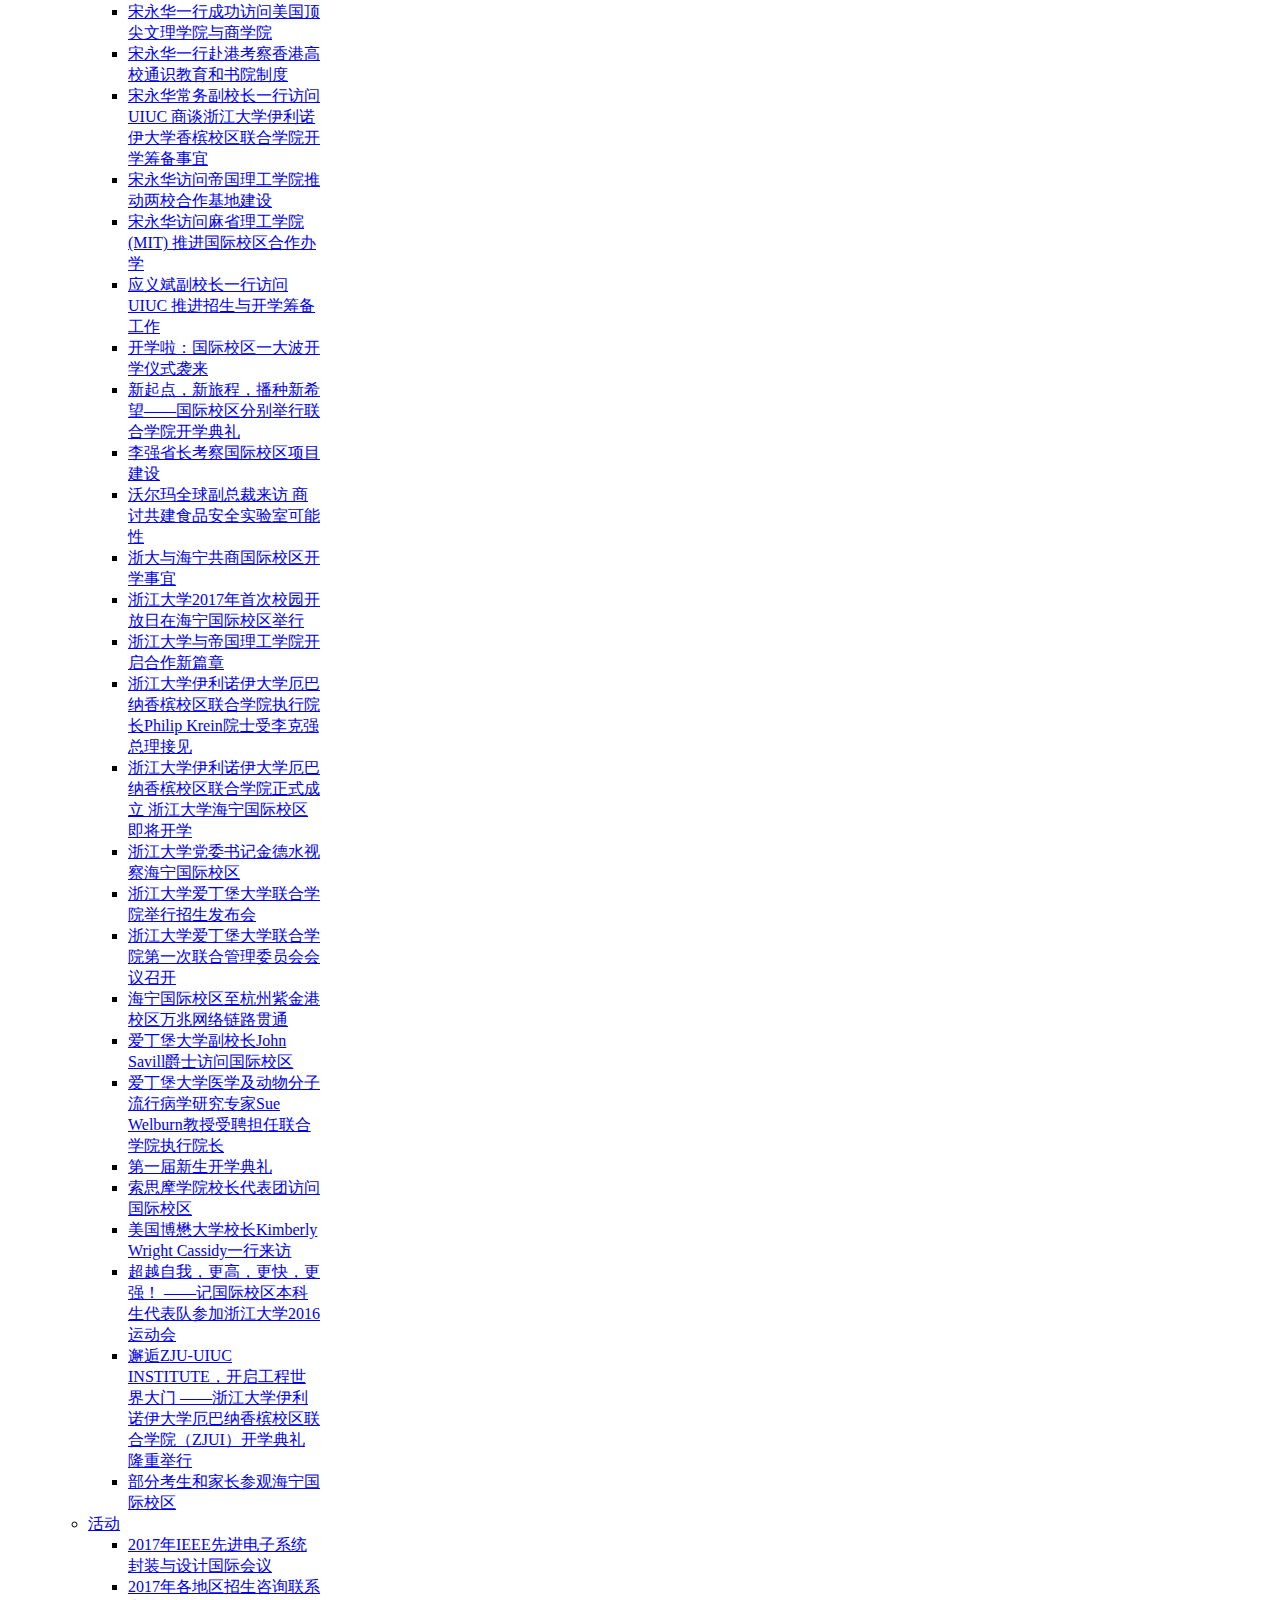
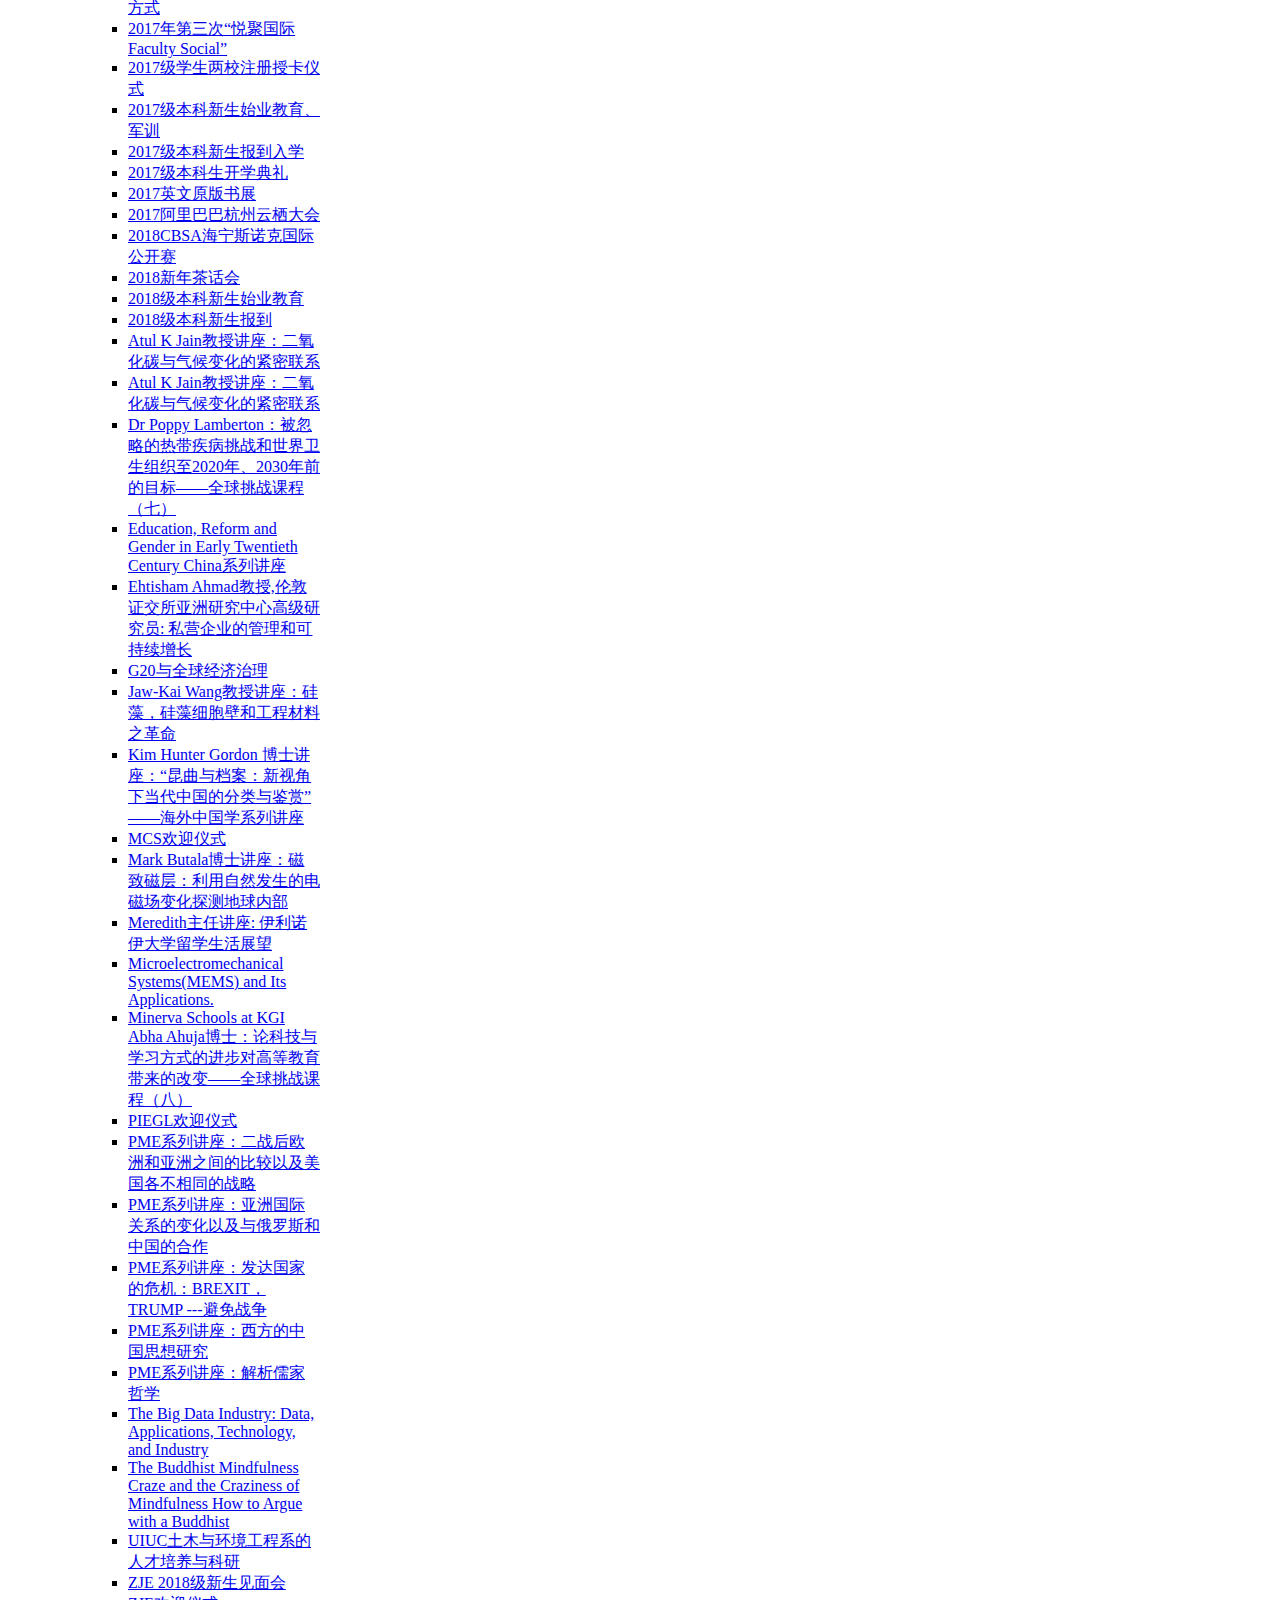
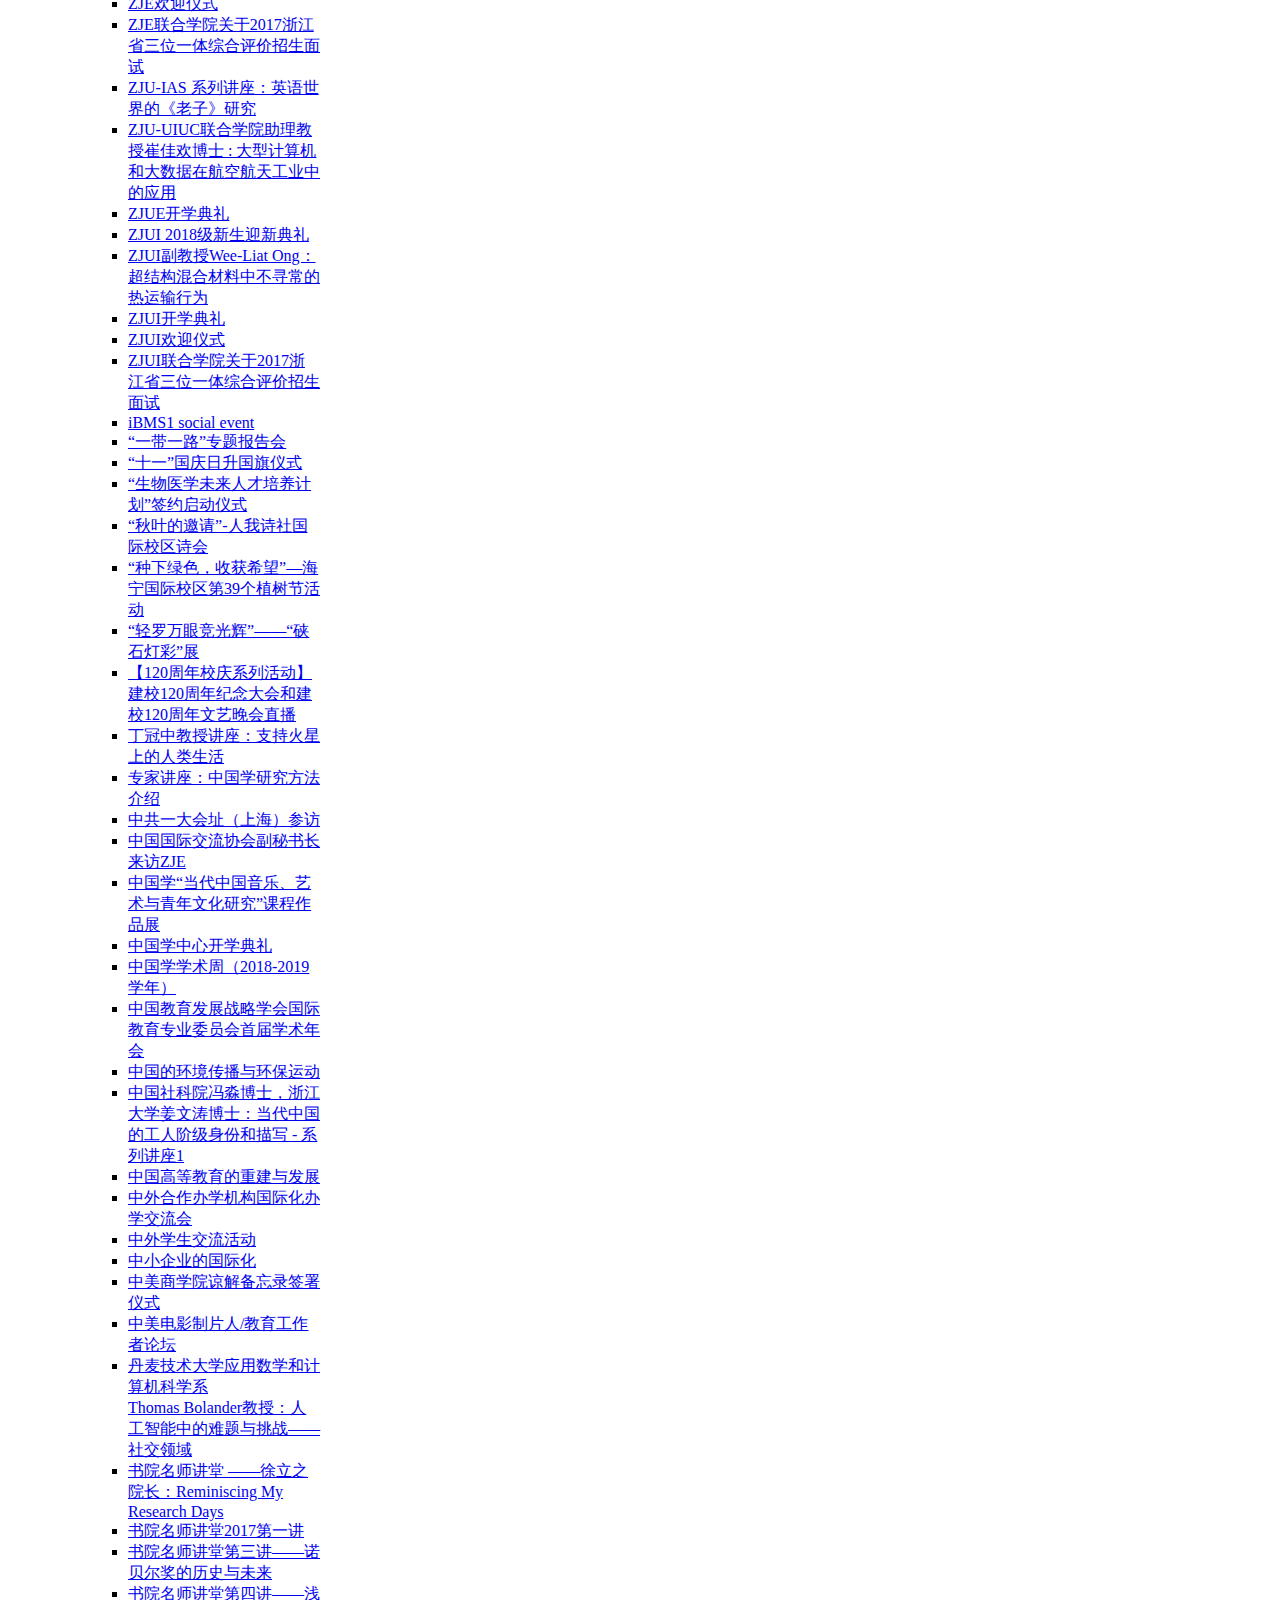
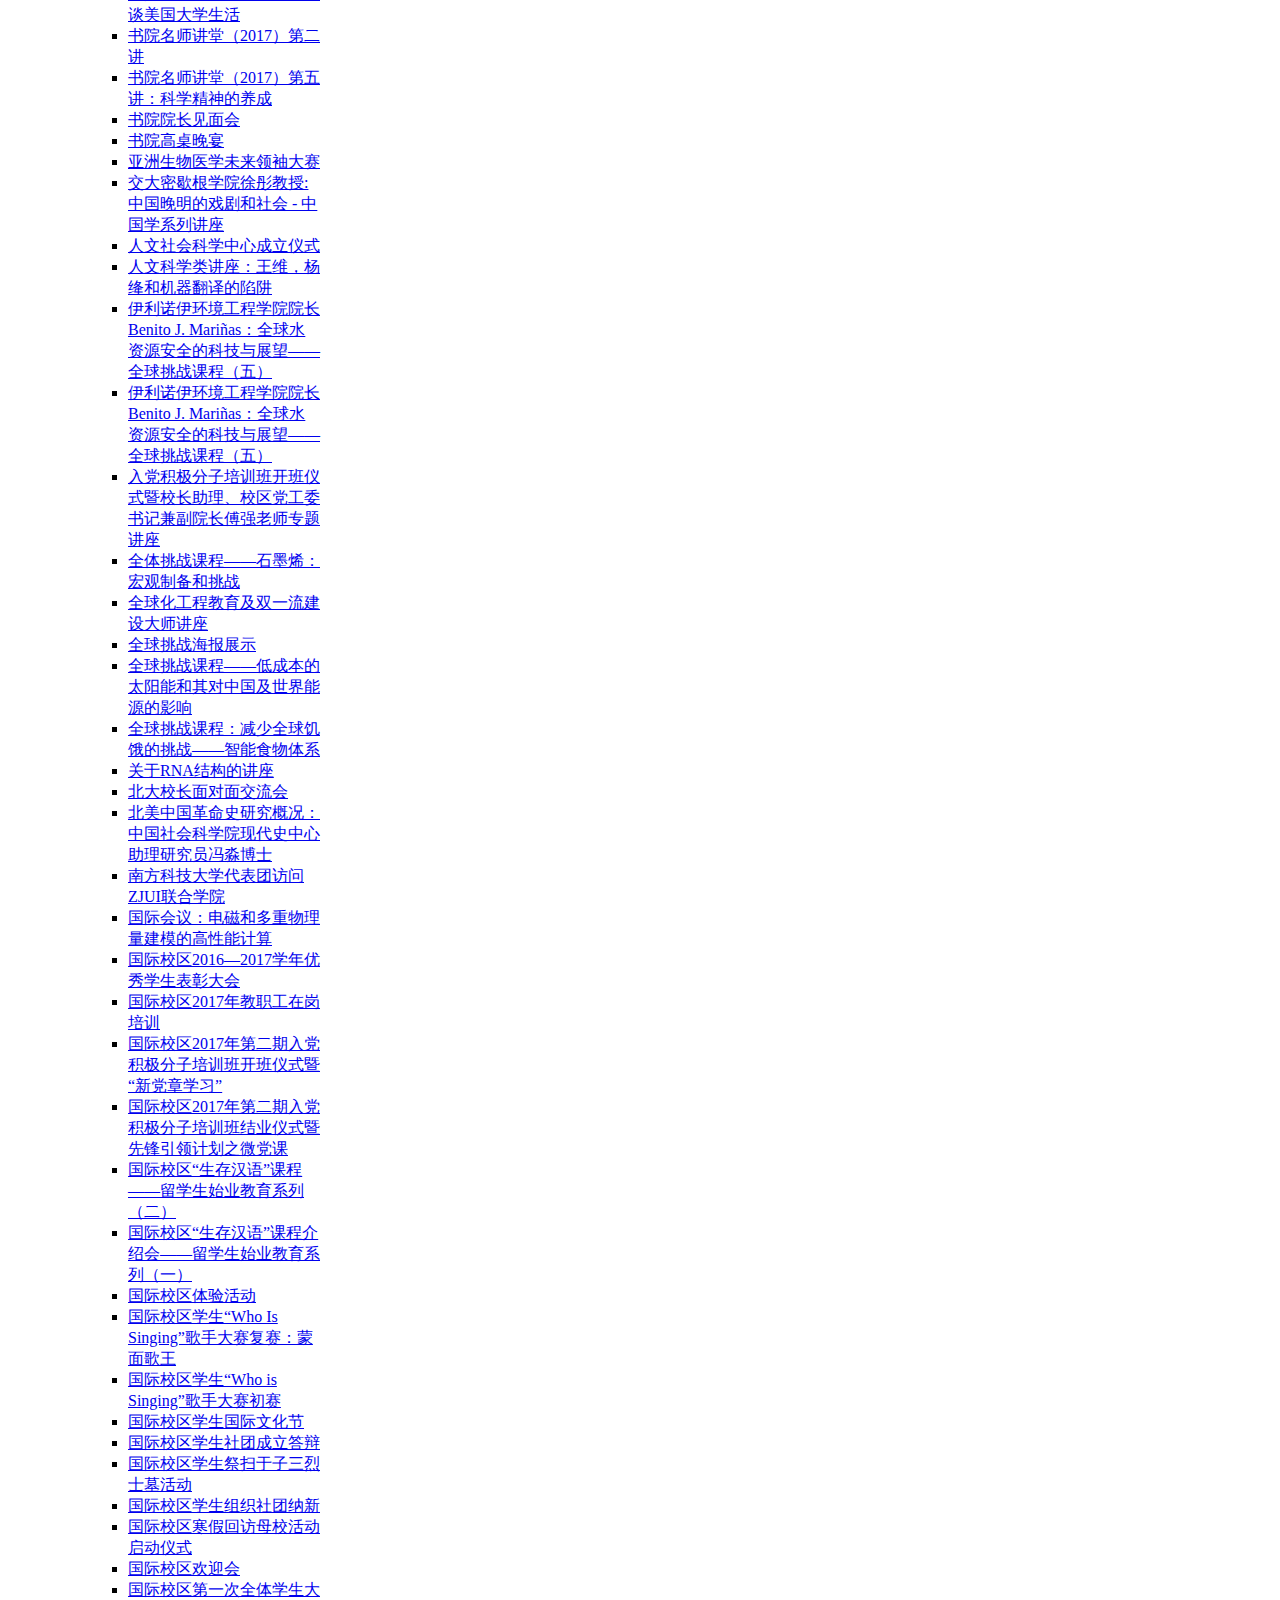
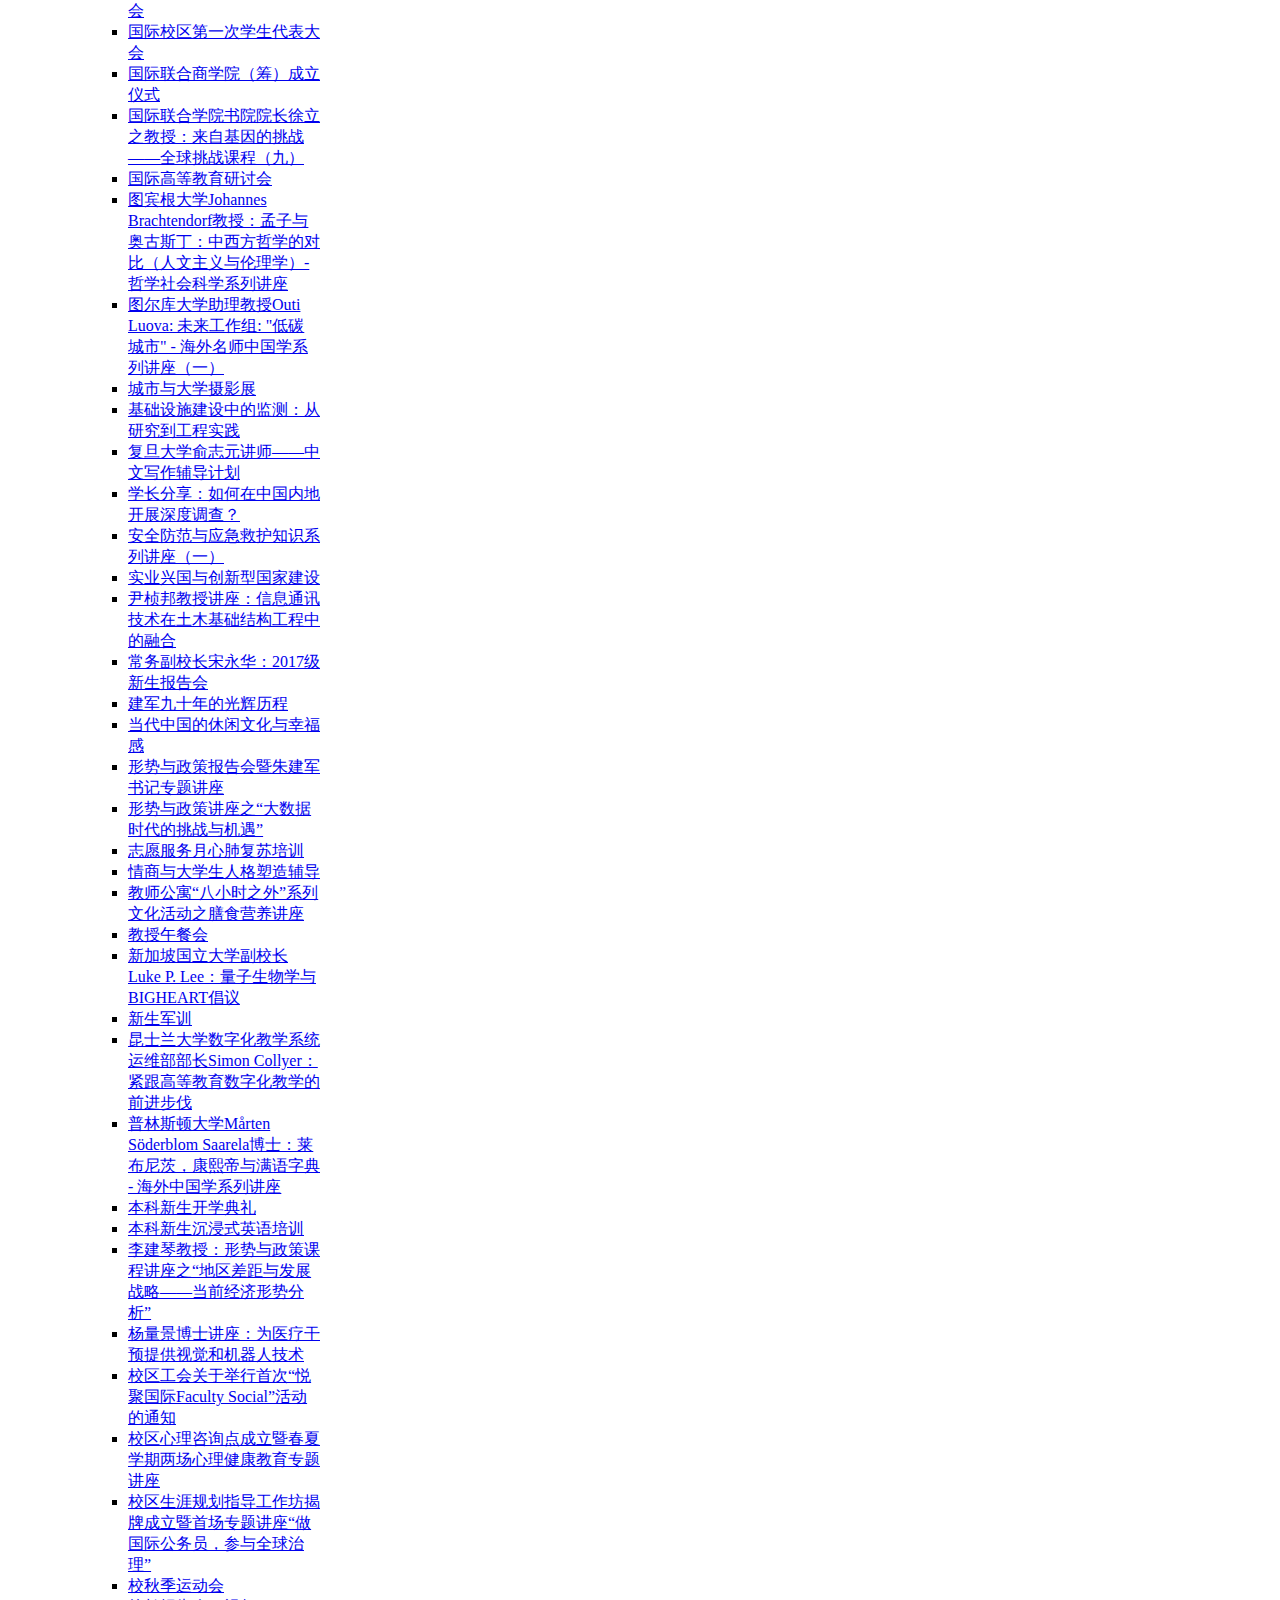
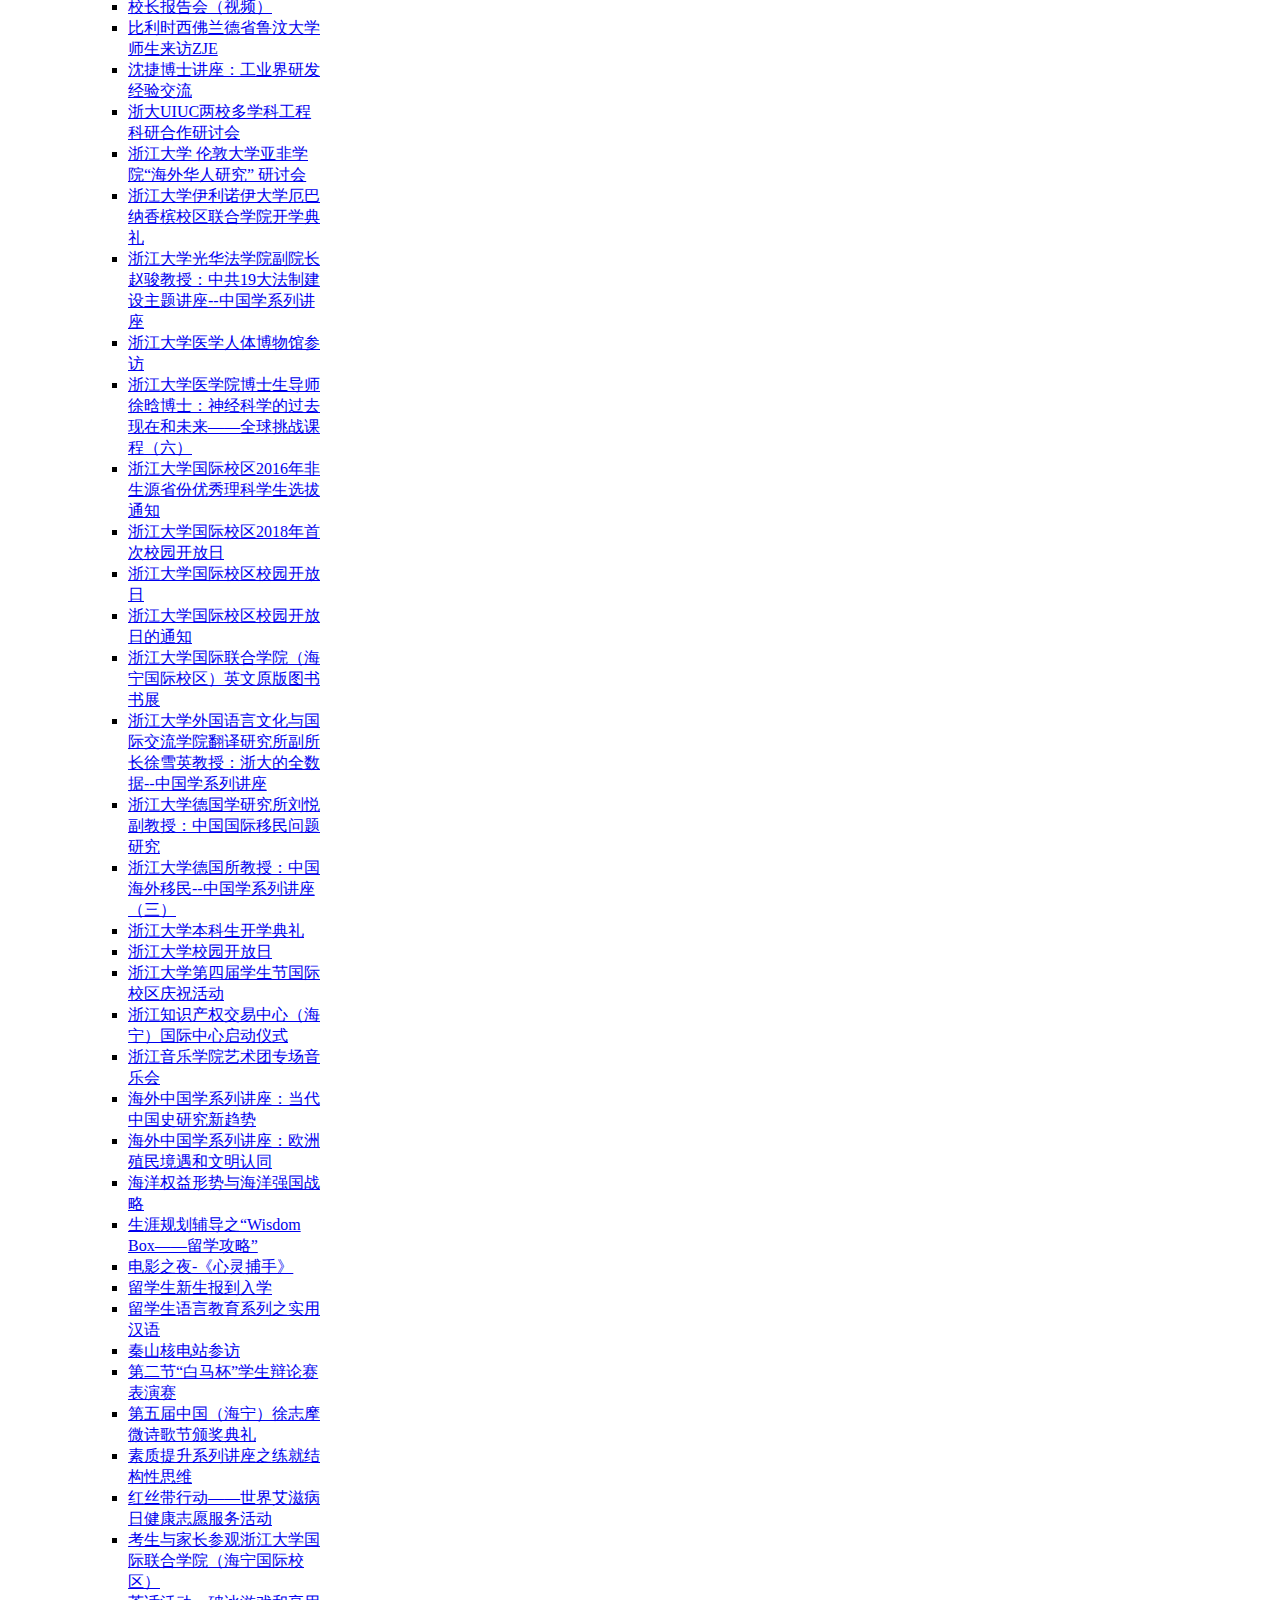
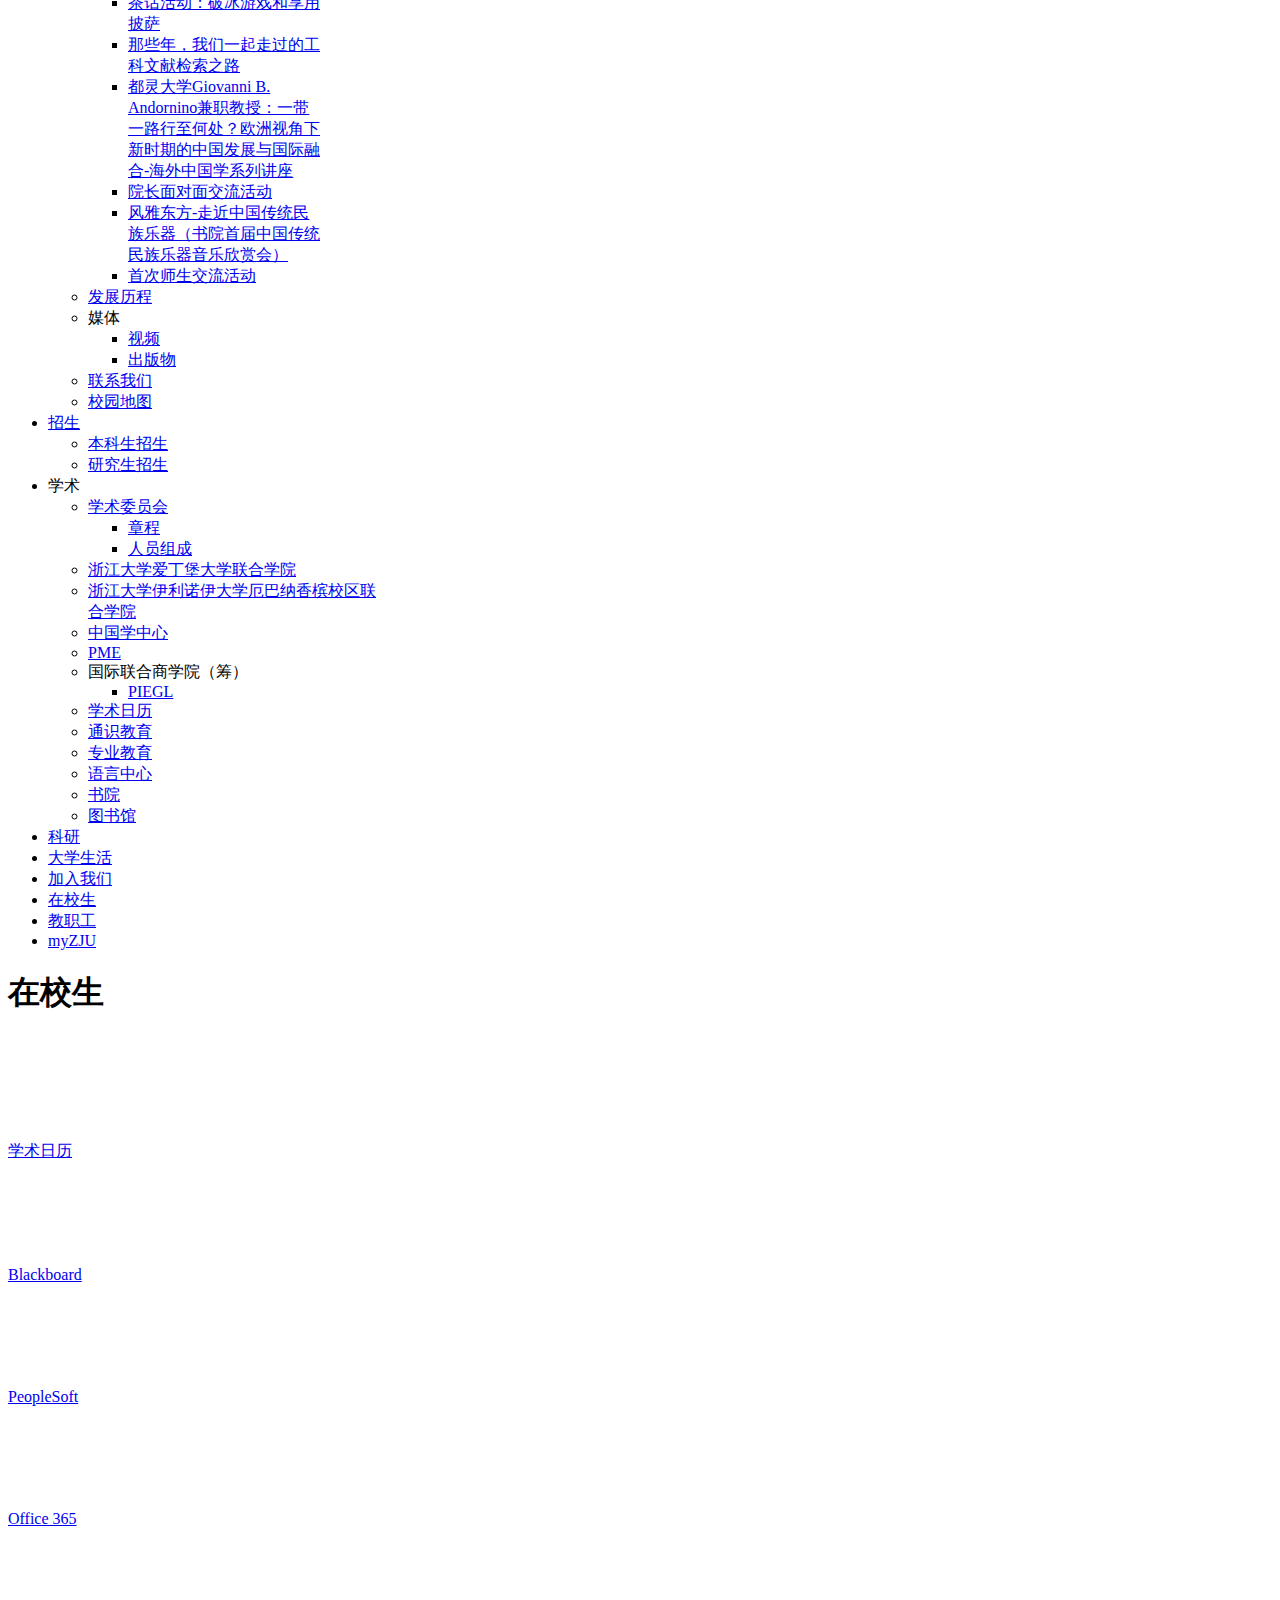
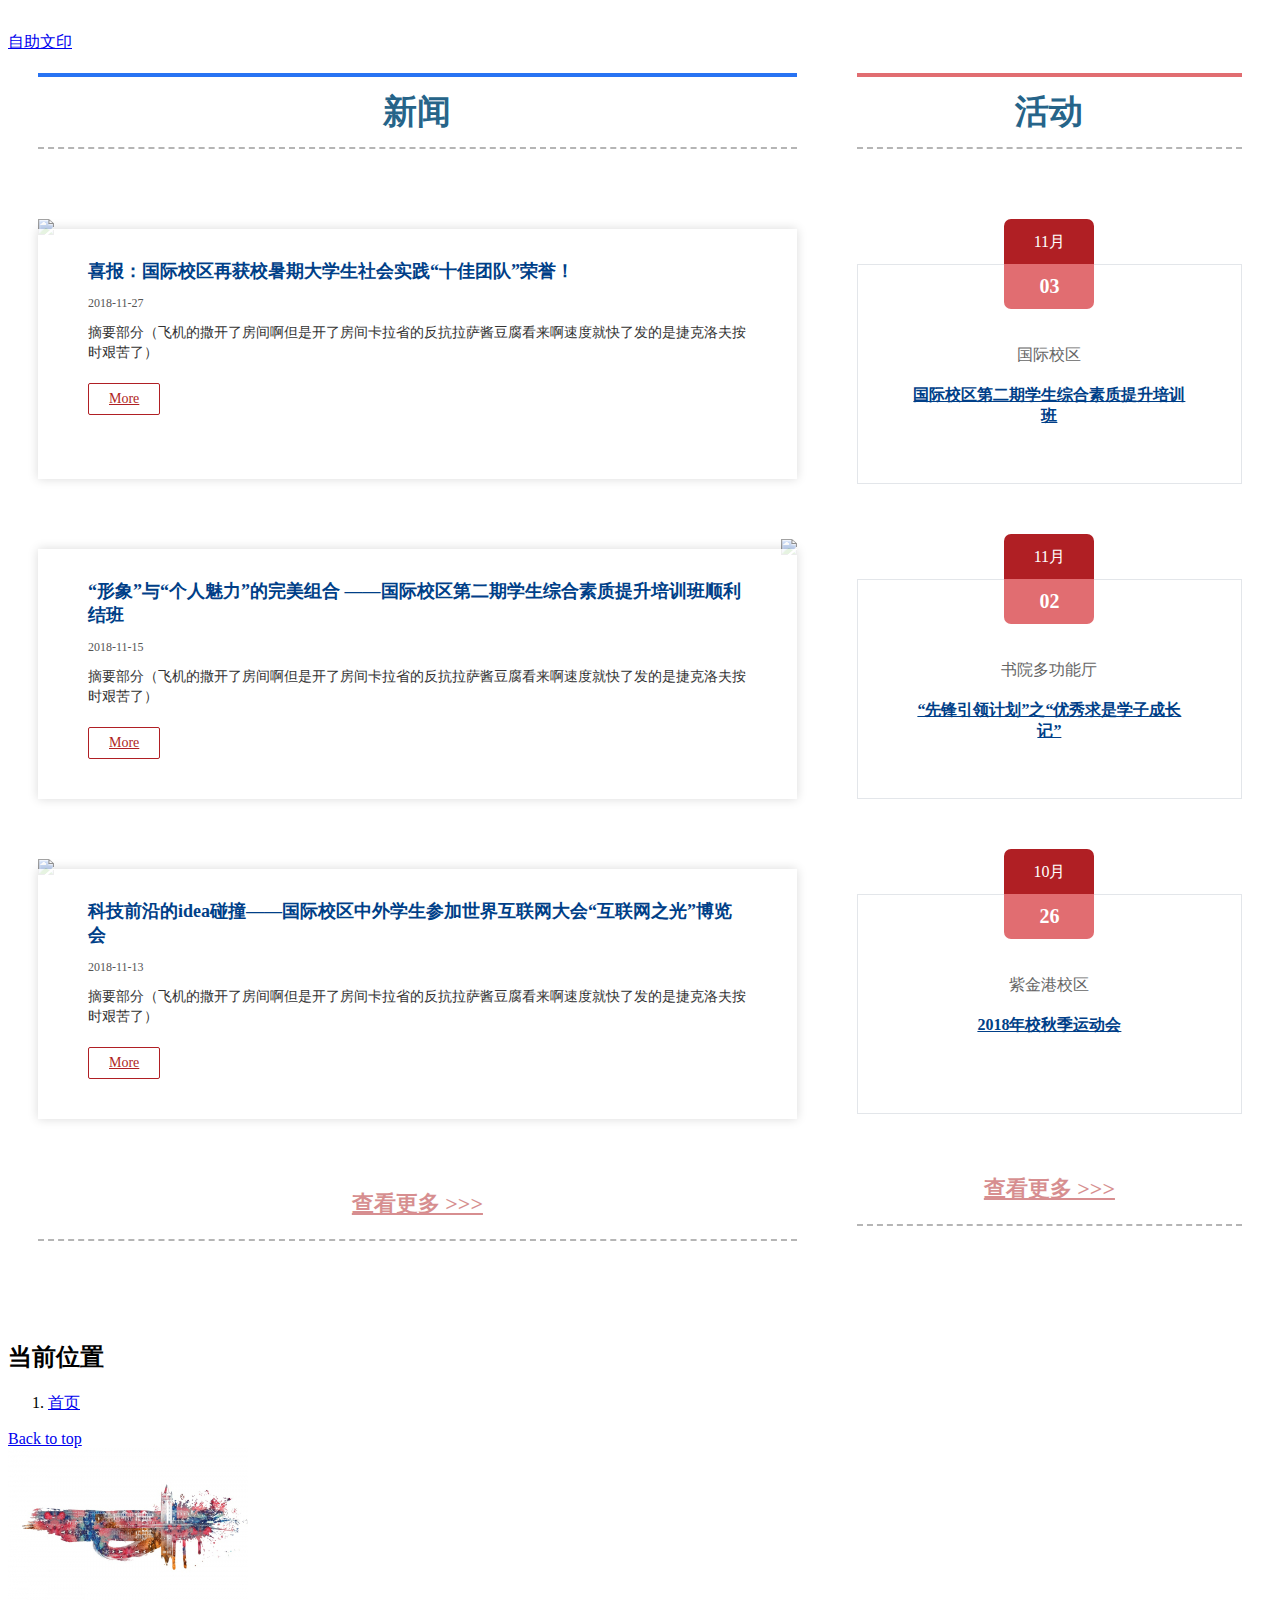
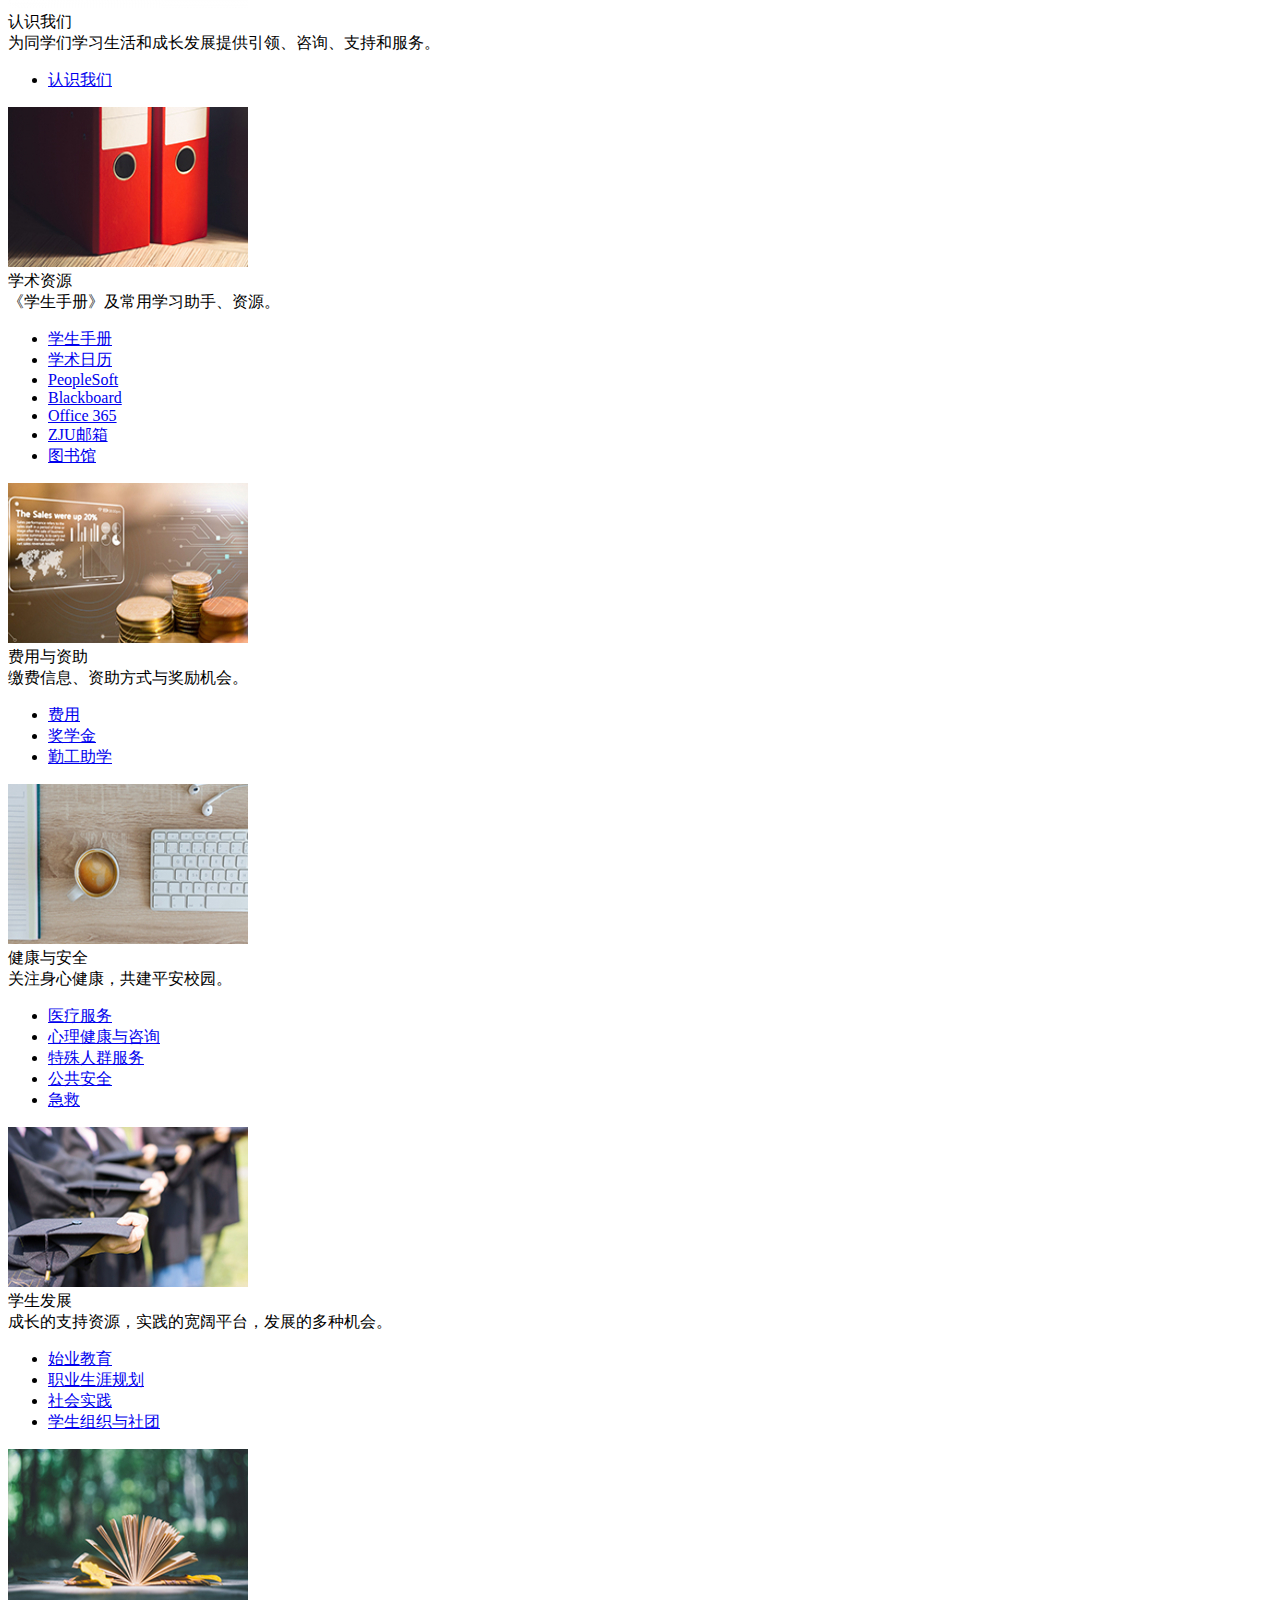
==== commit 52b0a72b: "wailian" ====
--- a/students/index.html
+++ b/students/index.html
@@ -214,7 +214,7 @@
         </div>
         <div class="content students-news-content">
             <div class="students-one-new new-left">
-                <img src="在校生 _ 浙江大学国际联合学院_files/she_hui_shi_jian_he_zhao_2.jpg">
+                <img src="http://wx1.sinaimg.cn/large/006uvA0Mly1fxrvm76609j30ac06wq5h.jpg">
                 <div class="news-info">
                     <div class="info-title">
                         喜报：国际校区再获校暑期大学生社会实践“十佳团队”荣誉！
@@ -229,7 +229,7 @@
                 </div>
             </div>
             <div class="students-one-new new-right">
-                <img src="在校生 _ 浙江大学国际联合学院_files/1.jpg">
+                <img src="http://wx3.sinaimg.cn/large/006uvA0Mly1fxrvjta9a0j30ac06wq6w.jpg">
                 <div class="news-info">
                     <div class="info-title">
                          “形象”与“个人魅力”的完美组合 ——国际校区第二期学生综合素质提升培训班顺利结班
@@ -244,7 +244,7 @@
                 </div>
             </div>
             <div class="students-one-new new-left">
-                <img src="在校生 _ 浙江大学国际联合学院_files/1_0.jpg">
+                <img src="http://wx4.sinaimg.cn/large/006uvA0Mly1fxrvjtmshfj30ac06wdir.jpg">
                 <div class="news-info">
                     <div class="info-title">
                         科技前沿的idea碰撞——国际校区中外学生参加世界互联网大会“互联网之光”博览会
